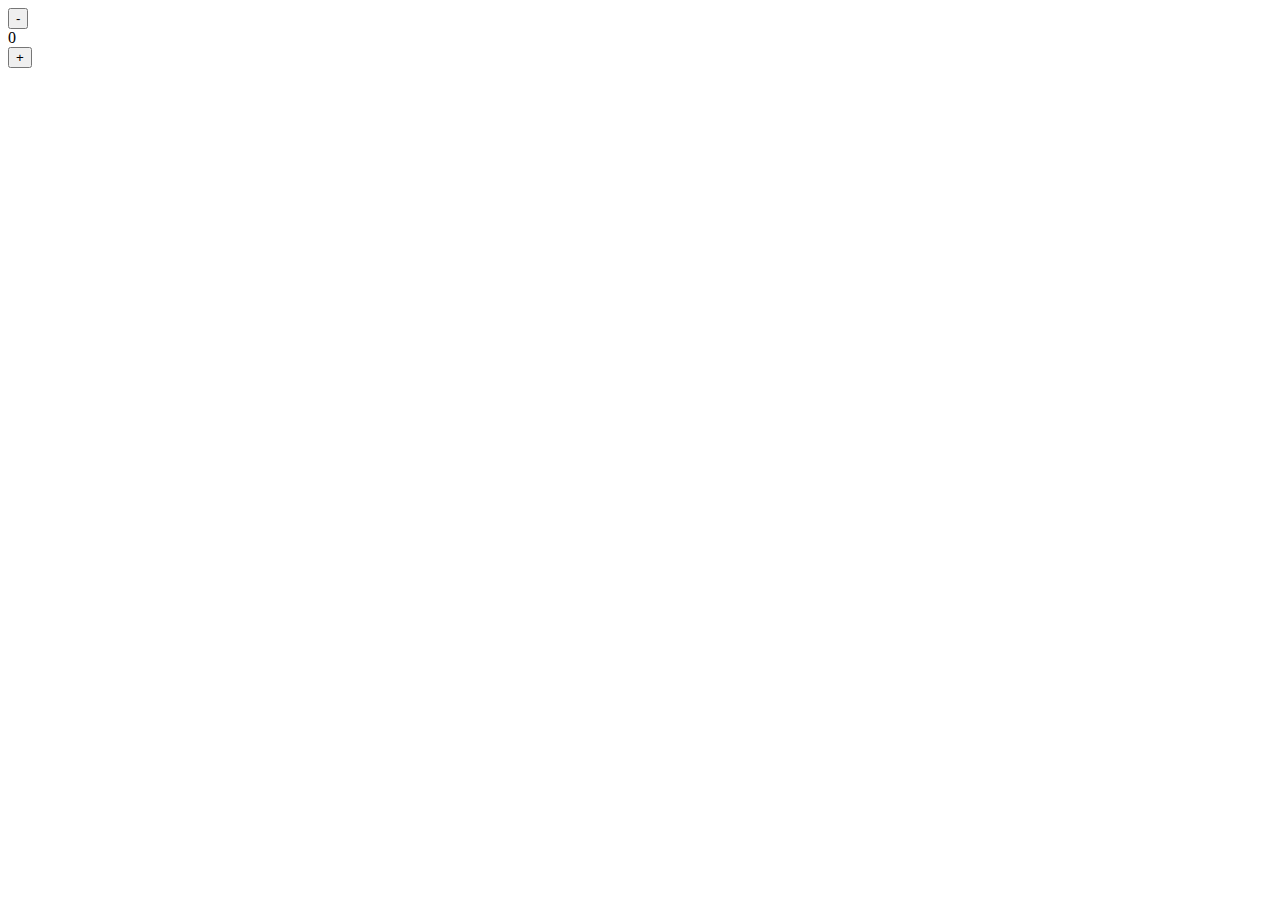
==== index.html @ 89d6858f "initial commit" ====
<!DOCTYPE HTML>
<html>
<head>
  <meta charset="UTF-8">
  <title>Main</title>
</head>

<body>
<div id="elm-f0111bc4e658d0f98db96260c16f7e49"></div>
<script>
(function(scope){
'use strict';

function F(arity, fun, wrapper) {
  wrapper.a = arity;
  wrapper.f = fun;
  return wrapper;
}

function F2(fun) {
  return F(2, fun, function(a) { return function(b) { return fun(a,b); }; })
}
function F3(fun) {
  return F(3, fun, function(a) {
    return function(b) { return function(c) { return fun(a, b, c); }; };
  });
}
function F4(fun) {
  return F(4, fun, function(a) { return function(b) { return function(c) {
    return function(d) { return fun(a, b, c, d); }; }; };
  });
}
function F5(fun) {
  return F(5, fun, function(a) { return function(b) { return function(c) {
    return function(d) { return function(e) { return fun(a, b, c, d, e); }; }; }; };
  });
}
function F6(fun) {
  return F(6, fun, function(a) { return function(b) { return function(c) {
    return function(d) { return function(e) { return function(f) {
    return fun(a, b, c, d, e, f); }; }; }; }; };
  });
}
function F7(fun) {
  return F(7, fun, function(a) { return function(b) { return function(c) {
    return function(d) { return function(e) { return function(f) {
    return function(g) { return fun(a, b, c, d, e, f, g); }; }; }; }; }; };
  });
}
function F8(fun) {
  return F(8, fun, function(a) { return function(b) { return function(c) {
    return function(d) { return function(e) { return function(f) {
    return function(g) { return function(h) {
    return fun(a, b, c, d, e, f, g, h); }; }; }; }; }; }; };
  });
}
function F9(fun) {
  return F(9, fun, function(a) { return function(b) { return function(c) {
    return function(d) { return function(e) { return function(f) {
    return function(g) { return function(h) { return function(i) {
    return fun(a, b, c, d, e, f, g, h, i); }; }; }; }; }; }; }; };
  });
}

function A2(fun, a, b) {
  return fun.a === 2 ? fun.f(a, b) : fun(a)(b);
}
function A3(fun, a, b, c) {
  return fun.a === 3 ? fun.f(a, b, c) : fun(a)(b)(c);
}
function A4(fun, a, b, c, d) {
  return fun.a === 4 ? fun.f(a, b, c, d) : fun(a)(b)(c)(d);
}
function A5(fun, a, b, c, d, e) {
  return fun.a === 5 ? fun.f(a, b, c, d, e) : fun(a)(b)(c)(d)(e);
}
function A6(fun, a, b, c, d, e, f) {
  return fun.a === 6 ? fun.f(a, b, c, d, e, f) : fun(a)(b)(c)(d)(e)(f);
}
function A7(fun, a, b, c, d, e, f, g) {
  return fun.a === 7 ? fun.f(a, b, c, d, e, f, g) : fun(a)(b)(c)(d)(e)(f)(g);
}
function A8(fun, a, b, c, d, e, f, g, h) {
  return fun.a === 8 ? fun.f(a, b, c, d, e, f, g, h) : fun(a)(b)(c)(d)(e)(f)(g)(h);
}
function A9(fun, a, b, c, d, e, f, g, h, i) {
  return fun.a === 9 ? fun.f(a, b, c, d, e, f, g, h, i) : fun(a)(b)(c)(d)(e)(f)(g)(h)(i);
}

console.warn('Compiled in DEV mode. Follow the advice at https://elm-lang.org/0.19.0/optimize for better performance and smaller assets.');


var _List_Nil_UNUSED = { $: 0 };
var _List_Nil = { $: '[]' };

function _List_Cons_UNUSED(hd, tl) { return { $: 1, a: hd, b: tl }; }
function _List_Cons(hd, tl) { return { $: '::', a: hd, b: tl }; }


var _List_cons = F2(_List_Cons);

function _List_fromArray(arr)
{
	var out = _List_Nil;
	for (var i = arr.length; i--; )
	{
		out = _List_Cons(arr[i], out);
	}
	return out;
}

function _List_toArray(xs)
{
	for (var out = []; xs.b; xs = xs.b) // WHILE_CONS
	{
		out.push(xs.a);
	}
	return out;
}

var _List_map2 = F3(function(f, xs, ys)
{
	for (var arr = []; xs.b && ys.b; xs = xs.b, ys = ys.b) // WHILE_CONSES
	{
		arr.push(A2(f, xs.a, ys.a));
	}
	return _List_fromArray(arr);
});

var _List_map3 = F4(function(f, xs, ys, zs)
{
	for (var arr = []; xs.b && ys.b && zs.b; xs = xs.b, ys = ys.b, zs = zs.b) // WHILE_CONSES
	{
		arr.push(A3(f, xs.a, ys.a, zs.a));
	}
	return _List_fromArray(arr);
});

var _List_map4 = F5(function(f, ws, xs, ys, zs)
{
	for (var arr = []; ws.b && xs.b && ys.b && zs.b; ws = ws.b, xs = xs.b, ys = ys.b, zs = zs.b) // WHILE_CONSES
	{
		arr.push(A4(f, ws.a, xs.a, ys.a, zs.a));
	}
	return _List_fromArray(arr);
});

var _List_map5 = F6(function(f, vs, ws, xs, ys, zs)
{
	for (var arr = []; vs.b && ws.b && xs.b && ys.b && zs.b; vs = vs.b, ws = ws.b, xs = xs.b, ys = ys.b, zs = zs.b) // WHILE_CONSES
	{
		arr.push(A5(f, vs.a, ws.a, xs.a, ys.a, zs.a));
	}
	return _List_fromArray(arr);
});

var _List_sortBy = F2(function(f, xs)
{
	return _List_fromArray(_List_toArray(xs).sort(function(a, b) {
		return _Utils_cmp(f(a), f(b));
	}));
});

var _List_sortWith = F2(function(f, xs)
{
	return _List_fromArray(_List_toArray(xs).sort(function(a, b) {
		var ord = A2(f, a, b);
		return ord === elm$core$Basics$EQ ? 0 : ord === elm$core$Basics$LT ? -1 : 1;
	}));
});



// EQUALITY

function _Utils_eq(x, y)
{
	for (
		var pair, stack = [], isEqual = _Utils_eqHelp(x, y, 0, stack);
		isEqual && (pair = stack.pop());
		isEqual = _Utils_eqHelp(pair.a, pair.b, 0, stack)
		)
	{}

	return isEqual;
}

function _Utils_eqHelp(x, y, depth, stack)
{
	if (depth > 100)
	{
		stack.push(_Utils_Tuple2(x,y));
		return true;
	}

	if (x === y)
	{
		return true;
	}

	if (typeof x !== 'object' || x === null || y === null)
	{
		typeof x === 'function' && _Debug_crash(5);
		return false;
	}

	/**/
	if (x.$ === 'Set_elm_builtin')
	{
		x = elm$core$Set$toList(x);
		y = elm$core$Set$toList(y);
	}
	if (x.$ === 'RBNode_elm_builtin' || x.$ === 'RBEmpty_elm_builtin')
	{
		x = elm$core$Dict$toList(x);
		y = elm$core$Dict$toList(y);
	}
	//*/

	/**_UNUSED/
	if (x.$ < 0)
	{
		x = elm$core$Dict$toList(x);
		y = elm$core$Dict$toList(y);
	}
	//*/

	for (var key in x)
	{
		if (!_Utils_eqHelp(x[key], y[key], depth + 1, stack))
		{
			return false;
		}
	}
	return true;
}

var _Utils_equal = F2(_Utils_eq);
var _Utils_notEqual = F2(function(a, b) { return !_Utils_eq(a,b); });



// COMPARISONS

// Code in Generate/JavaScript.hs, Basics.js, and List.js depends on
// the particular integer values assigned to LT, EQ, and GT.

function _Utils_cmp(x, y, ord)
{
	if (typeof x !== 'object')
	{
		return x === y ? /*EQ*/ 0 : x < y ? /*LT*/ -1 : /*GT*/ 1;
	}

	/**/
	if (x instanceof String)
	{
		var a = x.valueOf();
		var b = y.valueOf();
		return a === b ? 0 : a < b ? -1 : 1;
	}
	//*/

	/**_UNUSED/
	if (typeof x.$ === 'undefined')
	//*/
	/**/
	if (x.$[0] === '#')
	//*/
	{
		return (ord = _Utils_cmp(x.a, y.a))
			? ord
			: (ord = _Utils_cmp(x.b, y.b))
				? ord
				: _Utils_cmp(x.c, y.c);
	}

	// traverse conses until end of a list or a mismatch
	for (; x.b && y.b && !(ord = _Utils_cmp(x.a, y.a)); x = x.b, y = y.b) {} // WHILE_CONSES
	return ord || (x.b ? /*GT*/ 1 : y.b ? /*LT*/ -1 : /*EQ*/ 0);
}

var _Utils_lt = F2(function(a, b) { return _Utils_cmp(a, b) < 0; });
var _Utils_le = F2(function(a, b) { return _Utils_cmp(a, b) < 1; });
var _Utils_gt = F2(function(a, b) { return _Utils_cmp(a, b) > 0; });
var _Utils_ge = F2(function(a, b) { return _Utils_cmp(a, b) >= 0; });

var _Utils_compare = F2(function(x, y)
{
	var n = _Utils_cmp(x, y);
	return n < 0 ? elm$core$Basics$LT : n ? elm$core$Basics$GT : elm$core$Basics$EQ;
});


// COMMON VALUES

var _Utils_Tuple0_UNUSED = 0;
var _Utils_Tuple0 = { $: '#0' };

function _Utils_Tuple2_UNUSED(a, b) { return { a: a, b: b }; }
function _Utils_Tuple2(a, b) { return { $: '#2', a: a, b: b }; }

function _Utils_Tuple3_UNUSED(a, b, c) { return { a: a, b: b, c: c }; }
function _Utils_Tuple3(a, b, c) { return { $: '#3', a: a, b: b, c: c }; }

function _Utils_chr_UNUSED(c) { return c; }
function _Utils_chr(c) { return new String(c); }


// RECORDS

function _Utils_update(oldRecord, updatedFields)
{
	var newRecord = {};

	for (var key in oldRecord)
	{
		newRecord[key] = oldRecord[key];
	}

	for (var key in updatedFields)
	{
		newRecord[key] = updatedFields[key];
	}

	return newRecord;
}


// APPEND

var _Utils_append = F2(_Utils_ap);

function _Utils_ap(xs, ys)
{
	// append Strings
	if (typeof xs === 'string')
	{
		return xs + ys;
	}

	// append Lists
	if (!xs.b)
	{
		return ys;
	}
	var root = _List_Cons(xs.a, ys);
	xs = xs.b
	for (var curr = root; xs.b; xs = xs.b) // WHILE_CONS
	{
		curr = curr.b = _List_Cons(xs.a, ys);
	}
	return root;
}



var _JsArray_empty = [];

function _JsArray_singleton(value)
{
    return [value];
}

function _JsArray_length(array)
{
    return array.length;
}

var _JsArray_initialize = F3(function(size, offset, func)
{
    var result = new Array(size);

    for (var i = 0; i < size; i++)
    {
        result[i] = func(offset + i);
    }

    return result;
});

var _JsArray_initializeFromList = F2(function (max, ls)
{
    var result = new Array(max);

    for (var i = 0; i < max && ls.b; i++)
    {
        result[i] = ls.a;
        ls = ls.b;
    }

    result.length = i;
    return _Utils_Tuple2(result, ls);
});

var _JsArray_unsafeGet = F2(function(index, array)
{
    return array[index];
});

var _JsArray_unsafeSet = F3(function(index, value, array)
{
    var length = array.length;
    var result = new Array(length);

    for (var i = 0; i < length; i++)
    {
        result[i] = array[i];
    }

    result[index] = value;
    return result;
});

var _JsArray_push = F2(function(value, array)
{
    var length = array.length;
    var result = new Array(length + 1);

    for (var i = 0; i < length; i++)
    {
        result[i] = array[i];
    }

    result[length] = value;
    return result;
});

var _JsArray_foldl = F3(function(func, acc, array)
{
    var length = array.length;

    for (var i = 0; i < length; i++)
    {
        acc = A2(func, array[i], acc);
    }

    return acc;
});

var _JsArray_foldr = F3(function(func, acc, array)
{
    for (var i = array.length - 1; i >= 0; i--)
    {
        acc = A2(func, array[i], acc);
    }

    return acc;
});

var _JsArray_map = F2(function(func, array)
{
    var length = array.length;
    var result = new Array(length);

    for (var i = 0; i < length; i++)
    {
        result[i] = func(array[i]);
    }

    return result;
});

var _JsArray_indexedMap = F3(function(func, offset, array)
{
    var length = array.length;
    var result = new Array(length);

    for (var i = 0; i < length; i++)
    {
        result[i] = A2(func, offset + i, array[i]);
    }

    return result;
});

var _JsArray_slice = F3(function(from, to, array)
{
    return array.slice(from, to);
});

var _JsArray_appendN = F3(function(n, dest, source)
{
    var destLen = dest.length;
    var itemsToCopy = n - destLen;

    if (itemsToCopy > source.length)
    {
        itemsToCopy = source.length;
    }

    var size = destLen + itemsToCopy;
    var result = new Array(size);

    for (var i = 0; i < destLen; i++)
    {
        result[i] = dest[i];
    }

    for (var i = 0; i < itemsToCopy; i++)
    {
        result[i + destLen] = source[i];
    }

    return result;
});



// LOG

var _Debug_log_UNUSED = F2(function(tag, value)
{
	return value;
});

var _Debug_log = F2(function(tag, value)
{
	console.log(tag + ': ' + _Debug_toString(value));
	return value;
});


// TODOS

function _Debug_todo(moduleName, region)
{
	return function(message) {
		_Debug_crash(8, moduleName, region, message);
	};
}

function _Debug_todoCase(moduleName, region, value)
{
	return function(message) {
		_Debug_crash(9, moduleName, region, value, message);
	};
}


// TO STRING

function _Debug_toString_UNUSED(value)
{
	return '<internals>';
}

function _Debug_toString(value)
{
	return _Debug_toAnsiString(false, value);
}

function _Debug_toAnsiString(ansi, value)
{
	if (typeof value === 'function')
	{
		return _Debug_internalColor(ansi, '<function>');
	}

	if (typeof value === 'boolean')
	{
		return _Debug_ctorColor(ansi, value ? 'True' : 'False');
	}

	if (typeof value === 'number')
	{
		return _Debug_numberColor(ansi, value + '');
	}

	if (value instanceof String)
	{
		return _Debug_charColor(ansi, "'" + _Debug_addSlashes(value, true) + "'");
	}

	if (typeof value === 'string')
	{
		return _Debug_stringColor(ansi, '"' + _Debug_addSlashes(value, false) + '"');
	}

	if (typeof value === 'object' && '$' in value)
	{
		var tag = value.$;

		if (typeof tag === 'number')
		{
			return _Debug_internalColor(ansi, '<internals>');
		}

		if (tag[0] === '#')
		{
			var output = [];
			for (var k in value)
			{
				if (k === '$') continue;
				output.push(_Debug_toAnsiString(ansi, value[k]));
			}
			return '(' + output.join(',') + ')';
		}

		if (tag === 'Set_elm_builtin')
		{
			return _Debug_ctorColor(ansi, 'Set')
				+ _Debug_fadeColor(ansi, '.fromList') + ' '
				+ _Debug_toAnsiString(ansi, elm$core$Set$toList(value));
		}

		if (tag === 'RBNode_elm_builtin' || tag === 'RBEmpty_elm_builtin')
		{
			return _Debug_ctorColor(ansi, 'Dict')
				+ _Debug_fadeColor(ansi, '.fromList') + ' '
				+ _Debug_toAnsiString(ansi, elm$core$Dict$toList(value));
		}

		if (tag === 'Array_elm_builtin')
		{
			return _Debug_ctorColor(ansi, 'Array')
				+ _Debug_fadeColor(ansi, '.fromList') + ' '
				+ _Debug_toAnsiString(ansi, elm$core$Array$toList(value));
		}

		if (tag === '::' || tag === '[]')
		{
			var output = '[';

			value.b && (output += _Debug_toAnsiString(ansi, value.a), value = value.b)

			for (; value.b; value = value.b) // WHILE_CONS
			{
				output += ',' + _Debug_toAnsiString(ansi, value.a);
			}
			return output + ']';
		}

		var output = '';
		for (var i in value)
		{
			if (i === '$') continue;
			var str = _Debug_toAnsiString(ansi, value[i]);
			var c0 = str[0];
			var parenless = c0 === '{' || c0 === '(' || c0 === '[' || c0 === '<' || c0 === '"' || str.indexOf(' ') < 0;
			output += ' ' + (parenless ? str : '(' + str + ')');
		}
		return _Debug_ctorColor(ansi, tag) + output;
	}

	if (typeof DataView === 'function' && value instanceof DataView)
	{
		return _Debug_stringColor(ansi, '<' + value.byteLength + ' bytes>');
	}

	if (typeof File === 'function' && value instanceof File)
	{
		return _Debug_internalColor(ansi, '<' + value.name + '>');
	}

	if (typeof value === 'object')
	{
		var output = [];
		for (var key in value)
		{
			var field = key[0] === '_' ? key.slice(1) : key;
			output.push(_Debug_fadeColor(ansi, field) + ' = ' + _Debug_toAnsiString(ansi, value[key]));
		}
		if (output.length === 0)
		{
			return '{}';
		}
		return '{ ' + output.join(', ') + ' }';
	}

	return _Debug_internalColor(ansi, '<internals>');
}

function _Debug_addSlashes(str, isChar)
{
	var s = str
		.replace(/\\/g, '\\\\')
		.replace(/\n/g, '\\n')
		.replace(/\t/g, '\\t')
		.replace(/\r/g, '\\r')
		.replace(/\v/g, '\\v')
		.replace(/\0/g, '\\0');

	if (isChar)
	{
		return s.replace(/\'/g, '\\\'');
	}
	else
	{
		return s.replace(/\"/g, '\\"');
	}
}

function _Debug_ctorColor(ansi, string)
{
	return ansi ? '\x1b[96m' + string + '\x1b[0m' : string;
}

function _Debug_numberColor(ansi, string)
{
	return ansi ? '\x1b[95m' + string + '\x1b[0m' : string;
}

function _Debug_stringColor(ansi, string)
{
	return ansi ? '\x1b[93m' + string + '\x1b[0m' : string;
}

function _Debug_charColor(ansi, string)
{
	return ansi ? '\x1b[92m' + string + '\x1b[0m' : string;
}

function _Debug_fadeColor(ansi, string)
{
	return ansi ? '\x1b[37m' + string + '\x1b[0m' : string;
}

function _Debug_internalColor(ansi, string)
{
	return ansi ? '\x1b[94m' + string + '\x1b[0m' : string;
}

function _Debug_toHexDigit(n)
{
	return String.fromCharCode(n < 10 ? 48 + n : 55 + n);
}


// CRASH


function _Debug_crash_UNUSED(identifier)
{
	throw new Error('https://github.com/elm/core/blob/1.0.0/hints/' + identifier + '.md');
}


function _Debug_crash(identifier, fact1, fact2, fact3, fact4)
{
	switch(identifier)
	{
		case 0:
			throw new Error('What node should I take over? In JavaScript I need something like:\n\n    Elm.Main.init({\n        node: document.getElementById("elm-node")\n    })\n\nYou need to do this with any Browser.sandbox or Browser.element program.');

		case 1:
			throw new Error('Browser.application programs cannot handle URLs like this:\n\n    ' + document.location.href + '\n\nWhat is the root? The root of your file system? Try looking at this program with `elm reactor` or some other server.');

		case 2:
			var jsonErrorString = fact1;
			throw new Error('Problem with the flags given to your Elm program on initialization.\n\n' + jsonErrorString);

		case 3:
			var portName = fact1;
			throw new Error('There can only be one port named `' + portName + '`, but your program has multiple.');

		case 4:
			var portName = fact1;
			var problem = fact2;
			throw new Error('Trying to send an unexpected type of value through port `' + portName + '`:\n' + problem);

		case 5:
			throw new Error('Trying to use `(==)` on functions.\nThere is no way to know if functions are "the same" in the Elm sense.\nRead more about this at https://package.elm-lang.org/packages/elm/core/latest/Basics#== which describes why it is this way and what the better version will look like.');

		case 6:
			var moduleName = fact1;
			throw new Error('Your page is loading multiple Elm scripts with a module named ' + moduleName + '. Maybe a duplicate script is getting loaded accidentally? If not, rename one of them so I know which is which!');

		case 8:
			var moduleName = fact1;
			var region = fact2;
			var message = fact3;
			throw new Error('TODO in module `' + moduleName + '` ' + _Debug_regionToString(region) + '\n\n' + message);

		case 9:
			var moduleName = fact1;
			var region = fact2;
			var value = fact3;
			var message = fact4;
			throw new Error(
				'TODO in module `' + moduleName + '` from the `case` expression '
				+ _Debug_regionToString(region) + '\n\nIt received the following value:\n\n    '
				+ _Debug_toString(value).replace('\n', '\n    ')
				+ '\n\nBut the branch that handles it says:\n\n    ' + message.replace('\n', '\n    ')
			);

		case 10:
			throw new Error('Bug in https://github.com/elm/virtual-dom/issues');

		case 11:
			throw new Error('Cannot perform mod 0. Division by zero error.');
	}
}

function _Debug_regionToString(region)
{
	if (region.start.line === region.end.line)
	{
		return 'on line ' + region.start.line;
	}
	return 'on lines ' + region.start.line + ' through ' + region.end.line;
}



// MATH

var _Basics_add = F2(function(a, b) { return a + b; });
var _Basics_sub = F2(function(a, b) { return a - b; });
var _Basics_mul = F2(function(a, b) { return a * b; });
var _Basics_fdiv = F2(function(a, b) { return a / b; });
var _Basics_idiv = F2(function(a, b) { return (a / b) | 0; });
var _Basics_pow = F2(Math.pow);

var _Basics_remainderBy = F2(function(b, a) { return a % b; });

// https://www.microsoft.com/en-us/research/wp-content/uploads/2016/02/divmodnote-letter.pdf
var _Basics_modBy = F2(function(modulus, x)
{
	var answer = x % modulus;
	return modulus === 0
		? _Debug_crash(11)
		:
	((answer > 0 && modulus < 0) || (answer < 0 && modulus > 0))
		? answer + modulus
		: answer;
});


// TRIGONOMETRY

var _Basics_pi = Math.PI;
var _Basics_e = Math.E;
var _Basics_cos = Math.cos;
var _Basics_sin = Math.sin;
var _Basics_tan = Math.tan;
var _Basics_acos = Math.acos;
var _Basics_asin = Math.asin;
var _Basics_atan = Math.atan;
var _Basics_atan2 = F2(Math.atan2);


// MORE MATH

function _Basics_toFloat(x) { return x; }
function _Basics_truncate(n) { return n | 0; }
function _Basics_isInfinite(n) { return n === Infinity || n === -Infinity; }

var _Basics_ceiling = Math.ceil;
var _Basics_floor = Math.floor;
var _Basics_round = Math.round;
var _Basics_sqrt = Math.sqrt;
var _Basics_log = Math.log;
var _Basics_isNaN = isNaN;


// BOOLEANS

function _Basics_not(bool) { return !bool; }
var _Basics_and = F2(function(a, b) { return a && b; });
var _Basics_or  = F2(function(a, b) { return a || b; });
var _Basics_xor = F2(function(a, b) { return a !== b; });



var _String_cons = F2(function(chr, str)
{
	return chr + str;
});

function _String_uncons(string)
{
	var word = string.charCodeAt(0);
	return word
		? elm$core$Maybe$Just(
			0xD800 <= word && word <= 0xDBFF
				? _Utils_Tuple2(_Utils_chr(string[0] + string[1]), string.slice(2))
				: _Utils_Tuple2(_Utils_chr(string[0]), string.slice(1))
		)
		: elm$core$Maybe$Nothing;
}

var _String_append = F2(function(a, b)
{
	return a + b;
});

function _String_length(str)
{
	return str.length;
}

var _String_map = F2(function(func, string)
{
	var len = string.length;
	var array = new Array(len);
	var i = 0;
	while (i < len)
	{
		var word = string.charCodeAt(i);
		if (0xD800 <= word && word <= 0xDBFF)
		{
			array[i] = func(_Utils_chr(string[i] + string[i+1]));
			i += 2;
			continue;
		}
		array[i] = func(_Utils_chr(string[i]));
		i++;
	}
	return array.join('');
});

var _String_filter = F2(function(isGood, str)
{
	var arr = [];
	var len = str.length;
	var i = 0;
	while (i < len)
	{
		var char = str[i];
		var word = str.charCodeAt(i);
		i++;
		if (0xD800 <= word && word <= 0xDBFF)
		{
			char += str[i];
			i++;
		}

		if (isGood(_Utils_chr(char)))
		{
			arr.push(char);
		}
	}
	return arr.join('');
});

function _String_reverse(str)
{
	var len = str.length;
	var arr = new Array(len);
	var i = 0;
	while (i < len)
	{
		var word = str.charCodeAt(i);
		if (0xD800 <= word && word <= 0xDBFF)
		{
			arr[len - i] = str[i + 1];
			i++;
			arr[len - i] = str[i - 1];
			i++;
		}
		else
		{
			arr[len - i] = str[i];
			i++;
		}
	}
	return arr.join('');
}

var _String_foldl = F3(function(func, state, string)
{
	var len = string.length;
	var i = 0;
	while (i < len)
	{
		var char = string[i];
		var word = string.charCodeAt(i);
		i++;
		if (0xD800 <= word && word <= 0xDBFF)
		{
			char += string[i];
			i++;
		}
		state = A2(func, _Utils_chr(char), state);
	}
	return state;
});

var _String_foldr = F3(function(func, state, string)
{
	var i = string.length;
	while (i--)
	{
		var char = string[i];
		var word = string.charCodeAt(i);
		if (0xDC00 <= word && word <= 0xDFFF)
		{
			i--;
			char = string[i] + char;
		}
		state = A2(func, _Utils_chr(char), state);
	}
	return state;
});

var _String_split = F2(function(sep, str)
{
	return str.split(sep);
});

var _String_join = F2(function(sep, strs)
{
	return strs.join(sep);
});

var _String_slice = F3(function(start, end, str) {
	return str.slice(start, end);
});

function _String_trim(str)
{
	return str.trim();
}

function _String_trimLeft(str)
{
	return str.replace(/^\s+/, '');
}

function _String_trimRight(str)
{
	return str.replace(/\s+$/, '');
}

function _String_words(str)
{
	return _List_fromArray(str.trim().split(/\s+/g));
}

function _String_lines(str)
{
	return _List_fromArray(str.split(/\r\n|\r|\n/g));
}

function _String_toUpper(str)
{
	return str.toUpperCase();
}

function _String_toLower(str)
{
	return str.toLowerCase();
}

var _String_any = F2(function(isGood, string)
{
	var i = string.length;
	while (i--)
	{
		var char = string[i];
		var word = string.charCodeAt(i);
		if (0xDC00 <= word && word <= 0xDFFF)
		{
			i--;
			char = string[i] + char;
		}
		if (isGood(_Utils_chr(char)))
		{
			return true;
		}
	}
	return false;
});

var _String_all = F2(function(isGood, string)
{
	var i = string.length;
	while (i--)
	{
		var char = string[i];
		var word = string.charCodeAt(i);
		if (0xDC00 <= word && word <= 0xDFFF)
		{
			i--;
			char = string[i] + char;
		}
		if (!isGood(_Utils_chr(char)))
		{
			return false;
		}
	}
	return true;
});

var _String_contains = F2(function(sub, str)
{
	return str.indexOf(sub) > -1;
});

var _String_startsWith = F2(function(sub, str)
{
	return str.indexOf(sub) === 0;
});

var _String_endsWith = F2(function(sub, str)
{
	return str.length >= sub.length &&
		str.lastIndexOf(sub) === str.length - sub.length;
});

var _String_indexes = F2(function(sub, str)
{
	var subLen = sub.length;

	if (subLen < 1)
	{
		return _List_Nil;
	}

	var i = 0;
	var is = [];

	while ((i = str.indexOf(sub, i)) > -1)
	{
		is.push(i);
		i = i + subLen;
	}

	return _List_fromArray(is);
});


// TO STRING

function _String_fromNumber(number)
{
	return number + '';
}


// INT CONVERSIONS

function _String_toInt(str)
{
	var total = 0;
	var code0 = str.charCodeAt(0);
	var start = code0 == 0x2B /* + */ || code0 == 0x2D /* - */ ? 1 : 0;

	for (var i = start; i < str.length; ++i)
	{
		var code = str.charCodeAt(i);
		if (code < 0x30 || 0x39 < code)
		{
			return elm$core$Maybe$Nothing;
		}
		total = 10 * total + code - 0x30;
	}

	return i == start
		? elm$core$Maybe$Nothing
		: elm$core$Maybe$Just(code0 == 0x2D ? -total : total);
}


// FLOAT CONVERSIONS

function _String_toFloat(s)
{
	// check if it is a hex, octal, or binary number
	if (s.length === 0 || /[\sxbo]/.test(s))
	{
		return elm$core$Maybe$Nothing;
	}
	var n = +s;
	// faster isNaN check
	return n === n ? elm$core$Maybe$Just(n) : elm$core$Maybe$Nothing;
}

function _String_fromList(chars)
{
	return _List_toArray(chars).join('');
}




function _Char_toCode(char)
{
	var code = char.charCodeAt(0);
	if (0xD800 <= code && code <= 0xDBFF)
	{
		return (code - 0xD800) * 0x400 + char.charCodeAt(1) - 0xDC00 + 0x10000
	}
	return code;
}

function _Char_fromCode(code)
{
	return _Utils_chr(
		(code < 0 || 0x10FFFF < code)
			? '\uFFFD'
			:
		(code <= 0xFFFF)
			? String.fromCharCode(code)
			:
		(code -= 0x10000,
			String.fromCharCode(Math.floor(code / 0x400) + 0xD800, code % 0x400 + 0xDC00)
		)
	);
}

function _Char_toUpper(char)
{
	return _Utils_chr(char.toUpperCase());
}

function _Char_toLower(char)
{
	return _Utils_chr(char.toLowerCase());
}

function _Char_toLocaleUpper(char)
{
	return _Utils_chr(char.toLocaleUpperCase());
}

function _Char_toLocaleLower(char)
{
	return _Utils_chr(char.toLocaleLowerCase());
}



/**/
function _Json_errorToString(error)
{
	return elm$json$Json$Decode$errorToString(error);
}
//*/


// CORE DECODERS

function _Json_succeed(msg)
{
	return {
		$: 0,
		a: msg
	};
}

function _Json_fail(msg)
{
	return {
		$: 1,
		a: msg
	};
}

function _Json_decodePrim(decoder)
{
	return { $: 2, b: decoder };
}

var _Json_decodeInt = _Json_decodePrim(function(value) {
	return (typeof value !== 'number')
		? _Json_expecting('an INT', value)
		:
	(-2147483647 < value && value < 2147483647 && (value | 0) === value)
		? elm$core$Result$Ok(value)
		:
	(isFinite(value) && !(value % 1))
		? elm$core$Result$Ok(value)
		: _Json_expecting('an INT', value);
});

var _Json_decodeBool = _Json_decodePrim(function(value) {
	return (typeof value === 'boolean')
		? elm$core$Result$Ok(value)
		: _Json_expecting('a BOOL', value);
});

var _Json_decodeFloat = _Json_decodePrim(function(value) {
	return (typeof value === 'number')
		? elm$core$Result$Ok(value)
		: _Json_expecting('a FLOAT', value);
});

var _Json_decodeValue = _Json_decodePrim(function(value) {
	return elm$core$Result$Ok(_Json_wrap(value));
});

var _Json_decodeString = _Json_decodePrim(function(value) {
	return (typeof value === 'string')
		? elm$core$Result$Ok(value)
		: (value instanceof String)
			? elm$core$Result$Ok(value + '')
			: _Json_expecting('a STRING', value);
});

function _Json_decodeList(decoder) { return { $: 3, b: decoder }; }
function _Json_decodeArray(decoder) { return { $: 4, b: decoder }; }

function _Json_decodeNull(value) { return { $: 5, c: value }; }

var _Json_decodeField = F2(function(field, decoder)
{
	return {
		$: 6,
		d: field,
		b: decoder
	};
});

var _Json_decodeIndex = F2(function(index, decoder)
{
	return {
		$: 7,
		e: index,
		b: decoder
	};
});

function _Json_decodeKeyValuePairs(decoder)
{
	return {
		$: 8,
		b: decoder
	};
}

function _Json_mapMany(f, decoders)
{
	return {
		$: 9,
		f: f,
		g: decoders
	};
}

var _Json_andThen = F2(function(callback, decoder)
{
	return {
		$: 10,
		b: decoder,
		h: callback
	};
});

function _Json_oneOf(decoders)
{
	return {
		$: 11,
		g: decoders
	};
}


// DECODING OBJECTS

var _Json_map1 = F2(function(f, d1)
{
	return _Json_mapMany(f, [d1]);
});

var _Json_map2 = F3(function(f, d1, d2)
{
	return _Json_mapMany(f, [d1, d2]);
});

var _Json_map3 = F4(function(f, d1, d2, d3)
{
	return _Json_mapMany(f, [d1, d2, d3]);
});

var _Json_map4 = F5(function(f, d1, d2, d3, d4)
{
	return _Json_mapMany(f, [d1, d2, d3, d4]);
});

var _Json_map5 = F6(function(f, d1, d2, d3, d4, d5)
{
	return _Json_mapMany(f, [d1, d2, d3, d4, d5]);
});

var _Json_map6 = F7(function(f, d1, d2, d3, d4, d5, d6)
{
	return _Json_mapMany(f, [d1, d2, d3, d4, d5, d6]);
});

var _Json_map7 = F8(function(f, d1, d2, d3, d4, d5, d6, d7)
{
	return _Json_mapMany(f, [d1, d2, d3, d4, d5, d6, d7]);
});

var _Json_map8 = F9(function(f, d1, d2, d3, d4, d5, d6, d7, d8)
{
	return _Json_mapMany(f, [d1, d2, d3, d4, d5, d6, d7, d8]);
});


// DECODE

var _Json_runOnString = F2(function(decoder, string)
{
	try
	{
		var value = JSON.parse(string);
		return _Json_runHelp(decoder, value);
	}
	catch (e)
	{
		return elm$core$Result$Err(A2(elm$json$Json$Decode$Failure, 'This is not valid JSON! ' + e.message, _Json_wrap(string)));
	}
});

var _Json_run = F2(function(decoder, value)
{
	return _Json_runHelp(decoder, _Json_unwrap(value));
});

function _Json_runHelp(decoder, value)
{
	switch (decoder.$)
	{
		case 2:
			return decoder.b(value);

		case 5:
			return (value === null)
				? elm$core$Result$Ok(decoder.c)
				: _Json_expecting('null', value);

		case 3:
			if (!_Json_isArray(value))
			{
				return _Json_expecting('a LIST', value);
			}
			return _Json_runArrayDecoder(decoder.b, value, _List_fromArray);

		case 4:
			if (!_Json_isArray(value))
			{
				return _Json_expecting('an ARRAY', value);
			}
			return _Json_runArrayDecoder(decoder.b, value, _Json_toElmArray);

		case 6:
			var field = decoder.d;
			if (typeof value !== 'object' || value === null || !(field in value))
			{
				return _Json_expecting('an OBJECT with a field named `' + field + '`', value);
			}
			var result = _Json_runHelp(decoder.b, value[field]);
			return (elm$core$Result$isOk(result)) ? result : elm$core$Result$Err(A2(elm$json$Json$Decode$Field, field, result.a));

		case 7:
			var index = decoder.e;
			if (!_Json_isArray(value))
			{
				return _Json_expecting('an ARRAY', value);
			}
			if (index >= value.length)
			{
				return _Json_expecting('a LONGER array. Need index ' + index + ' but only see ' + value.length + ' entries', value);
			}
			var result = _Json_runHelp(decoder.b, value[index]);
			return (elm$core$Result$isOk(result)) ? result : elm$core$Result$Err(A2(elm$json$Json$Decode$Index, index, result.a));

		case 8:
			if (typeof value !== 'object' || value === null || _Json_isArray(value))
			{
				return _Json_expecting('an OBJECT', value);
			}

			var keyValuePairs = _List_Nil;
			// TODO test perf of Object.keys and switch when support is good enough
			for (var key in value)
			{
				if (value.hasOwnProperty(key))
				{
					var result = _Json_runHelp(decoder.b, value[key]);
					if (!elm$core$Result$isOk(result))
					{
						return elm$core$Result$Err(A2(elm$json$Json$Decode$Field, key, result.a));
					}
					keyValuePairs = _List_Cons(_Utils_Tuple2(key, result.a), keyValuePairs);
				}
			}
			return elm$core$Result$Ok(elm$core$List$reverse(keyValuePairs));

		case 9:
			var answer = decoder.f;
			var decoders = decoder.g;
			for (var i = 0; i < decoders.length; i++)
			{
				var result = _Json_runHelp(decoders[i], value);
				if (!elm$core$Result$isOk(result))
				{
					return result;
				}
				answer = answer(result.a);
			}
			return elm$core$Result$Ok(answer);

		case 10:
			var result = _Json_runHelp(decoder.b, value);
			return (!elm$core$Result$isOk(result))
				? result
				: _Json_runHelp(decoder.h(result.a), value);

		case 11:
			var errors = _List_Nil;
			for (var temp = decoder.g; temp.b; temp = temp.b) // WHILE_CONS
			{
				var result = _Json_runHelp(temp.a, value);
				if (elm$core$Result$isOk(result))
				{
					return result;
				}
				errors = _List_Cons(result.a, errors);
			}
			return elm$core$Result$Err(elm$json$Json$Decode$OneOf(elm$core$List$reverse(errors)));

		case 1:
			return elm$core$Result$Err(A2(elm$json$Json$Decode$Failure, decoder.a, _Json_wrap(value)));

		case 0:
			return elm$core$Result$Ok(decoder.a);
	}
}

function _Json_runArrayDecoder(decoder, value, toElmValue)
{
	var len = value.length;
	var array = new Array(len);
	for (var i = 0; i < len; i++)
	{
		var result = _Json_runHelp(decoder, value[i]);
		if (!elm$core$Result$isOk(result))
		{
			return elm$core$Result$Err(A2(elm$json$Json$Decode$Index, i, result.a));
		}
		array[i] = result.a;
	}
	return elm$core$Result$Ok(toElmValue(array));
}

function _Json_isArray(value)
{
	return Array.isArray(value) || (typeof FileList !== 'undefined' && value instanceof FileList);
}

function _Json_toElmArray(array)
{
	return A2(elm$core$Array$initialize, array.length, function(i) { return array[i]; });
}

function _Json_expecting(type, value)
{
	return elm$core$Result$Err(A2(elm$json$Json$Decode$Failure, 'Expecting ' + type, _Json_wrap(value)));
}


// EQUALITY

function _Json_equality(x, y)
{
	if (x === y)
	{
		return true;
	}

	if (x.$ !== y.$)
	{
		return false;
	}

	switch (x.$)
	{
		case 0:
		case 1:
			return x.a === y.a;

		case 2:
			return x.b === y.b;

		case 5:
			return x.c === y.c;

		case 3:
		case 4:
		case 8:
			return _Json_equality(x.b, y.b);

		case 6:
			return x.d === y.d && _Json_equality(x.b, y.b);

		case 7:
			return x.e === y.e && _Json_equality(x.b, y.b);

		case 9:
			return x.f === y.f && _Json_listEquality(x.g, y.g);

		case 10:
			return x.h === y.h && _Json_equality(x.b, y.b);

		case 11:
			return _Json_listEquality(x.g, y.g);
	}
}

function _Json_listEquality(aDecoders, bDecoders)
{
	var len = aDecoders.length;
	if (len !== bDecoders.length)
	{
		return false;
	}
	for (var i = 0; i < len; i++)
	{
		if (!_Json_equality(aDecoders[i], bDecoders[i]))
		{
			return false;
		}
	}
	return true;
}


// ENCODE

var _Json_encode = F2(function(indentLevel, value)
{
	return JSON.stringify(_Json_unwrap(value), null, indentLevel) + '';
});

function _Json_wrap(value) { return { $: 0, a: value }; }
function _Json_unwrap(value) { return value.a; }

function _Json_wrap_UNUSED(value) { return value; }
function _Json_unwrap_UNUSED(value) { return value; }

function _Json_emptyArray() { return []; }
function _Json_emptyObject() { return {}; }

var _Json_addField = F3(function(key, value, object)
{
	object[key] = _Json_unwrap(value);
	return object;
});

function _Json_addEntry(func)
{
	return F2(function(entry, array)
	{
		array.push(_Json_unwrap(func(entry)));
		return array;
	});
}

var _Json_encodeNull = _Json_wrap(null);



// TASKS

function _Scheduler_succeed(value)
{
	return {
		$: 0,
		a: value
	};
}

function _Scheduler_fail(error)
{
	return {
		$: 1,
		a: error
	};
}

function _Scheduler_binding(callback)
{
	return {
		$: 2,
		b: callback,
		c: null
	};
}

var _Scheduler_andThen = F2(function(callback, task)
{
	return {
		$: 3,
		b: callback,
		d: task
	};
});

var _Scheduler_onError = F2(function(callback, task)
{
	return {
		$: 4,
		b: callback,
		d: task
	};
});

function _Scheduler_receive(callback)
{
	return {
		$: 5,
		b: callback
	};
}


// PROCESSES

var _Scheduler_guid = 0;

function _Scheduler_rawSpawn(task)
{
	var proc = {
		$: 0,
		e: _Scheduler_guid++,
		f: task,
		g: null,
		h: []
	};

	_Scheduler_enqueue(proc);

	return proc;
}

function _Scheduler_spawn(task)
{
	return _Scheduler_binding(function(callback) {
		callback(_Scheduler_succeed(_Scheduler_rawSpawn(task)));
	});
}

function _Scheduler_rawSend(proc, msg)
{
	proc.h.push(msg);
	_Scheduler_enqueue(proc);
}

var _Scheduler_send = F2(function(proc, msg)
{
	return _Scheduler_binding(function(callback) {
		_Scheduler_rawSend(proc, msg);
		callback(_Scheduler_succeed(_Utils_Tuple0));
	});
});

function _Scheduler_kill(proc)
{
	return _Scheduler_binding(function(callback) {
		var task = proc.f;
		if (task.$ === 2 && task.c)
		{
			task.c();
		}

		proc.f = null;

		callback(_Scheduler_succeed(_Utils_Tuple0));
	});
}


/* STEP PROCESSES

type alias Process =
  { $ : tag
  , id : unique_id
  , root : Task
  , stack : null | { $: SUCCEED | FAIL, a: callback, b: stack }
  , mailbox : [msg]
  }

*/


var _Scheduler_working = false;
var _Scheduler_queue = [];


function _Scheduler_enqueue(proc)
{
	_Scheduler_queue.push(proc);
	if (_Scheduler_working)
	{
		return;
	}
	_Scheduler_working = true;
	while (proc = _Scheduler_queue.shift())
	{
		_Scheduler_step(proc);
	}
	_Scheduler_working = false;
}


function _Scheduler_step(proc)
{
	while (proc.f)
	{
		var rootTag = proc.f.$;
		if (rootTag === 0 || rootTag === 1)
		{
			while (proc.g && proc.g.$ !== rootTag)
			{
				proc.g = proc.g.i;
			}
			if (!proc.g)
			{
				return;
			}
			proc.f = proc.g.b(proc.f.a);
			proc.g = proc.g.i;
		}
		else if (rootTag === 2)
		{
			proc.f.c = proc.f.b(function(newRoot) {
				proc.f = newRoot;
				_Scheduler_enqueue(proc);
			});
			return;
		}
		else if (rootTag === 5)
		{
			if (proc.h.length === 0)
			{
				return;
			}
			proc.f = proc.f.b(proc.h.shift());
		}
		else // if (rootTag === 3 || rootTag === 4)
		{
			proc.g = {
				$: rootTag === 3 ? 0 : 1,
				b: proc.f.b,
				i: proc.g
			};
			proc.f = proc.f.d;
		}
	}
}



function _Process_sleep(time)
{
	return _Scheduler_binding(function(callback) {
		var id = setTimeout(function() {
			callback(_Scheduler_succeed(_Utils_Tuple0));
		}, time);

		return function() { clearTimeout(id); };
	});
}




// PROGRAMS


var _Platform_worker = F4(function(impl, flagDecoder, debugMetadata, args)
{
	return _Platform_initialize(
		flagDecoder,
		args,
		impl.init,
		impl.update,
		impl.subscriptions,
		function() { return function() {} }
	);
});



// INITIALIZE A PROGRAM


function _Platform_initialize(flagDecoder, args, init, update, subscriptions, stepperBuilder)
{
	var result = A2(_Json_run, flagDecoder, _Json_wrap(args ? args['flags'] : undefined));
	elm$core$Result$isOk(result) || _Debug_crash(2 /**/, _Json_errorToString(result.a) /**/);
	var managers = {};
	result = init(result.a);
	var model = result.a;
	var stepper = stepperBuilder(sendToApp, model);
	var ports = _Platform_setupEffects(managers, sendToApp);

	function sendToApp(msg, viewMetadata)
	{
		result = A2(update, msg, model);
		stepper(model = result.a, viewMetadata);
		_Platform_dispatchEffects(managers, result.b, subscriptions(model));
	}

	_Platform_dispatchEffects(managers, result.b, subscriptions(model));

	return ports ? { ports: ports } : {};
}



// TRACK PRELOADS
//
// This is used by code in elm/browser and elm/http
// to register any HTTP requests that are triggered by init.
//


var _Platform_preload;


function _Platform_registerPreload(url)
{
	_Platform_preload.add(url);
}



// EFFECT MANAGERS


var _Platform_effectManagers = {};


function _Platform_setupEffects(managers, sendToApp)
{
	var ports;

	// setup all necessary effect managers
	for (var key in _Platform_effectManagers)
	{
		var manager = _Platform_effectManagers[key];

		if (manager.a)
		{
			ports = ports || {};
			ports[key] = manager.a(key, sendToApp);
		}

		managers[key] = _Platform_instantiateManager(manager, sendToApp);
	}

	return ports;
}


function _Platform_createManager(init, onEffects, onSelfMsg, cmdMap, subMap)
{
	return {
		b: init,
		c: onEffects,
		d: onSelfMsg,
		e: cmdMap,
		f: subMap
	};
}


function _Platform_instantiateManager(info, sendToApp)
{
	var router = {
		g: sendToApp,
		h: undefined
	};

	var onEffects = info.c;
	var onSelfMsg = info.d;
	var cmdMap = info.e;
	var subMap = info.f;

	function loop(state)
	{
		return A2(_Scheduler_andThen, loop, _Scheduler_receive(function(msg)
		{
			var value = msg.a;

			if (msg.$ === 0)
			{
				return A3(onSelfMsg, router, value, state);
			}

			return cmdMap && subMap
				? A4(onEffects, router, value.i, value.j, state)
				: A3(onEffects, router, cmdMap ? value.i : value.j, state);
		}));
	}

	return router.h = _Scheduler_rawSpawn(A2(_Scheduler_andThen, loop, info.b));
}



// ROUTING


var _Platform_sendToApp = F2(function(router, msg)
{
	return _Scheduler_binding(function(callback)
	{
		router.g(msg);
		callback(_Scheduler_succeed(_Utils_Tuple0));
	});
});


var _Platform_sendToSelf = F2(function(router, msg)
{
	return A2(_Scheduler_send, router.h, {
		$: 0,
		a: msg
	});
});



// BAGS


function _Platform_leaf(home)
{
	return function(value)
	{
		return {
			$: 1,
			k: home,
			l: value
		};
	};
}


function _Platform_batch(list)
{
	return {
		$: 2,
		m: list
	};
}


var _Platform_map = F2(function(tagger, bag)
{
	return {
		$: 3,
		n: tagger,
		o: bag
	}
});



// PIPE BAGS INTO EFFECT MANAGERS


function _Platform_dispatchEffects(managers, cmdBag, subBag)
{
	var effectsDict = {};
	_Platform_gatherEffects(true, cmdBag, effectsDict, null);
	_Platform_gatherEffects(false, subBag, effectsDict, null);

	for (var home in managers)
	{
		_Scheduler_rawSend(managers[home], {
			$: 'fx',
			a: effectsDict[home] || { i: _List_Nil, j: _List_Nil }
		});
	}
}


function _Platform_gatherEffects(isCmd, bag, effectsDict, taggers)
{
	switch (bag.$)
	{
		case 1:
			var home = bag.k;
			var effect = _Platform_toEffect(isCmd, home, taggers, bag.l);
			effectsDict[home] = _Platform_insert(isCmd, effect, effectsDict[home]);
			return;

		case 2:
			for (var list = bag.m; list.b; list = list.b) // WHILE_CONS
			{
				_Platform_gatherEffects(isCmd, list.a, effectsDict, taggers);
			}
			return;

		case 3:
			_Platform_gatherEffects(isCmd, bag.o, effectsDict, {
				p: bag.n,
				q: taggers
			});
			return;
	}
}


function _Platform_toEffect(isCmd, home, taggers, value)
{
	function applyTaggers(x)
	{
		for (var temp = taggers; temp; temp = temp.q)
		{
			x = temp.p(x);
		}
		return x;
	}

	var map = isCmd
		? _Platform_effectManagers[home].e
		: _Platform_effectManagers[home].f;

	return A2(map, applyTaggers, value)
}


function _Platform_insert(isCmd, newEffect, effects)
{
	effects = effects || { i: _List_Nil, j: _List_Nil };

	isCmd
		? (effects.i = _List_Cons(newEffect, effects.i))
		: (effects.j = _List_Cons(newEffect, effects.j));

	return effects;
}



// PORTS


function _Platform_checkPortName(name)
{
	if (_Platform_effectManagers[name])
	{
		_Debug_crash(3, name)
	}
}



// OUTGOING PORTS


function _Platform_outgoingPort(name, converter)
{
	_Platform_checkPortName(name);
	_Platform_effectManagers[name] = {
		e: _Platform_outgoingPortMap,
		r: converter,
		a: _Platform_setupOutgoingPort
	};
	return _Platform_leaf(name);
}


var _Platform_outgoingPortMap = F2(function(tagger, value) { return value; });


function _Platform_setupOutgoingPort(name)
{
	var subs = [];
	var converter = _Platform_effectManagers[name].r;

	// CREATE MANAGER

	var init = _Process_sleep(0);

	_Platform_effectManagers[name].b = init;
	_Platform_effectManagers[name].c = F3(function(router, cmdList, state)
	{
		for ( ; cmdList.b; cmdList = cmdList.b) // WHILE_CONS
		{
			// grab a separate reference to subs in case unsubscribe is called
			var currentSubs = subs;
			var value = _Json_unwrap(converter(cmdList.a));
			for (var i = 0; i < currentSubs.length; i++)
			{
				currentSubs[i](value);
			}
		}
		return init;
	});

	// PUBLIC API

	function subscribe(callback)
	{
		subs.push(callback);
	}

	function unsubscribe(callback)
	{
		// copy subs into a new array in case unsubscribe is called within a
		// subscribed callback
		subs = subs.slice();
		var index = subs.indexOf(callback);
		if (index >= 0)
		{
			subs.splice(index, 1);
		}
	}

	return {
		subscribe: subscribe,
		unsubscribe: unsubscribe
	};
}



// INCOMING PORTS


function _Platform_incomingPort(name, converter)
{
	_Platform_checkPortName(name);
	_Platform_effectManagers[name] = {
		f: _Platform_incomingPortMap,
		r: converter,
		a: _Platform_setupIncomingPort
	};
	return _Platform_leaf(name);
}


var _Platform_incomingPortMap = F2(function(tagger, finalTagger)
{
	return function(value)
	{
		return tagger(finalTagger(value));
	};
});


function _Platform_setupIncomingPort(name, sendToApp)
{
	var subs = _List_Nil;
	var converter = _Platform_effectManagers[name].r;

	// CREATE MANAGER

	var init = _Scheduler_succeed(null);

	_Platform_effectManagers[name].b = init;
	_Platform_effectManagers[name].c = F3(function(router, subList, state)
	{
		subs = subList;
		return init;
	});

	// PUBLIC API

	function send(incomingValue)
	{
		var result = A2(_Json_run, converter, _Json_wrap(incomingValue));

		elm$core$Result$isOk(result) || _Debug_crash(4, name, result.a);

		var value = result.a;
		for (var temp = subs; temp.b; temp = temp.b) // WHILE_CONS
		{
			sendToApp(temp.a(value));
		}
	}

	return { send: send };
}



// EXPORT ELM MODULES
//
// Have DEBUG and PROD versions so that we can (1) give nicer errors in
// debug mode and (2) not pay for the bits needed for that in prod mode.
//


function _Platform_export_UNUSED(exports)
{
	scope['Elm']
		? _Platform_mergeExportsProd(scope['Elm'], exports)
		: scope['Elm'] = exports;
}


function _Platform_mergeExportsProd(obj, exports)
{
	for (var name in exports)
	{
		(name in obj)
			? (name == 'init')
				? _Debug_crash(6)
				: _Platform_mergeExportsProd(obj[name], exports[name])
			: (obj[name] = exports[name]);
	}
}


function _Platform_export(exports)
{
	scope['Elm']
		? _Platform_mergeExportsDebug('Elm', scope['Elm'], exports)
		: scope['Elm'] = exports;
}


function _Platform_mergeExportsDebug(moduleName, obj, exports)
{
	for (var name in exports)
	{
		(name in obj)
			? (name == 'init')
				? _Debug_crash(6, moduleName)
				: _Platform_mergeExportsDebug(moduleName + '.' + name, obj[name], exports[name])
			: (obj[name] = exports[name]);
	}
}




// HELPERS


var _VirtualDom_divertHrefToApp;

var _VirtualDom_doc = typeof document !== 'undefined' ? document : {};


function _VirtualDom_appendChild(parent, child)
{
	parent.appendChild(child);
}

var _VirtualDom_init = F4(function(virtualNode, flagDecoder, debugMetadata, args)
{
	// NOTE: this function needs _Platform_export available to work

	/**_UNUSED/
	var node = args['node'];
	//*/
	/**/
	var node = args && args['node'] ? args['node'] : _Debug_crash(0);
	//*/

	node.parentNode.replaceChild(
		_VirtualDom_render(virtualNode, function() {}),
		node
	);

	return {};
});



// TEXT


function _VirtualDom_text(string)
{
	return {
		$: 0,
		a: string
	};
}



// NODE


var _VirtualDom_nodeNS = F2(function(namespace, tag)
{
	return F2(function(factList, kidList)
	{
		for (var kids = [], descendantsCount = 0; kidList.b; kidList = kidList.b) // WHILE_CONS
		{
			var kid = kidList.a;
			descendantsCount += (kid.b || 0);
			kids.push(kid);
		}
		descendantsCount += kids.length;

		return {
			$: 1,
			c: tag,
			d: _VirtualDom_organizeFacts(factList),
			e: kids,
			f: namespace,
			b: descendantsCount
		};
	});
});


var _VirtualDom_node = _VirtualDom_nodeNS(undefined);



// KEYED NODE


var _VirtualDom_keyedNodeNS = F2(function(namespace, tag)
{
	return F2(function(factList, kidList)
	{
		for (var kids = [], descendantsCount = 0; kidList.b; kidList = kidList.b) // WHILE_CONS
		{
			var kid = kidList.a;
			descendantsCount += (kid.b.b || 0);
			kids.push(kid);
		}
		descendantsCount += kids.length;

		return {
			$: 2,
			c: tag,
			d: _VirtualDom_organizeFacts(factList),
			e: kids,
			f: namespace,
			b: descendantsCount
		};
	});
});


var _VirtualDom_keyedNode = _VirtualDom_keyedNodeNS(undefined);



// CUSTOM


function _VirtualDom_custom(factList, model, render, diff)
{
	return {
		$: 3,
		d: _VirtualDom_organizeFacts(factList),
		g: model,
		h: render,
		i: diff
	};
}



// MAP


var _VirtualDom_map = F2(function(tagger, node)
{
	return {
		$: 4,
		j: tagger,
		k: node,
		b: 1 + (node.b || 0)
	};
});



// LAZY


function _VirtualDom_thunk(refs, thunk)
{
	return {
		$: 5,
		l: refs,
		m: thunk,
		k: undefined
	};
}

var _VirtualDom_lazy = F2(function(func, a)
{
	return _VirtualDom_thunk([func, a], function() {
		return func(a);
	});
});

var _VirtualDom_lazy2 = F3(function(func, a, b)
{
	return _VirtualDom_thunk([func, a, b], function() {
		return A2(func, a, b);
	});
});

var _VirtualDom_lazy3 = F4(function(func, a, b, c)
{
	return _VirtualDom_thunk([func, a, b, c], function() {
		return A3(func, a, b, c);
	});
});

var _VirtualDom_lazy4 = F5(function(func, a, b, c, d)
{
	return _VirtualDom_thunk([func, a, b, c, d], function() {
		return A4(func, a, b, c, d);
	});
});

var _VirtualDom_lazy5 = F6(function(func, a, b, c, d, e)
{
	return _VirtualDom_thunk([func, a, b, c, d, e], function() {
		return A5(func, a, b, c, d, e);
	});
});

var _VirtualDom_lazy6 = F7(function(func, a, b, c, d, e, f)
{
	return _VirtualDom_thunk([func, a, b, c, d, e, f], function() {
		return A6(func, a, b, c, d, e, f);
	});
});

var _VirtualDom_lazy7 = F8(function(func, a, b, c, d, e, f, g)
{
	return _VirtualDom_thunk([func, a, b, c, d, e, f, g], function() {
		return A7(func, a, b, c, d, e, f, g);
	});
});

var _VirtualDom_lazy8 = F9(function(func, a, b, c, d, e, f, g, h)
{
	return _VirtualDom_thunk([func, a, b, c, d, e, f, g, h], function() {
		return A8(func, a, b, c, d, e, f, g, h);
	});
});



// FACTS


var _VirtualDom_on = F2(function(key, handler)
{
	return {
		$: 'a0',
		n: key,
		o: handler
	};
});
var _VirtualDom_style = F2(function(key, value)
{
	return {
		$: 'a1',
		n: key,
		o: value
	};
});
var _VirtualDom_property = F2(function(key, value)
{
	return {
		$: 'a2',
		n: key,
		o: value
	};
});
var _VirtualDom_attribute = F2(function(key, value)
{
	return {
		$: 'a3',
		n: key,
		o: value
	};
});
var _VirtualDom_attributeNS = F3(function(namespace, key, value)
{
	return {
		$: 'a4',
		n: key,
		o: { f: namespace, o: value }
	};
});



// XSS ATTACK VECTOR CHECKS


function _VirtualDom_noScript(tag)
{
	return tag == 'script' ? 'p' : tag;
}

function _VirtualDom_noOnOrFormAction(key)
{
	return /^(on|formAction$)/i.test(key) ? 'data-' + key : key;
}

function _VirtualDom_noInnerHtmlOrFormAction(key)
{
	return key == 'innerHTML' || key == 'formAction' ? 'data-' + key : key;
}

function _VirtualDom_noJavaScriptUri_UNUSED(value)
{
	return /^javascript:/i.test(value.replace(/\s/g,'')) ? '' : value;
}

function _VirtualDom_noJavaScriptUri(value)
{
	return /^javascript:/i.test(value.replace(/\s/g,''))
		? 'javascript:alert("This is an XSS vector. Please use ports or web components instead.")'
		: value;
}

function _VirtualDom_noJavaScriptOrHtmlUri_UNUSED(value)
{
	return /^\s*(javascript:|data:text\/html)/i.test(value) ? '' : value;
}

function _VirtualDom_noJavaScriptOrHtmlUri(value)
{
	return /^\s*(javascript:|data:text\/html)/i.test(value)
		? 'javascript:alert("This is an XSS vector. Please use ports or web components instead.")'
		: value;
}



// MAP FACTS


var _VirtualDom_mapAttribute = F2(function(func, attr)
{
	return (attr.$ === 'a0')
		? A2(_VirtualDom_on, attr.n, _VirtualDom_mapHandler(func, attr.o))
		: attr;
});

function _VirtualDom_mapHandler(func, handler)
{
	var tag = elm$virtual_dom$VirtualDom$toHandlerInt(handler);

	// 0 = Normal
	// 1 = MayStopPropagation
	// 2 = MayPreventDefault
	// 3 = Custom

	return {
		$: handler.$,
		a:
			!tag
				? A2(elm$json$Json$Decode$map, func, handler.a)
				:
			A3(elm$json$Json$Decode$map2,
				tag < 3
					? _VirtualDom_mapEventTuple
					: _VirtualDom_mapEventRecord,
				elm$json$Json$Decode$succeed(func),
				handler.a
			)
	};
}

var _VirtualDom_mapEventTuple = F2(function(func, tuple)
{
	return _Utils_Tuple2(func(tuple.a), tuple.b);
});

var _VirtualDom_mapEventRecord = F2(function(func, record)
{
	return {
		message: func(record.message),
		stopPropagation: record.stopPropagation,
		preventDefault: record.preventDefault
	}
});



// ORGANIZE FACTS


function _VirtualDom_organizeFacts(factList)
{
	for (var facts = {}; factList.b; factList = factList.b) // WHILE_CONS
	{
		var entry = factList.a;

		var tag = entry.$;
		var key = entry.n;
		var value = entry.o;

		if (tag === 'a2')
		{
			(key === 'className')
				? _VirtualDom_addClass(facts, key, _Json_unwrap(value))
				: facts[key] = _Json_unwrap(value);

			continue;
		}

		var subFacts = facts[tag] || (facts[tag] = {});
		(tag === 'a3' && key === 'class')
			? _VirtualDom_addClass(subFacts, key, value)
			: subFacts[key] = value;
	}

	return facts;
}

function _VirtualDom_addClass(object, key, newClass)
{
	var classes = object[key];
	object[key] = classes ? classes + ' ' + newClass : newClass;
}



// RENDER


function _VirtualDom_render(vNode, eventNode)
{
	var tag = vNode.$;

	if (tag === 5)
	{
		return _VirtualDom_render(vNode.k || (vNode.k = vNode.m()), eventNode);
	}

	if (tag === 0)
	{
		return _VirtualDom_doc.createTextNode(vNode.a);
	}

	if (tag === 4)
	{
		var subNode = vNode.k;
		var tagger = vNode.j;

		while (subNode.$ === 4)
		{
			typeof tagger !== 'object'
				? tagger = [tagger, subNode.j]
				: tagger.push(subNode.j);

			subNode = subNode.k;
		}

		var subEventRoot = { j: tagger, p: eventNode };
		var domNode = _VirtualDom_render(subNode, subEventRoot);
		domNode.elm_event_node_ref = subEventRoot;
		return domNode;
	}

	if (tag === 3)
	{
		var domNode = vNode.h(vNode.g);
		_VirtualDom_applyFacts(domNode, eventNode, vNode.d);
		return domNode;
	}

	// at this point `tag` must be 1 or 2

	var domNode = vNode.f
		? _VirtualDom_doc.createElementNS(vNode.f, vNode.c)
		: _VirtualDom_doc.createElement(vNode.c);

	if (_VirtualDom_divertHrefToApp && vNode.c == 'a')
	{
		domNode.addEventListener('click', _VirtualDom_divertHrefToApp(domNode));
	}

	_VirtualDom_applyFacts(domNode, eventNode, vNode.d);

	for (var kids = vNode.e, i = 0; i < kids.length; i++)
	{
		_VirtualDom_appendChild(domNode, _VirtualDom_render(tag === 1 ? kids[i] : kids[i].b, eventNode));
	}

	return domNode;
}



// APPLY FACTS


function _VirtualDom_applyFacts(domNode, eventNode, facts)
{
	for (var key in facts)
	{
		var value = facts[key];

		key === 'a1'
			? _VirtualDom_applyStyles(domNode, value)
			:
		key === 'a0'
			? _VirtualDom_applyEvents(domNode, eventNode, value)
			:
		key === 'a3'
			? _VirtualDom_applyAttrs(domNode, value)
			:
		key === 'a4'
			? _VirtualDom_applyAttrsNS(domNode, value)
			:
		((key !== 'value' && key !== 'checked') || domNode[key] !== value) && (domNode[key] = value);
	}
}



// APPLY STYLES


function _VirtualDom_applyStyles(domNode, styles)
{
	var domNodeStyle = domNode.style;

	for (var key in styles)
	{
		domNodeStyle[key] = styles[key];
	}
}



// APPLY ATTRS


function _VirtualDom_applyAttrs(domNode, attrs)
{
	for (var key in attrs)
	{
		var value = attrs[key];
		typeof value !== 'undefined'
			? domNode.setAttribute(key, value)
			: domNode.removeAttribute(key);
	}
}



// APPLY NAMESPACED ATTRS


function _VirtualDom_applyAttrsNS(domNode, nsAttrs)
{
	for (var key in nsAttrs)
	{
		var pair = nsAttrs[key];
		var namespace = pair.f;
		var value = pair.o;

		typeof value !== 'undefined'
			? domNode.setAttributeNS(namespace, key, value)
			: domNode.removeAttributeNS(namespace, key);
	}
}



// APPLY EVENTS


function _VirtualDom_applyEvents(domNode, eventNode, events)
{
	var allCallbacks = domNode.elmFs || (domNode.elmFs = {});

	for (var key in events)
	{
		var newHandler = events[key];
		var oldCallback = allCallbacks[key];

		if (!newHandler)
		{
			domNode.removeEventListener(key, oldCallback);
			allCallbacks[key] = undefined;
			continue;
		}

		if (oldCallback)
		{
			var oldHandler = oldCallback.q;
			if (oldHandler.$ === newHandler.$)
			{
				oldCallback.q = newHandler;
				continue;
			}
			domNode.removeEventListener(key, oldCallback);
		}

		oldCallback = _VirtualDom_makeCallback(eventNode, newHandler);
		domNode.addEventListener(key, oldCallback,
			_VirtualDom_passiveSupported
			&& { passive: elm$virtual_dom$VirtualDom$toHandlerInt(newHandler) < 2 }
		);
		allCallbacks[key] = oldCallback;
	}
}



// PASSIVE EVENTS


var _VirtualDom_passiveSupported;

try
{
	window.addEventListener('t', null, Object.defineProperty({}, 'passive', {
		get: function() { _VirtualDom_passiveSupported = true; }
	}));
}
catch(e) {}



// EVENT HANDLERS


function _VirtualDom_makeCallback(eventNode, initialHandler)
{
	function callback(event)
	{
		var handler = callback.q;
		var result = _Json_runHelp(handler.a, event);

		if (!elm$core$Result$isOk(result))
		{
			return;
		}

		var tag = elm$virtual_dom$VirtualDom$toHandlerInt(handler);

		// 0 = Normal
		// 1 = MayStopPropagation
		// 2 = MayPreventDefault
		// 3 = Custom

		var value = result.a;
		var message = !tag ? value : tag < 3 ? value.a : value.message;
		var stopPropagation = tag == 1 ? value.b : tag == 3 && value.stopPropagation;
		var currentEventNode = (
			stopPropagation && event.stopPropagation(),
			(tag == 2 ? value.b : tag == 3 && value.preventDefault) && event.preventDefault(),
			eventNode
		);
		var tagger;
		var i;
		while (tagger = currentEventNode.j)
		{
			if (typeof tagger == 'function')
			{
				message = tagger(message);
			}
			else
			{
				for (var i = tagger.length; i--; )
				{
					message = tagger[i](message);
				}
			}
			currentEventNode = currentEventNode.p;
		}
		currentEventNode(message, stopPropagation); // stopPropagation implies isSync
	}

	callback.q = initialHandler;

	return callback;
}

function _VirtualDom_equalEvents(x, y)
{
	return x.$ == y.$ && _Json_equality(x.a, y.a);
}



// DIFF


// TODO: Should we do patches like in iOS?
//
// type Patch
//   = At Int Patch
//   | Batch (List Patch)
//   | Change ...
//
// How could it not be better?
//
function _VirtualDom_diff(x, y)
{
	var patches = [];
	_VirtualDom_diffHelp(x, y, patches, 0);
	return patches;
}


function _VirtualDom_pushPatch(patches, type, index, data)
{
	var patch = {
		$: type,
		r: index,
		s: data,
		t: undefined,
		u: undefined
	};
	patches.push(patch);
	return patch;
}


function _VirtualDom_diffHelp(x, y, patches, index)
{
	if (x === y)
	{
		return;
	}

	var xType = x.$;
	var yType = y.$;

	// Bail if you run into different types of nodes. Implies that the
	// structure has changed significantly and it's not worth a diff.
	if (xType !== yType)
	{
		if (xType === 1 && yType === 2)
		{
			y = _VirtualDom_dekey(y);
			yType = 1;
		}
		else
		{
			_VirtualDom_pushPatch(patches, 0, index, y);
			return;
		}
	}

	// Now we know that both nodes are the same $.
	switch (yType)
	{
		case 5:
			var xRefs = x.l;
			var yRefs = y.l;
			var i = xRefs.length;
			var same = i === yRefs.length;
			while (same && i--)
			{
				same = xRefs[i] === yRefs[i];
			}
			if (same)
			{
				y.k = x.k;
				return;
			}
			y.k = y.m();
			var subPatches = [];
			_VirtualDom_diffHelp(x.k, y.k, subPatches, 0);
			subPatches.length > 0 && _VirtualDom_pushPatch(patches, 1, index, subPatches);
			return;

		case 4:
			// gather nested taggers
			var xTaggers = x.j;
			var yTaggers = y.j;
			var nesting = false;

			var xSubNode = x.k;
			while (xSubNode.$ === 4)
			{
				nesting = true;

				typeof xTaggers !== 'object'
					? xTaggers = [xTaggers, xSubNode.j]
					: xTaggers.push(xSubNode.j);

				xSubNode = xSubNode.k;
			}

			var ySubNode = y.k;
			while (ySubNode.$ === 4)
			{
				nesting = true;

				typeof yTaggers !== 'object'
					? yTaggers = [yTaggers, ySubNode.j]
					: yTaggers.push(ySubNode.j);

				ySubNode = ySubNode.k;
			}

			// Just bail if different numbers of taggers. This implies the
			// structure of the virtual DOM has changed.
			if (nesting && xTaggers.length !== yTaggers.length)
			{
				_VirtualDom_pushPatch(patches, 0, index, y);
				return;
			}

			// check if taggers are "the same"
			if (nesting ? !_VirtualDom_pairwiseRefEqual(xTaggers, yTaggers) : xTaggers !== yTaggers)
			{
				_VirtualDom_pushPatch(patches, 2, index, yTaggers);
			}

			// diff everything below the taggers
			_VirtualDom_diffHelp(xSubNode, ySubNode, patches, index + 1);
			return;

		case 0:
			if (x.a !== y.a)
			{
				_VirtualDom_pushPatch(patches, 3, index, y.a);
			}
			return;

		case 1:
			_VirtualDom_diffNodes(x, y, patches, index, _VirtualDom_diffKids);
			return;

		case 2:
			_VirtualDom_diffNodes(x, y, patches, index, _VirtualDom_diffKeyedKids);
			return;

		case 3:
			if (x.h !== y.h)
			{
				_VirtualDom_pushPatch(patches, 0, index, y);
				return;
			}

			var factsDiff = _VirtualDom_diffFacts(x.d, y.d);
			factsDiff && _VirtualDom_pushPatch(patches, 4, index, factsDiff);

			var patch = y.i(x.g, y.g);
			patch && _VirtualDom_pushPatch(patches, 5, index, patch);

			return;
	}
}

// assumes the incoming arrays are the same length
function _VirtualDom_pairwiseRefEqual(as, bs)
{
	for (var i = 0; i < as.length; i++)
	{
		if (as[i] !== bs[i])
		{
			return false;
		}
	}

	return true;
}

function _VirtualDom_diffNodes(x, y, patches, index, diffKids)
{
	// Bail if obvious indicators have changed. Implies more serious
	// structural changes such that it's not worth it to diff.
	if (x.c !== y.c || x.f !== y.f)
	{
		_VirtualDom_pushPatch(patches, 0, index, y);
		return;
	}

	var factsDiff = _VirtualDom_diffFacts(x.d, y.d);
	factsDiff && _VirtualDom_pushPatch(patches, 4, index, factsDiff);

	diffKids(x, y, patches, index);
}



// DIFF FACTS


// TODO Instead of creating a new diff object, it's possible to just test if
// there *is* a diff. During the actual patch, do the diff again and make the
// modifications directly. This way, there's no new allocations. Worth it?
function _VirtualDom_diffFacts(x, y, category)
{
	var diff;

	// look for changes and removals
	for (var xKey in x)
	{
		if (xKey === 'a1' || xKey === 'a0' || xKey === 'a3' || xKey === 'a4')
		{
			var subDiff = _VirtualDom_diffFacts(x[xKey], y[xKey] || {}, xKey);
			if (subDiff)
			{
				diff = diff || {};
				diff[xKey] = subDiff;
			}
			continue;
		}

		// remove if not in the new facts
		if (!(xKey in y))
		{
			diff = diff || {};
			diff[xKey] =
				!category
					? (typeof x[xKey] === 'string' ? '' : null)
					:
				(category === 'a1')
					? ''
					:
				(category === 'a0' || category === 'a3')
					? undefined
					:
				{ f: x[xKey].f, o: undefined };

			continue;
		}

		var xValue = x[xKey];
		var yValue = y[xKey];

		// reference equal, so don't worry about it
		if (xValue === yValue && xKey !== 'value' && xKey !== 'checked'
			|| category === 'a0' && _VirtualDom_equalEvents(xValue, yValue))
		{
			continue;
		}

		diff = diff || {};
		diff[xKey] = yValue;
	}

	// add new stuff
	for (var yKey in y)
	{
		if (!(yKey in x))
		{
			diff = diff || {};
			diff[yKey] = y[yKey];
		}
	}

	return diff;
}



// DIFF KIDS


function _VirtualDom_diffKids(xParent, yParent, patches, index)
{
	var xKids = xParent.e;
	var yKids = yParent.e;

	var xLen = xKids.length;
	var yLen = yKids.length;

	// FIGURE OUT IF THERE ARE INSERTS OR REMOVALS

	if (xLen > yLen)
	{
		_VirtualDom_pushPatch(patches, 6, index, {
			v: yLen,
			i: xLen - yLen
		});
	}
	else if (xLen < yLen)
	{
		_VirtualDom_pushPatch(patches, 7, index, {
			v: xLen,
			e: yKids
		});
	}

	// PAIRWISE DIFF EVERYTHING ELSE

	for (var minLen = xLen < yLen ? xLen : yLen, i = 0; i < minLen; i++)
	{
		var xKid = xKids[i];
		_VirtualDom_diffHelp(xKid, yKids[i], patches, ++index);
		index += xKid.b || 0;
	}
}



// KEYED DIFF


function _VirtualDom_diffKeyedKids(xParent, yParent, patches, rootIndex)
{
	var localPatches = [];

	var changes = {}; // Dict String Entry
	var inserts = []; // Array { index : Int, entry : Entry }
	// type Entry = { tag : String, vnode : VNode, index : Int, data : _ }

	var xKids = xParent.e;
	var yKids = yParent.e;
	var xLen = xKids.length;
	var yLen = yKids.length;
	var xIndex = 0;
	var yIndex = 0;

	var index = rootIndex;

	while (xIndex < xLen && yIndex < yLen)
	{
		var x = xKids[xIndex];
		var y = yKids[yIndex];

		var xKey = x.a;
		var yKey = y.a;
		var xNode = x.b;
		var yNode = y.b;

		var newMatch = undefined;
		var oldMatch = undefined;

		// check if keys match

		if (xKey === yKey)
		{
			index++;
			_VirtualDom_diffHelp(xNode, yNode, localPatches, index);
			index += xNode.b || 0;

			xIndex++;
			yIndex++;
			continue;
		}

		// look ahead 1 to detect insertions and removals.

		var xNext = xKids[xIndex + 1];
		var yNext = yKids[yIndex + 1];

		if (xNext)
		{
			var xNextKey = xNext.a;
			var xNextNode = xNext.b;
			oldMatch = yKey === xNextKey;
		}

		if (yNext)
		{
			var yNextKey = yNext.a;
			var yNextNode = yNext.b;
			newMatch = xKey === yNextKey;
		}


		// swap x and y
		if (newMatch && oldMatch)
		{
			index++;
			_VirtualDom_diffHelp(xNode, yNextNode, localPatches, index);
			_VirtualDom_insertNode(changes, localPatches, xKey, yNode, yIndex, inserts);
			index += xNode.b || 0;

			index++;
			_VirtualDom_removeNode(changes, localPatches, xKey, xNextNode, index);
			index += xNextNode.b || 0;

			xIndex += 2;
			yIndex += 2;
			continue;
		}

		// insert y
		if (newMatch)
		{
			index++;
			_VirtualDom_insertNode(changes, localPatches, yKey, yNode, yIndex, inserts);
			_VirtualDom_diffHelp(xNode, yNextNode, localPatches, index);
			index += xNode.b || 0;

			xIndex += 1;
			yIndex += 2;
			continue;
		}

		// remove x
		if (oldMatch)
		{
			index++;
			_VirtualDom_removeNode(changes, localPatches, xKey, xNode, index);
			index += xNode.b || 0;

			index++;
			_VirtualDom_diffHelp(xNextNode, yNode, localPatches, index);
			index += xNextNode.b || 0;

			xIndex += 2;
			yIndex += 1;
			continue;
		}

		// remove x, insert y
		if (xNext && xNextKey === yNextKey)
		{
			index++;
			_VirtualDom_removeNode(changes, localPatches, xKey, xNode, index);
			_VirtualDom_insertNode(changes, localPatches, yKey, yNode, yIndex, inserts);
			index += xNode.b || 0;

			index++;
			_VirtualDom_diffHelp(xNextNode, yNextNode, localPatches, index);
			index += xNextNode.b || 0;

			xIndex += 2;
			yIndex += 2;
			continue;
		}

		break;
	}

	// eat up any remaining nodes with removeNode and insertNode

	while (xIndex < xLen)
	{
		index++;
		var x = xKids[xIndex];
		var xNode = x.b;
		_VirtualDom_removeNode(changes, localPatches, x.a, xNode, index);
		index += xNode.b || 0;
		xIndex++;
	}

	while (yIndex < yLen)
	{
		var endInserts = endInserts || [];
		var y = yKids[yIndex];
		_VirtualDom_insertNode(changes, localPatches, y.a, y.b, undefined, endInserts);
		yIndex++;
	}

	if (localPatches.length > 0 || inserts.length > 0 || endInserts)
	{
		_VirtualDom_pushPatch(patches, 8, rootIndex, {
			w: localPatches,
			x: inserts,
			y: endInserts
		});
	}
}



// CHANGES FROM KEYED DIFF


var _VirtualDom_POSTFIX = '_elmW6BL';


function _VirtualDom_insertNode(changes, localPatches, key, vnode, yIndex, inserts)
{
	var entry = changes[key];

	// never seen this key before
	if (!entry)
	{
		entry = {
			c: 0,
			z: vnode,
			r: yIndex,
			s: undefined
		};

		inserts.push({ r: yIndex, A: entry });
		changes[key] = entry;

		return;
	}

	// this key was removed earlier, a match!
	if (entry.c === 1)
	{
		inserts.push({ r: yIndex, A: entry });

		entry.c = 2;
		var subPatches = [];
		_VirtualDom_diffHelp(entry.z, vnode, subPatches, entry.r);
		entry.r = yIndex;
		entry.s.s = {
			w: subPatches,
			A: entry
		};

		return;
	}

	// this key has already been inserted or moved, a duplicate!
	_VirtualDom_insertNode(changes, localPatches, key + _VirtualDom_POSTFIX, vnode, yIndex, inserts);
}


function _VirtualDom_removeNode(changes, localPatches, key, vnode, index)
{
	var entry = changes[key];

	// never seen this key before
	if (!entry)
	{
		var patch = _VirtualDom_pushPatch(localPatches, 9, index, undefined);

		changes[key] = {
			c: 1,
			z: vnode,
			r: index,
			s: patch
		};

		return;
	}

	// this key was inserted earlier, a match!
	if (entry.c === 0)
	{
		entry.c = 2;
		var subPatches = [];
		_VirtualDom_diffHelp(vnode, entry.z, subPatches, index);

		_VirtualDom_pushPatch(localPatches, 9, index, {
			w: subPatches,
			A: entry
		});

		return;
	}

	// this key has already been removed or moved, a duplicate!
	_VirtualDom_removeNode(changes, localPatches, key + _VirtualDom_POSTFIX, vnode, index);
}



// ADD DOM NODES
//
// Each DOM node has an "index" assigned in order of traversal. It is important
// to minimize our crawl over the actual DOM, so these indexes (along with the
// descendantsCount of virtual nodes) let us skip touching entire subtrees of
// the DOM if we know there are no patches there.


function _VirtualDom_addDomNodes(domNode, vNode, patches, eventNode)
{
	_VirtualDom_addDomNodesHelp(domNode, vNode, patches, 0, 0, vNode.b, eventNode);
}


// assumes `patches` is non-empty and indexes increase monotonically.
function _VirtualDom_addDomNodesHelp(domNode, vNode, patches, i, low, high, eventNode)
{
	var patch = patches[i];
	var index = patch.r;

	while (index === low)
	{
		var patchType = patch.$;

		if (patchType === 1)
		{
			_VirtualDom_addDomNodes(domNode, vNode.k, patch.s, eventNode);
		}
		else if (patchType === 8)
		{
			patch.t = domNode;
			patch.u = eventNode;

			var subPatches = patch.s.w;
			if (subPatches.length > 0)
			{
				_VirtualDom_addDomNodesHelp(domNode, vNode, subPatches, 0, low, high, eventNode);
			}
		}
		else if (patchType === 9)
		{
			patch.t = domNode;
			patch.u = eventNode;

			var data = patch.s;
			if (data)
			{
				data.A.s = domNode;
				var subPatches = data.w;
				if (subPatches.length > 0)
				{
					_VirtualDom_addDomNodesHelp(domNode, vNode, subPatches, 0, low, high, eventNode);
				}
			}
		}
		else
		{
			patch.t = domNode;
			patch.u = eventNode;
		}

		i++;

		if (!(patch = patches[i]) || (index = patch.r) > high)
		{
			return i;
		}
	}

	var tag = vNode.$;

	if (tag === 4)
	{
		var subNode = vNode.k;

		while (subNode.$ === 4)
		{
			subNode = subNode.k;
		}

		return _VirtualDom_addDomNodesHelp(domNode, subNode, patches, i, low + 1, high, domNode.elm_event_node_ref);
	}

	// tag must be 1 or 2 at this point

	var vKids = vNode.e;
	var childNodes = domNode.childNodes;
	for (var j = 0; j < vKids.length; j++)
	{
		low++;
		var vKid = tag === 1 ? vKids[j] : vKids[j].b;
		var nextLow = low + (vKid.b || 0);
		if (low <= index && index <= nextLow)
		{
			i = _VirtualDom_addDomNodesHelp(childNodes[j], vKid, patches, i, low, nextLow, eventNode);
			if (!(patch = patches[i]) || (index = patch.r) > high)
			{
				return i;
			}
		}
		low = nextLow;
	}
	return i;
}



// APPLY PATCHES


function _VirtualDom_applyPatches(rootDomNode, oldVirtualNode, patches, eventNode)
{
	if (patches.length === 0)
	{
		return rootDomNode;
	}

	_VirtualDom_addDomNodes(rootDomNode, oldVirtualNode, patches, eventNode);
	return _VirtualDom_applyPatchesHelp(rootDomNode, patches);
}

function _VirtualDom_applyPatchesHelp(rootDomNode, patches)
{
	for (var i = 0; i < patches.length; i++)
	{
		var patch = patches[i];
		var localDomNode = patch.t
		var newNode = _VirtualDom_applyPatch(localDomNode, patch);
		if (localDomNode === rootDomNode)
		{
			rootDomNode = newNode;
		}
	}
	return rootDomNode;
}

function _VirtualDom_applyPatch(domNode, patch)
{
	switch (patch.$)
	{
		case 0:
			return _VirtualDom_applyPatchRedraw(domNode, patch.s, patch.u);

		case 4:
			_VirtualDom_applyFacts(domNode, patch.u, patch.s);
			return domNode;

		case 3:
			domNode.replaceData(0, domNode.length, patch.s);
			return domNode;

		case 1:
			return _VirtualDom_applyPatchesHelp(domNode, patch.s);

		case 2:
			if (domNode.elm_event_node_ref)
			{
				domNode.elm_event_node_ref.j = patch.s;
			}
			else
			{
				domNode.elm_event_node_ref = { j: patch.s, p: patch.u };
			}
			return domNode;

		case 6:
			var data = patch.s;
			for (var i = 0; i < data.i; i++)
			{
				domNode.removeChild(domNode.childNodes[data.v]);
			}
			return domNode;

		case 7:
			var data = patch.s;
			var kids = data.e;
			var i = data.v;
			var theEnd = domNode.childNodes[i];
			for (; i < kids.length; i++)
			{
				domNode.insertBefore(_VirtualDom_render(kids[i], patch.u), theEnd);
			}
			return domNode;

		case 9:
			var data = patch.s;
			if (!data)
			{
				domNode.parentNode.removeChild(domNode);
				return domNode;
			}
			var entry = data.A;
			if (typeof entry.r !== 'undefined')
			{
				domNode.parentNode.removeChild(domNode);
			}
			entry.s = _VirtualDom_applyPatchesHelp(domNode, data.w);
			return domNode;

		case 8:
			return _VirtualDom_applyPatchReorder(domNode, patch);

		case 5:
			return patch.s(domNode);

		default:
			_Debug_crash(10); // 'Ran into an unknown patch!'
	}
}


function _VirtualDom_applyPatchRedraw(domNode, vNode, eventNode)
{
	var parentNode = domNode.parentNode;
	var newNode = _VirtualDom_render(vNode, eventNode);

	if (!newNode.elm_event_node_ref)
	{
		newNode.elm_event_node_ref = domNode.elm_event_node_ref;
	}

	if (parentNode && newNode !== domNode)
	{
		parentNode.replaceChild(newNode, domNode);
	}
	return newNode;
}


function _VirtualDom_applyPatchReorder(domNode, patch)
{
	var data = patch.s;

	// remove end inserts
	var frag = _VirtualDom_applyPatchReorderEndInsertsHelp(data.y, patch);

	// removals
	domNode = _VirtualDom_applyPatchesHelp(domNode, data.w);

	// inserts
	var inserts = data.x;
	for (var i = 0; i < inserts.length; i++)
	{
		var insert = inserts[i];
		var entry = insert.A;
		var node = entry.c === 2
			? entry.s
			: _VirtualDom_render(entry.z, patch.u);
		domNode.insertBefore(node, domNode.childNodes[insert.r]);
	}

	// add end inserts
	if (frag)
	{
		_VirtualDom_appendChild(domNode, frag);
	}

	return domNode;
}


function _VirtualDom_applyPatchReorderEndInsertsHelp(endInserts, patch)
{
	if (!endInserts)
	{
		return;
	}

	var frag = _VirtualDom_doc.createDocumentFragment();
	for (var i = 0; i < endInserts.length; i++)
	{
		var insert = endInserts[i];
		var entry = insert.A;
		_VirtualDom_appendChild(frag, entry.c === 2
			? entry.s
			: _VirtualDom_render(entry.z, patch.u)
		);
	}
	return frag;
}


function _VirtualDom_virtualize(node)
{
	// TEXT NODES

	if (node.nodeType === 3)
	{
		return _VirtualDom_text(node.textContent);
	}


	// WEIRD NODES

	if (node.nodeType !== 1)
	{
		return _VirtualDom_text('');
	}


	// ELEMENT NODES

	var attrList = _List_Nil;
	var attrs = node.attributes;
	for (var i = attrs.length; i--; )
	{
		var attr = attrs[i];
		var name = attr.name;
		var value = attr.value;
		attrList = _List_Cons( A2(_VirtualDom_attribute, name, value), attrList );
	}

	var tag = node.tagName.toLowerCase();
	var kidList = _List_Nil;
	var kids = node.childNodes;

	for (var i = kids.length; i--; )
	{
		kidList = _List_Cons(_VirtualDom_virtualize(kids[i]), kidList);
	}
	return A3(_VirtualDom_node, tag, attrList, kidList);
}

function _VirtualDom_dekey(keyedNode)
{
	var keyedKids = keyedNode.e;
	var len = keyedKids.length;
	var kids = new Array(len);
	for (var i = 0; i < len; i++)
	{
		kids[i] = keyedKids[i].b;
	}

	return {
		$: 1,
		c: keyedNode.c,
		d: keyedNode.d,
		e: kids,
		f: keyedNode.f,
		b: keyedNode.b
	};
}




// ELEMENT


var _Debugger_element;

var _Browser_element = _Debugger_element || F4(function(impl, flagDecoder, debugMetadata, args)
{
	return _Platform_initialize(
		flagDecoder,
		args,
		impl.init,
		impl.update,
		impl.subscriptions,
		function(sendToApp, initialModel) {
			var view = impl.view;
			/**_UNUSED/
			var domNode = args['node'];
			//*/
			/**/
			var domNode = args && args['node'] ? args['node'] : _Debug_crash(0);
			//*/
			var currNode = _VirtualDom_virtualize(domNode);

			return _Browser_makeAnimator(initialModel, function(model)
			{
				var nextNode = view(model);
				var patches = _VirtualDom_diff(currNode, nextNode);
				domNode = _VirtualDom_applyPatches(domNode, currNode, patches, sendToApp);
				currNode = nextNode;
			});
		}
	);
});



// DOCUMENT


var _Debugger_document;

var _Browser_document = _Debugger_document || F4(function(impl, flagDecoder, debugMetadata, args)
{
	return _Platform_initialize(
		flagDecoder,
		args,
		impl.init,
		impl.update,
		impl.subscriptions,
		function(sendToApp, initialModel) {
			var divertHrefToApp = impl.setup && impl.setup(sendToApp)
			var view = impl.view;
			var title = _VirtualDom_doc.title;
			var bodyNode = _VirtualDom_doc.body;
			var currNode = _VirtualDom_virtualize(bodyNode);
			return _Browser_makeAnimator(initialModel, function(model)
			{
				_VirtualDom_divertHrefToApp = divertHrefToApp;
				var doc = view(model);
				var nextNode = _VirtualDom_node('body')(_List_Nil)(doc.body);
				var patches = _VirtualDom_diff(currNode, nextNode);
				bodyNode = _VirtualDom_applyPatches(bodyNode, currNode, patches, sendToApp);
				currNode = nextNode;
				_VirtualDom_divertHrefToApp = 0;
				(title !== doc.title) && (_VirtualDom_doc.title = title = doc.title);
			});
		}
	);
});



// ANIMATION


var _Browser_cancelAnimationFrame =
	typeof cancelAnimationFrame !== 'undefined'
		? cancelAnimationFrame
		: function(id) { clearTimeout(id); };

var _Browser_requestAnimationFrame =
	typeof requestAnimationFrame !== 'undefined'
		? requestAnimationFrame
		: function(callback) { return setTimeout(callback, 1000 / 60); };


function _Browser_makeAnimator(model, draw)
{
	draw(model);

	var state = 0;

	function updateIfNeeded()
	{
		state = state === 1
			? 0
			: ( _Browser_requestAnimationFrame(updateIfNeeded), draw(model), 1 );
	}

	return function(nextModel, isSync)
	{
		model = nextModel;

		isSync
			? ( draw(model),
				state === 2 && (state = 1)
				)
			: ( state === 0 && _Browser_requestAnimationFrame(updateIfNeeded),
				state = 2
				);
	};
}



// APPLICATION


function _Browser_application(impl)
{
	var onUrlChange = impl.onUrlChange;
	var onUrlRequest = impl.onUrlRequest;
	var key = function() { key.a(onUrlChange(_Browser_getUrl())); };

	return _Browser_document({
		setup: function(sendToApp)
		{
			key.a = sendToApp;
			_Browser_window.addEventListener('popstate', key);
			_Browser_window.navigator.userAgent.indexOf('Trident') < 0 || _Browser_window.addEventListener('hashchange', key);

			return F2(function(domNode, event)
			{
				if (!event.ctrlKey && !event.metaKey && !event.shiftKey && event.button < 1 && !domNode.target && !domNode.hasAttribute('download'))
				{
					event.preventDefault();
					var href = domNode.href;
					var curr = _Browser_getUrl();
					var next = elm$url$Url$fromString(href).a;
					sendToApp(onUrlRequest(
						(next
							&& curr.protocol === next.protocol
							&& curr.host === next.host
							&& curr.port_.a === next.port_.a
						)
							? elm$browser$Browser$Internal(next)
							: elm$browser$Browser$External(href)
					));
				}
			});
		},
		init: function(flags)
		{
			return A3(impl.init, flags, _Browser_getUrl(), key);
		},
		view: impl.view,
		update: impl.update,
		subscriptions: impl.subscriptions
	});
}

function _Browser_getUrl()
{
	return elm$url$Url$fromString(_VirtualDom_doc.location.href).a || _Debug_crash(1);
}

var _Browser_go = F2(function(key, n)
{
	return A2(elm$core$Task$perform, elm$core$Basics$never, _Scheduler_binding(function() {
		n && history.go(n);
		key();
	}));
});

var _Browser_pushUrl = F2(function(key, url)
{
	return A2(elm$core$Task$perform, elm$core$Basics$never, _Scheduler_binding(function() {
		history.pushState({}, '', url);
		key();
	}));
});

var _Browser_replaceUrl = F2(function(key, url)
{
	return A2(elm$core$Task$perform, elm$core$Basics$never, _Scheduler_binding(function() {
		history.replaceState({}, '', url);
		key();
	}));
});



// GLOBAL EVENTS


var _Browser_fakeNode = { addEventListener: function() {}, removeEventListener: function() {} };
var _Browser_doc = typeof document !== 'undefined' ? document : _Browser_fakeNode;
var _Browser_window = typeof window !== 'undefined' ? window : _Browser_fakeNode;

var _Browser_on = F3(function(node, eventName, sendToSelf)
{
	return _Scheduler_spawn(_Scheduler_binding(function(callback)
	{
		function handler(event)	{ _Scheduler_rawSpawn(sendToSelf(event)); }
		node.addEventListener(eventName, handler, _VirtualDom_passiveSupported && { passive: true });
		return function() { node.removeEventListener(eventName, handler); };
	}));
});

var _Browser_decodeEvent = F2(function(decoder, event)
{
	var result = _Json_runHelp(decoder, event);
	return elm$core$Result$isOk(result) ? elm$core$Maybe$Just(result.a) : elm$core$Maybe$Nothing;
});



// PAGE VISIBILITY


function _Browser_visibilityInfo()
{
	return (typeof _VirtualDom_doc.hidden !== 'undefined')
		? { hidden: 'hidden', change: 'visibilitychange' }
		:
	(typeof _VirtualDom_doc.mozHidden !== 'undefined')
		? { hidden: 'mozHidden', change: 'mozvisibilitychange' }
		:
	(typeof _VirtualDom_doc.msHidden !== 'undefined')
		? { hidden: 'msHidden', change: 'msvisibilitychange' }
		:
	(typeof _VirtualDom_doc.webkitHidden !== 'undefined')
		? { hidden: 'webkitHidden', change: 'webkitvisibilitychange' }
		: { hidden: 'hidden', change: 'visibilitychange' };
}



// ANIMATION FRAMES


function _Browser_rAF()
{
	return _Scheduler_binding(function(callback)
	{
		var id = _Browser_requestAnimationFrame(function() {
			callback(_Scheduler_succeed(Date.now()));
		});

		return function() {
			_Browser_cancelAnimationFrame(id);
		};
	});
}


function _Browser_now()
{
	return _Scheduler_binding(function(callback)
	{
		callback(_Scheduler_succeed(Date.now()));
	});
}



// DOM STUFF


function _Browser_withNode(id, doStuff)
{
	return _Scheduler_binding(function(callback)
	{
		_Browser_requestAnimationFrame(function() {
			var node = document.getElementById(id);
			callback(node
				? _Scheduler_succeed(doStuff(node))
				: _Scheduler_fail(elm$browser$Browser$Dom$NotFound(id))
			);
		});
	});
}


function _Browser_withWindow(doStuff)
{
	return _Scheduler_binding(function(callback)
	{
		_Browser_requestAnimationFrame(function() {
			callback(_Scheduler_succeed(doStuff()));
		});
	});
}


// FOCUS and BLUR


var _Browser_call = F2(function(functionName, id)
{
	return _Browser_withNode(id, function(node) {
		node[functionName]();
		return _Utils_Tuple0;
	});
});



// WINDOW VIEWPORT


function _Browser_getViewport()
{
	return {
		scene: _Browser_getScene(),
		viewport: {
			x: _Browser_window.pageXOffset,
			y: _Browser_window.pageYOffset,
			width: _Browser_doc.documentElement.clientWidth,
			height: _Browser_doc.documentElement.clientHeight
		}
	};
}

function _Browser_getScene()
{
	var body = _Browser_doc.body;
	var elem = _Browser_doc.documentElement;
	return {
		width: Math.max(body.scrollWidth, body.offsetWidth, elem.scrollWidth, elem.offsetWidth, elem.clientWidth),
		height: Math.max(body.scrollHeight, body.offsetHeight, elem.scrollHeight, elem.offsetHeight, elem.clientHeight)
	};
}

var _Browser_setViewport = F2(function(x, y)
{
	return _Browser_withWindow(function()
	{
		_Browser_window.scroll(x, y);
		return _Utils_Tuple0;
	});
});



// ELEMENT VIEWPORT


function _Browser_getViewportOf(id)
{
	return _Browser_withNode(id, function(node)
	{
		return {
			scene: {
				width: node.scrollWidth,
				height: node.scrollHeight
			},
			viewport: {
				x: node.scrollLeft,
				y: node.scrollTop,
				width: node.clientWidth,
				height: node.clientHeight
			}
		};
	});
}


var _Browser_setViewportOf = F3(function(id, x, y)
{
	return _Browser_withNode(id, function(node)
	{
		node.scrollLeft = x;
		node.scrollTop = y;
		return _Utils_Tuple0;
	});
});



// ELEMENT


function _Browser_getElement(id)
{
	return _Browser_withNode(id, function(node)
	{
		var rect = node.getBoundingClientRect();
		var x = _Browser_window.pageXOffset;
		var y = _Browser_window.pageYOffset;
		return {
			scene: _Browser_getScene(),
			viewport: {
				x: x,
				y: y,
				width: _Browser_doc.documentElement.clientWidth,
				height: _Browser_doc.documentElement.clientHeight
			},
			element: {
				x: x + rect.left,
				y: y + rect.top,
				width: rect.width,
				height: rect.height
			}
		};
	});
}



// LOAD and RELOAD


function _Browser_reload(skipCache)
{
	return A2(elm$core$Task$perform, elm$core$Basics$never, _Scheduler_binding(function(callback)
	{
		_VirtualDom_doc.location.reload(skipCache);
	}));
}

function _Browser_load(url)
{
	return A2(elm$core$Task$perform, elm$core$Basics$never, _Scheduler_binding(function(callback)
	{
		try
		{
			_Browser_window.location = url;
		}
		catch(err)
		{
			// Only Firefox can throw a NS_ERROR_MALFORMED_URI exception here.
			// Other browsers reload the page, so let's be consistent about that.
			_VirtualDom_doc.location.reload(false);
		}
	}));
}
var elm$core$Basics$EQ = {$: 'EQ'};
var elm$core$Basics$GT = {$: 'GT'};
var elm$core$Basics$LT = {$: 'LT'};
var elm$core$Dict$foldr = F3(
	function (func, acc, t) {
		foldr:
		while (true) {
			if (t.$ === 'RBEmpty_elm_builtin') {
				return acc;
			} else {
				var key = t.b;
				var value = t.c;
				var left = t.d;
				var right = t.e;
				var $temp$func = func,
					$temp$acc = A3(
					func,
					key,
					value,
					A3(elm$core$Dict$foldr, func, acc, right)),
					$temp$t = left;
				func = $temp$func;
				acc = $temp$acc;
				t = $temp$t;
				continue foldr;
			}
		}
	});
var elm$core$List$cons = _List_cons;
var elm$core$Dict$toList = function (dict) {
	return A3(
		elm$core$Dict$foldr,
		F3(
			function (key, value, list) {
				return A2(
					elm$core$List$cons,
					_Utils_Tuple2(key, value),
					list);
			}),
		_List_Nil,
		dict);
};
var elm$core$Dict$keys = function (dict) {
	return A3(
		elm$core$Dict$foldr,
		F3(
			function (key, value, keyList) {
				return A2(elm$core$List$cons, key, keyList);
			}),
		_List_Nil,
		dict);
};
var elm$core$Set$toList = function (_n0) {
	var dict = _n0.a;
	return elm$core$Dict$keys(dict);
};
var elm$core$Elm$JsArray$foldr = _JsArray_foldr;
var elm$core$Array$foldr = F3(
	function (func, baseCase, _n0) {
		var tree = _n0.c;
		var tail = _n0.d;
		var helper = F2(
			function (node, acc) {
				if (node.$ === 'SubTree') {
					var subTree = node.a;
					return A3(elm$core$Elm$JsArray$foldr, helper, acc, subTree);
				} else {
					var values = node.a;
					return A3(elm$core$Elm$JsArray$foldr, func, acc, values);
				}
			});
		return A3(
			elm$core$Elm$JsArray$foldr,
			helper,
			A3(elm$core$Elm$JsArray$foldr, func, baseCase, tail),
			tree);
	});
var elm$core$Array$toList = function (array) {
	return A3(elm$core$Array$foldr, elm$core$List$cons, _List_Nil, array);
};
var elm$core$Basics$add = _Basics_add;
var elm$core$Basics$sub = _Basics_sub;
var author$project$Main$update = F2(
	function (msg, model) {
		if (msg.$ === 'Increment') {
			return model + 1;
		} else {
			return model - 1;
		}
	});
var author$project$Main$Decrement = {$: 'Decrement'};
var author$project$Main$Increment = {$: 'Increment'};
var elm$core$Maybe$Just = function (a) {
	return {$: 'Just', a: a};
};
var elm$core$Maybe$Nothing = {$: 'Nothing'};
var elm$core$String$fromInt = _String_fromNumber;
var elm$core$Basics$identity = function (x) {
	return x;
};
var elm$core$Basics$False = {$: 'False'};
var elm$core$Basics$True = {$: 'True'};
var elm$core$Result$isOk = function (result) {
	if (result.$ === 'Ok') {
		return true;
	} else {
		return false;
	}
};
var elm$core$Array$branchFactor = 32;
var elm$core$Array$Array_elm_builtin = F4(
	function (a, b, c, d) {
		return {$: 'Array_elm_builtin', a: a, b: b, c: c, d: d};
	});
var elm$core$Basics$ceiling = _Basics_ceiling;
var elm$core$Basics$fdiv = _Basics_fdiv;
var elm$core$Basics$logBase = F2(
	function (base, number) {
		return _Basics_log(number) / _Basics_log(base);
	});
var elm$core$Basics$toFloat = _Basics_toFloat;
var elm$core$Array$shiftStep = elm$core$Basics$ceiling(
	A2(elm$core$Basics$logBase, 2, elm$core$Array$branchFactor));
var elm$core$Elm$JsArray$empty = _JsArray_empty;
var elm$core$Array$empty = A4(elm$core$Array$Array_elm_builtin, 0, elm$core$Array$shiftStep, elm$core$Elm$JsArray$empty, elm$core$Elm$JsArray$empty);
var elm$core$Array$Leaf = function (a) {
	return {$: 'Leaf', a: a};
};
var elm$core$Array$SubTree = function (a) {
	return {$: 'SubTree', a: a};
};
var elm$core$Elm$JsArray$initializeFromList = _JsArray_initializeFromList;
var elm$core$List$foldl = F3(
	function (func, acc, list) {
		foldl:
		while (true) {
			if (!list.b) {
				return acc;
			} else {
				var x = list.a;
				var xs = list.b;
				var $temp$func = func,
					$temp$acc = A2(func, x, acc),
					$temp$list = xs;
				func = $temp$func;
				acc = $temp$acc;
				list = $temp$list;
				continue foldl;
			}
		}
	});
var elm$core$List$reverse = function (list) {
	return A3(elm$core$List$foldl, elm$core$List$cons, _List_Nil, list);
};
var elm$core$Array$compressNodes = F2(
	function (nodes, acc) {
		compressNodes:
		while (true) {
			var _n0 = A2(elm$core$Elm$JsArray$initializeFromList, elm$core$Array$branchFactor, nodes);
			var node = _n0.a;
			var remainingNodes = _n0.b;
			var newAcc = A2(
				elm$core$List$cons,
				elm$core$Array$SubTree(node),
				acc);
			if (!remainingNodes.b) {
				return elm$core$List$reverse(newAcc);
			} else {
				var $temp$nodes = remainingNodes,
					$temp$acc = newAcc;
				nodes = $temp$nodes;
				acc = $temp$acc;
				continue compressNodes;
			}
		}
	});
var elm$core$Basics$apR = F2(
	function (x, f) {
		return f(x);
	});
var elm$core$Basics$eq = _Utils_equal;
var elm$core$Tuple$first = function (_n0) {
	var x = _n0.a;
	return x;
};
var elm$core$Array$treeFromBuilder = F2(
	function (nodeList, nodeListSize) {
		treeFromBuilder:
		while (true) {
			var newNodeSize = elm$core$Basics$ceiling(nodeListSize / elm$core$Array$branchFactor);
			if (newNodeSize === 1) {
				return A2(elm$core$Elm$JsArray$initializeFromList, elm$core$Array$branchFactor, nodeList).a;
			} else {
				var $temp$nodeList = A2(elm$core$Array$compressNodes, nodeList, _List_Nil),
					$temp$nodeListSize = newNodeSize;
				nodeList = $temp$nodeList;
				nodeListSize = $temp$nodeListSize;
				continue treeFromBuilder;
			}
		}
	});
var elm$core$Basics$apL = F2(
	function (f, x) {
		return f(x);
	});
var elm$core$Basics$floor = _Basics_floor;
var elm$core$Basics$gt = _Utils_gt;
var elm$core$Basics$max = F2(
	function (x, y) {
		return (_Utils_cmp(x, y) > 0) ? x : y;
	});
var elm$core$Basics$mul = _Basics_mul;
var elm$core$Elm$JsArray$length = _JsArray_length;
var elm$core$Array$builderToArray = F2(
	function (reverseNodeList, builder) {
		if (!builder.nodeListSize) {
			return A4(
				elm$core$Array$Array_elm_builtin,
				elm$core$Elm$JsArray$length(builder.tail),
				elm$core$Array$shiftStep,
				elm$core$Elm$JsArray$empty,
				builder.tail);
		} else {
			var treeLen = builder.nodeListSize * elm$core$Array$branchFactor;
			var depth = elm$core$Basics$floor(
				A2(elm$core$Basics$logBase, elm$core$Array$branchFactor, treeLen - 1));
			var correctNodeList = reverseNodeList ? elm$core$List$reverse(builder.nodeList) : builder.nodeList;
			var tree = A2(elm$core$Array$treeFromBuilder, correctNodeList, builder.nodeListSize);
			return A4(
				elm$core$Array$Array_elm_builtin,
				elm$core$Elm$JsArray$length(builder.tail) + treeLen,
				A2(elm$core$Basics$max, 5, depth * elm$core$Array$shiftStep),
				tree,
				builder.tail);
		}
	});
var elm$core$Basics$idiv = _Basics_idiv;
var elm$core$Basics$lt = _Utils_lt;
var elm$core$Elm$JsArray$initialize = _JsArray_initialize;
var elm$core$Array$initializeHelp = F5(
	function (fn, fromIndex, len, nodeList, tail) {
		initializeHelp:
		while (true) {
			if (fromIndex < 0) {
				return A2(
					elm$core$Array$builderToArray,
					false,
					{nodeList: nodeList, nodeListSize: (len / elm$core$Array$branchFactor) | 0, tail: tail});
			} else {
				var leaf = elm$core$Array$Leaf(
					A3(elm$core$Elm$JsArray$initialize, elm$core$Array$branchFactor, fromIndex, fn));
				var $temp$fn = fn,
					$temp$fromIndex = fromIndex - elm$core$Array$branchFactor,
					$temp$len = len,
					$temp$nodeList = A2(elm$core$List$cons, leaf, nodeList),
					$temp$tail = tail;
				fn = $temp$fn;
				fromIndex = $temp$fromIndex;
				len = $temp$len;
				nodeList = $temp$nodeList;
				tail = $temp$tail;
				continue initializeHelp;
			}
		}
	});
var elm$core$Basics$le = _Utils_le;
var elm$core$Basics$remainderBy = _Basics_remainderBy;
var elm$core$Array$initialize = F2(
	function (len, fn) {
		if (len <= 0) {
			return elm$core$Array$empty;
		} else {
			var tailLen = len % elm$core$Array$branchFactor;
			var tail = A3(elm$core$Elm$JsArray$initialize, tailLen, len - tailLen, fn);
			var initialFromIndex = (len - tailLen) - elm$core$Array$branchFactor;
			return A5(elm$core$Array$initializeHelp, fn, initialFromIndex, len, _List_Nil, tail);
		}
	});
var elm$core$Result$Err = function (a) {
	return {$: 'Err', a: a};
};
var elm$core$Result$Ok = function (a) {
	return {$: 'Ok', a: a};
};
var elm$json$Json$Decode$Failure = F2(
	function (a, b) {
		return {$: 'Failure', a: a, b: b};
	});
var elm$json$Json$Decode$Field = F2(
	function (a, b) {
		return {$: 'Field', a: a, b: b};
	});
var elm$json$Json$Decode$Index = F2(
	function (a, b) {
		return {$: 'Index', a: a, b: b};
	});
var elm$json$Json$Decode$OneOf = function (a) {
	return {$: 'OneOf', a: a};
};
var elm$core$Basics$and = _Basics_and;
var elm$core$Basics$append = _Utils_append;
var elm$core$Basics$or = _Basics_or;
var elm$core$Char$toCode = _Char_toCode;
var elm$core$Char$isLower = function (_char) {
	var code = elm$core$Char$toCode(_char);
	return (97 <= code) && (code <= 122);
};
var elm$core$Char$isUpper = function (_char) {
	var code = elm$core$Char$toCode(_char);
	return (code <= 90) && (65 <= code);
};
var elm$core$Char$isAlpha = function (_char) {
	return elm$core$Char$isLower(_char) || elm$core$Char$isUpper(_char);
};
var elm$core$Char$isDigit = function (_char) {
	var code = elm$core$Char$toCode(_char);
	return (code <= 57) && (48 <= code);
};
var elm$core$Char$isAlphaNum = function (_char) {
	return elm$core$Char$isLower(_char) || (elm$core$Char$isUpper(_char) || elm$core$Char$isDigit(_char));
};
var elm$core$List$length = function (xs) {
	return A3(
		elm$core$List$foldl,
		F2(
			function (_n0, i) {
				return i + 1;
			}),
		0,
		xs);
};
var elm$core$List$map2 = _List_map2;
var elm$core$List$rangeHelp = F3(
	function (lo, hi, list) {
		rangeHelp:
		while (true) {
			if (_Utils_cmp(lo, hi) < 1) {
				var $temp$lo = lo,
					$temp$hi = hi - 1,
					$temp$list = A2(elm$core$List$cons, hi, list);
				lo = $temp$lo;
				hi = $temp$hi;
				list = $temp$list;
				continue rangeHelp;
			} else {
				return list;
			}
		}
	});
var elm$core$List$range = F2(
	function (lo, hi) {
		return A3(elm$core$List$rangeHelp, lo, hi, _List_Nil);
	});
var elm$core$List$indexedMap = F2(
	function (f, xs) {
		return A3(
			elm$core$List$map2,
			f,
			A2(
				elm$core$List$range,
				0,
				elm$core$List$length(xs) - 1),
			xs);
	});
var elm$core$String$all = _String_all;
var elm$core$String$join = F2(
	function (sep, chunks) {
		return A2(
			_String_join,
			sep,
			_List_toArray(chunks));
	});
var elm$core$String$uncons = _String_uncons;
var elm$core$String$split = F2(
	function (sep, string) {
		return _List_fromArray(
			A2(_String_split, sep, string));
	});
var elm$json$Json$Decode$indent = function (str) {
	return A2(
		elm$core$String$join,
		'\n    ',
		A2(elm$core$String$split, '\n', str));
};
var elm$json$Json$Encode$encode = _Json_encode;
var elm$json$Json$Decode$errorOneOf = F2(
	function (i, error) {
		return '\n\n(' + (elm$core$String$fromInt(i + 1) + (') ' + elm$json$Json$Decode$indent(
			elm$json$Json$Decode$errorToString(error))));
	});
var elm$json$Json$Decode$errorToString = function (error) {
	return A2(elm$json$Json$Decode$errorToStringHelp, error, _List_Nil);
};
var elm$json$Json$Decode$errorToStringHelp = F2(
	function (error, context) {
		errorToStringHelp:
		while (true) {
			switch (error.$) {
				case 'Field':
					var f = error.a;
					var err = error.b;
					var isSimple = function () {
						var _n1 = elm$core$String$uncons(f);
						if (_n1.$ === 'Nothing') {
							return false;
						} else {
							var _n2 = _n1.a;
							var _char = _n2.a;
							var rest = _n2.b;
							return elm$core$Char$isAlpha(_char) && A2(elm$core$String$all, elm$core$Char$isAlphaNum, rest);
						}
					}();
					var fieldName = isSimple ? ('.' + f) : ('[\'' + (f + '\']'));
					var $temp$error = err,
						$temp$context = A2(elm$core$List$cons, fieldName, context);
					error = $temp$error;
					context = $temp$context;
					continue errorToStringHelp;
				case 'Index':
					var i = error.a;
					var err = error.b;
					var indexName = '[' + (elm$core$String$fromInt(i) + ']');
					var $temp$error = err,
						$temp$context = A2(elm$core$List$cons, indexName, context);
					error = $temp$error;
					context = $temp$context;
					continue errorToStringHelp;
				case 'OneOf':
					var errors = error.a;
					if (!errors.b) {
						return 'Ran into a Json.Decode.oneOf with no possibilities' + function () {
							if (!context.b) {
								return '!';
							} else {
								return ' at json' + A2(
									elm$core$String$join,
									'',
									elm$core$List$reverse(context));
							}
						}();
					} else {
						if (!errors.b.b) {
							var err = errors.a;
							var $temp$error = err,
								$temp$context = context;
							error = $temp$error;
							context = $temp$context;
							continue errorToStringHelp;
						} else {
							var starter = function () {
								if (!context.b) {
									return 'Json.Decode.oneOf';
								} else {
									return 'The Json.Decode.oneOf at json' + A2(
										elm$core$String$join,
										'',
										elm$core$List$reverse(context));
								}
							}();
							var introduction = starter + (' failed in the following ' + (elm$core$String$fromInt(
								elm$core$List$length(errors)) + ' ways:'));
							return A2(
								elm$core$String$join,
								'\n\n',
								A2(
									elm$core$List$cons,
									introduction,
									A2(elm$core$List$indexedMap, elm$json$Json$Decode$errorOneOf, errors)));
						}
					}
				default:
					var msg = error.a;
					var json = error.b;
					var introduction = function () {
						if (!context.b) {
							return 'Problem with the given value:\n\n';
						} else {
							return 'Problem with the value at json' + (A2(
								elm$core$String$join,
								'',
								elm$core$List$reverse(context)) + ':\n\n    ');
						}
					}();
					return introduction + (elm$json$Json$Decode$indent(
						A2(elm$json$Json$Encode$encode, 4, json)) + ('\n\n' + msg));
			}
		}
	});
var elm$json$Json$Decode$map = _Json_map1;
var elm$json$Json$Decode$map2 = _Json_map2;
var elm$json$Json$Decode$succeed = _Json_succeed;
var elm$virtual_dom$VirtualDom$toHandlerInt = function (handler) {
	switch (handler.$) {
		case 'Normal':
			return 0;
		case 'MayStopPropagation':
			return 1;
		case 'MayPreventDefault':
			return 2;
		default:
			return 3;
	}
};
var elm$html$Html$button = _VirtualDom_node('button');
var elm$html$Html$div = _VirtualDom_node('div');
var elm$virtual_dom$VirtualDom$text = _VirtualDom_text;
var elm$html$Html$text = elm$virtual_dom$VirtualDom$text;
var elm$virtual_dom$VirtualDom$Normal = function (a) {
	return {$: 'Normal', a: a};
};
var elm$virtual_dom$VirtualDom$on = _VirtualDom_on;
var elm$html$Html$Events$on = F2(
	function (event, decoder) {
		return A2(
			elm$virtual_dom$VirtualDom$on,
			event,
			elm$virtual_dom$VirtualDom$Normal(decoder));
	});
var elm$html$Html$Events$onClick = function (msg) {
	return A2(
		elm$html$Html$Events$on,
		'click',
		elm$json$Json$Decode$succeed(msg));
};
var author$project$Main$view = function (model) {
	return A2(
		elm$html$Html$div,
		_List_Nil,
		_List_fromArray(
			[
				A2(
				elm$html$Html$button,
				_List_fromArray(
					[
						elm$html$Html$Events$onClick(author$project$Main$Decrement)
					]),
				_List_fromArray(
					[
						elm$html$Html$text('-')
					])),
				A2(
				elm$html$Html$div,
				_List_Nil,
				_List_fromArray(
					[
						elm$html$Html$text(
						elm$core$String$fromInt(model))
					])),
				A2(
				elm$html$Html$button,
				_List_fromArray(
					[
						elm$html$Html$Events$onClick(author$project$Main$Increment)
					]),
				_List_fromArray(
					[
						elm$html$Html$text('+')
					]))
			]));
};
var elm$core$Platform$Cmd$batch = _Platform_batch;
var elm$core$Platform$Cmd$none = elm$core$Platform$Cmd$batch(_List_Nil);
var elm$core$Platform$Sub$batch = _Platform_batch;
var elm$core$Platform$Sub$none = elm$core$Platform$Sub$batch(_List_Nil);
var elm$browser$Browser$External = function (a) {
	return {$: 'External', a: a};
};
var elm$browser$Browser$Internal = function (a) {
	return {$: 'Internal', a: a};
};
var elm$browser$Browser$Dom$NotFound = function (a) {
	return {$: 'NotFound', a: a};
};
var elm$core$Basics$never = function (_n0) {
	never:
	while (true) {
		var nvr = _n0.a;
		var $temp$_n0 = nvr;
		_n0 = $temp$_n0;
		continue never;
	}
};
var elm$core$Task$Perform = function (a) {
	return {$: 'Perform', a: a};
};
var elm$core$Task$succeed = _Scheduler_succeed;
var elm$core$Task$init = elm$core$Task$succeed(_Utils_Tuple0);
var elm$core$List$foldrHelper = F4(
	function (fn, acc, ctr, ls) {
		if (!ls.b) {
			return acc;
		} else {
			var a = ls.a;
			var r1 = ls.b;
			if (!r1.b) {
				return A2(fn, a, acc);
			} else {
				var b = r1.a;
				var r2 = r1.b;
				if (!r2.b) {
					return A2(
						fn,
						a,
						A2(fn, b, acc));
				} else {
					var c = r2.a;
					var r3 = r2.b;
					if (!r3.b) {
						return A2(
							fn,
							a,
							A2(
								fn,
								b,
								A2(fn, c, acc)));
					} else {
						var d = r3.a;
						var r4 = r3.b;
						var res = (ctr > 500) ? A3(
							elm$core$List$foldl,
							fn,
							acc,
							elm$core$List$reverse(r4)) : A4(elm$core$List$foldrHelper, fn, acc, ctr + 1, r4);
						return A2(
							fn,
							a,
							A2(
								fn,
								b,
								A2(
									fn,
									c,
									A2(fn, d, res))));
					}
				}
			}
		}
	});
var elm$core$List$foldr = F3(
	function (fn, acc, ls) {
		return A4(elm$core$List$foldrHelper, fn, acc, 0, ls);
	});
var elm$core$List$map = F2(
	function (f, xs) {
		return A3(
			elm$core$List$foldr,
			F2(
				function (x, acc) {
					return A2(
						elm$core$List$cons,
						f(x),
						acc);
				}),
			_List_Nil,
			xs);
	});
var elm$core$Task$andThen = _Scheduler_andThen;
var elm$core$Task$map = F2(
	function (func, taskA) {
		return A2(
			elm$core$Task$andThen,
			function (a) {
				return elm$core$Task$succeed(
					func(a));
			},
			taskA);
	});
var elm$core$Task$map2 = F3(
	function (func, taskA, taskB) {
		return A2(
			elm$core$Task$andThen,
			function (a) {
				return A2(
					elm$core$Task$andThen,
					function (b) {
						return elm$core$Task$succeed(
							A2(func, a, b));
					},
					taskB);
			},
			taskA);
	});
var elm$core$Task$sequence = function (tasks) {
	return A3(
		elm$core$List$foldr,
		elm$core$Task$map2(elm$core$List$cons),
		elm$core$Task$succeed(_List_Nil),
		tasks);
};
var elm$core$Platform$sendToApp = _Platform_sendToApp;
var elm$core$Task$spawnCmd = F2(
	function (router, _n0) {
		var task = _n0.a;
		return _Scheduler_spawn(
			A2(
				elm$core$Task$andThen,
				elm$core$Platform$sendToApp(router),
				task));
	});
var elm$core$Task$onEffects = F3(
	function (router, commands, state) {
		return A2(
			elm$core$Task$map,
			function (_n0) {
				return _Utils_Tuple0;
			},
			elm$core$Task$sequence(
				A2(
					elm$core$List$map,
					elm$core$Task$spawnCmd(router),
					commands)));
	});
var elm$core$Task$onSelfMsg = F3(
	function (_n0, _n1, _n2) {
		return elm$core$Task$succeed(_Utils_Tuple0);
	});
var elm$core$Task$cmdMap = F2(
	function (tagger, _n0) {
		var task = _n0.a;
		return elm$core$Task$Perform(
			A2(elm$core$Task$map, tagger, task));
	});
_Platform_effectManagers['Task'] = _Platform_createManager(elm$core$Task$init, elm$core$Task$onEffects, elm$core$Task$onSelfMsg, elm$core$Task$cmdMap);
var elm$core$Task$command = _Platform_leaf('Task');
var elm$core$Task$perform = F2(
	function (toMessage, task) {
		return elm$core$Task$command(
			elm$core$Task$Perform(
				A2(elm$core$Task$map, toMessage, task)));
	});
var elm$core$String$length = _String_length;
var elm$core$String$slice = _String_slice;
var elm$core$String$dropLeft = F2(
	function (n, string) {
		return (n < 1) ? string : A3(
			elm$core$String$slice,
			n,
			elm$core$String$length(string),
			string);
	});
var elm$core$String$startsWith = _String_startsWith;
var elm$url$Url$Http = {$: 'Http'};
var elm$url$Url$Https = {$: 'Https'};
var elm$core$String$indexes = _String_indexes;
var elm$core$String$isEmpty = function (string) {
	return string === '';
};
var elm$core$String$left = F2(
	function (n, string) {
		return (n < 1) ? '' : A3(elm$core$String$slice, 0, n, string);
	});
var elm$core$String$contains = _String_contains;
var elm$core$String$toInt = _String_toInt;
var elm$url$Url$Url = F6(
	function (protocol, host, port_, path, query, fragment) {
		return {fragment: fragment, host: host, path: path, port_: port_, protocol: protocol, query: query};
	});
var elm$url$Url$chompBeforePath = F5(
	function (protocol, path, params, frag, str) {
		if (elm$core$String$isEmpty(str) || A2(elm$core$String$contains, '@', str)) {
			return elm$core$Maybe$Nothing;
		} else {
			var _n0 = A2(elm$core$String$indexes, ':', str);
			if (!_n0.b) {
				return elm$core$Maybe$Just(
					A6(elm$url$Url$Url, protocol, str, elm$core$Maybe$Nothing, path, params, frag));
			} else {
				if (!_n0.b.b) {
					var i = _n0.a;
					var _n1 = elm$core$String$toInt(
						A2(elm$core$String$dropLeft, i + 1, str));
					if (_n1.$ === 'Nothing') {
						return elm$core$Maybe$Nothing;
					} else {
						var port_ = _n1;
						return elm$core$Maybe$Just(
							A6(
								elm$url$Url$Url,
								protocol,
								A2(elm$core$String$left, i, str),
								port_,
								path,
								params,
								frag));
					}
				} else {
					return elm$core$Maybe$Nothing;
				}
			}
		}
	});
var elm$url$Url$chompBeforeQuery = F4(
	function (protocol, params, frag, str) {
		if (elm$core$String$isEmpty(str)) {
			return elm$core$Maybe$Nothing;
		} else {
			var _n0 = A2(elm$core$String$indexes, '/', str);
			if (!_n0.b) {
				return A5(elm$url$Url$chompBeforePath, protocol, '/', params, frag, str);
			} else {
				var i = _n0.a;
				return A5(
					elm$url$Url$chompBeforePath,
					protocol,
					A2(elm$core$String$dropLeft, i, str),
					params,
					frag,
					A2(elm$core$String$left, i, str));
			}
		}
	});
var elm$url$Url$chompBeforeFragment = F3(
	function (protocol, frag, str) {
		if (elm$core$String$isEmpty(str)) {
			return elm$core$Maybe$Nothing;
		} else {
			var _n0 = A2(elm$core$String$indexes, '?', str);
			if (!_n0.b) {
				return A4(elm$url$Url$chompBeforeQuery, protocol, elm$core$Maybe$Nothing, frag, str);
			} else {
				var i = _n0.a;
				return A4(
					elm$url$Url$chompBeforeQuery,
					protocol,
					elm$core$Maybe$Just(
						A2(elm$core$String$dropLeft, i + 1, str)),
					frag,
					A2(elm$core$String$left, i, str));
			}
		}
	});
var elm$url$Url$chompAfterProtocol = F2(
	function (protocol, str) {
		if (elm$core$String$isEmpty(str)) {
			return elm$core$Maybe$Nothing;
		} else {
			var _n0 = A2(elm$core$String$indexes, '#', str);
			if (!_n0.b) {
				return A3(elm$url$Url$chompBeforeFragment, protocol, elm$core$Maybe$Nothing, str);
			} else {
				var i = _n0.a;
				return A3(
					elm$url$Url$chompBeforeFragment,
					protocol,
					elm$core$Maybe$Just(
						A2(elm$core$String$dropLeft, i + 1, str)),
					A2(elm$core$String$left, i, str));
			}
		}
	});
var elm$url$Url$fromString = function (str) {
	return A2(elm$core$String$startsWith, 'http://', str) ? A2(
		elm$url$Url$chompAfterProtocol,
		elm$url$Url$Http,
		A2(elm$core$String$dropLeft, 7, str)) : (A2(elm$core$String$startsWith, 'https://', str) ? A2(
		elm$url$Url$chompAfterProtocol,
		elm$url$Url$Https,
		A2(elm$core$String$dropLeft, 8, str)) : elm$core$Maybe$Nothing);
};
var elm$browser$Browser$sandbox = function (impl) {
	return _Browser_element(
		{
			init: function (_n0) {
				return _Utils_Tuple2(impl.init, elm$core$Platform$Cmd$none);
			},
			subscriptions: function (_n1) {
				return elm$core$Platform$Sub$none;
			},
			update: F2(
				function (msg, model) {
					return _Utils_Tuple2(
						A2(impl.update, msg, model),
						elm$core$Platform$Cmd$none);
				}),
			view: impl.view
		});
};
var author$project$Main$main = elm$browser$Browser$sandbox(
	{init: 0, update: author$project$Main$update, view: author$project$Main$view});
_Platform_export({'Main':{'init':author$project$Main$main(
	elm$json$Json$Decode$succeed(_Utils_Tuple0))(0)}});}(this));

var app = Elm.Main.init({ node: document.getElementById("elm-f0111bc4e658d0f98db96260c16f7e49") });
if (document.getElementById("elm-f0111bc4e658d0f98db96260c16f7e49"))
{
  document.getElementById("elm-f0111bc4e658d0f98db96260c16f7e49").innerText = 'This is a headless program, meaning there is nothing to show here.\n\nI started the program anyway though, and you can access it as `app` in the developer console.';
}
</script>
</body>
</html>
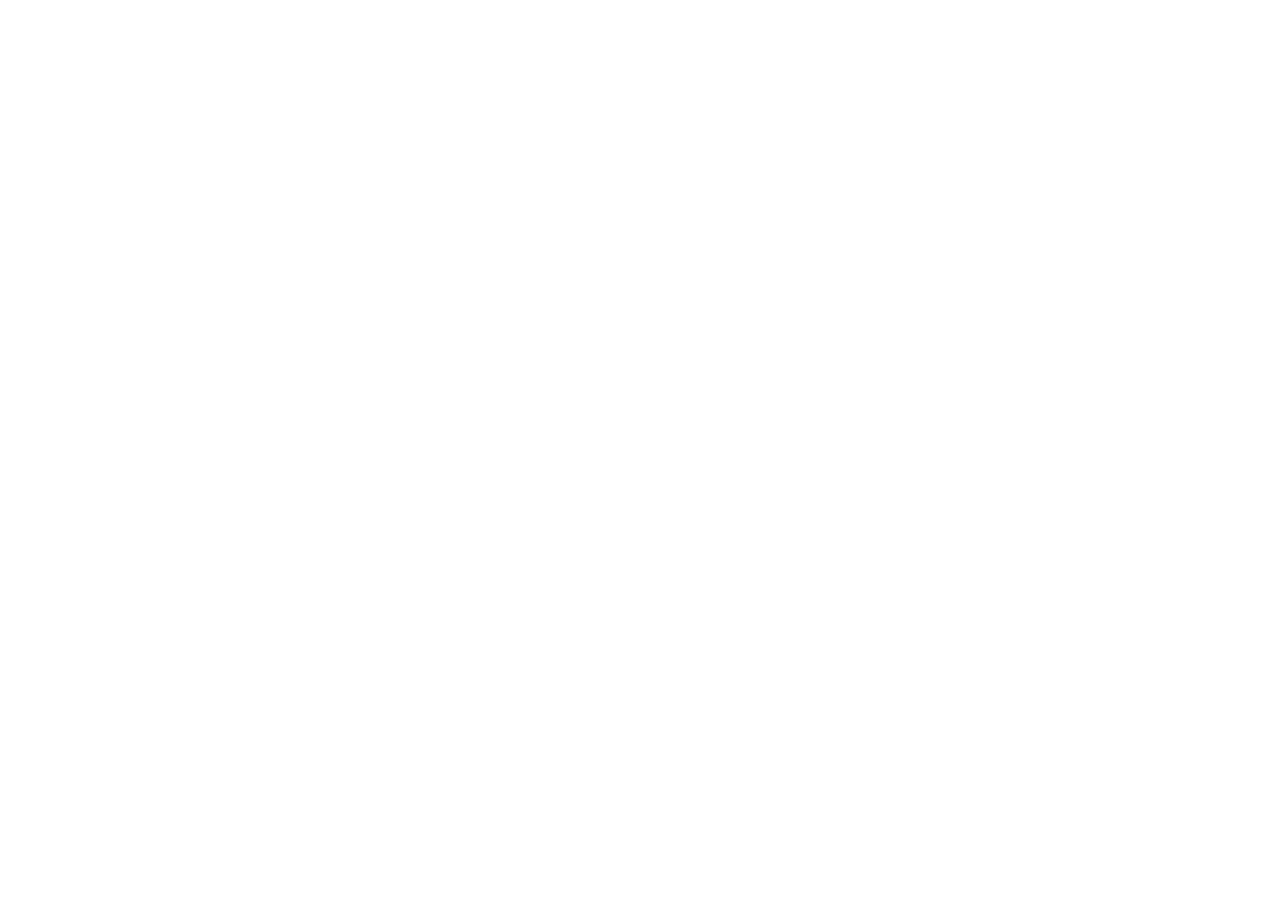
==== commit 00787507: "added websocket api implementation" ====
--- a/index.html
+++ b/index.html
@@ -1,5212 +1,21 @@
-<!DOCTYPE HTML>
+<!DOCTYPE html>
 <html>
 <head>
   <meta charset="UTF-8">
-  <title>Main</title>
+  <title>Fidelitas Web Player</title>
+  <script src="/static/controls.js"></script>
 </head>
-
 <body>
-<div id="elm-f0111bc4e658d0f98db96260c16f7e49"></div>
-<script>
-(function(scope){
-'use strict';
-
-function F(arity, fun, wrapper) {
-  wrapper.a = arity;
-  wrapper.f = fun;
-  return wrapper;
-}
-
-function F2(fun) {
-  return F(2, fun, function(a) { return function(b) { return fun(a,b); }; })
-}
-function F3(fun) {
-  return F(3, fun, function(a) {
-    return function(b) { return function(c) { return fun(a, b, c); }; };
-  });
-}
-function F4(fun) {
-  return F(4, fun, function(a) { return function(b) { return function(c) {
-    return function(d) { return fun(a, b, c, d); }; }; };
-  });
-}
-function F5(fun) {
-  return F(5, fun, function(a) { return function(b) { return function(c) {
-    return function(d) { return function(e) { return fun(a, b, c, d, e); }; }; }; };
-  });
-}
-function F6(fun) {
-  return F(6, fun, function(a) { return function(b) { return function(c) {
-    return function(d) { return function(e) { return function(f) {
-    return fun(a, b, c, d, e, f); }; }; }; }; };
-  });
-}
-function F7(fun) {
-  return F(7, fun, function(a) { return function(b) { return function(c) {
-    return function(d) { return function(e) { return function(f) {
-    return function(g) { return fun(a, b, c, d, e, f, g); }; }; }; }; }; };
-  });
-}
-function F8(fun) {
-  return F(8, fun, function(a) { return function(b) { return function(c) {
-    return function(d) { return function(e) { return function(f) {
-    return function(g) { return function(h) {
-    return fun(a, b, c, d, e, f, g, h); }; }; }; }; }; }; };
-  });
-}
-function F9(fun) {
-  return F(9, fun, function(a) { return function(b) { return function(c) {
-    return function(d) { return function(e) { return function(f) {
-    return function(g) { return function(h) { return function(i) {
-    return fun(a, b, c, d, e, f, g, h, i); }; }; }; }; }; }; }; };
-  });
-}
-
-function A2(fun, a, b) {
-  return fun.a === 2 ? fun.f(a, b) : fun(a)(b);
-}
-function A3(fun, a, b, c) {
-  return fun.a === 3 ? fun.f(a, b, c) : fun(a)(b)(c);
-}
-function A4(fun, a, b, c, d) {
-  return fun.a === 4 ? fun.f(a, b, c, d) : fun(a)(b)(c)(d);
-}
-function A5(fun, a, b, c, d, e) {
-  return fun.a === 5 ? fun.f(a, b, c, d, e) : fun(a)(b)(c)(d)(e);
-}
-function A6(fun, a, b, c, d, e, f) {
-  return fun.a === 6 ? fun.f(a, b, c, d, e, f) : fun(a)(b)(c)(d)(e)(f);
-}
-function A7(fun, a, b, c, d, e, f, g) {
-  return fun.a === 7 ? fun.f(a, b, c, d, e, f, g) : fun(a)(b)(c)(d)(e)(f)(g);
-}
-function A8(fun, a, b, c, d, e, f, g, h) {
-  return fun.a === 8 ? fun.f(a, b, c, d, e, f, g, h) : fun(a)(b)(c)(d)(e)(f)(g)(h);
-}
-function A9(fun, a, b, c, d, e, f, g, h, i) {
-  return fun.a === 9 ? fun.f(a, b, c, d, e, f, g, h, i) : fun(a)(b)(c)(d)(e)(f)(g)(h)(i);
-}
-
-console.warn('Compiled in DEV mode. Follow the advice at https://elm-lang.org/0.19.0/optimize for better performance and smaller assets.');
-
-
-var _List_Nil_UNUSED = { $: 0 };
-var _List_Nil = { $: '[]' };
-
-function _List_Cons_UNUSED(hd, tl) { return { $: 1, a: hd, b: tl }; }
-function _List_Cons(hd, tl) { return { $: '::', a: hd, b: tl }; }
-
-
-var _List_cons = F2(_List_Cons);
-
-function _List_fromArray(arr)
-{
-	var out = _List_Nil;
-	for (var i = arr.length; i--; )
-	{
-		out = _List_Cons(arr[i], out);
-	}
-	return out;
-}
-
-function _List_toArray(xs)
-{
-	for (var out = []; xs.b; xs = xs.b) // WHILE_CONS
-	{
-		out.push(xs.a);
-	}
-	return out;
-}
-
-var _List_map2 = F3(function(f, xs, ys)
-{
-	for (var arr = []; xs.b && ys.b; xs = xs.b, ys = ys.b) // WHILE_CONSES
-	{
-		arr.push(A2(f, xs.a, ys.a));
-	}
-	return _List_fromArray(arr);
-});
-
-var _List_map3 = F4(function(f, xs, ys, zs)
-{
-	for (var arr = []; xs.b && ys.b && zs.b; xs = xs.b, ys = ys.b, zs = zs.b) // WHILE_CONSES
-	{
-		arr.push(A3(f, xs.a, ys.a, zs.a));
-	}
-	return _List_fromArray(arr);
-});
-
-var _List_map4 = F5(function(f, ws, xs, ys, zs)
-{
-	for (var arr = []; ws.b && xs.b && ys.b && zs.b; ws = ws.b, xs = xs.b, ys = ys.b, zs = zs.b) // WHILE_CONSES
-	{
-		arr.push(A4(f, ws.a, xs.a, ys.a, zs.a));
-	}
-	return _List_fromArray(arr);
-});
-
-var _List_map5 = F6(function(f, vs, ws, xs, ys, zs)
-{
-	for (var arr = []; vs.b && ws.b && xs.b && ys.b && zs.b; vs = vs.b, ws = ws.b, xs = xs.b, ys = ys.b, zs = zs.b) // WHILE_CONSES
-	{
-		arr.push(A5(f, vs.a, ws.a, xs.a, ys.a, zs.a));
-	}
-	return _List_fromArray(arr);
-});
-
-var _List_sortBy = F2(function(f, xs)
-{
-	return _List_fromArray(_List_toArray(xs).sort(function(a, b) {
-		return _Utils_cmp(f(a), f(b));
-	}));
-});
-
-var _List_sortWith = F2(function(f, xs)
-{
-	return _List_fromArray(_List_toArray(xs).sort(function(a, b) {
-		var ord = A2(f, a, b);
-		return ord === elm$core$Basics$EQ ? 0 : ord === elm$core$Basics$LT ? -1 : 1;
-	}));
-});
-
-
-
-// EQUALITY
-
-function _Utils_eq(x, y)
-{
-	for (
-		var pair, stack = [], isEqual = _Utils_eqHelp(x, y, 0, stack);
-		isEqual && (pair = stack.pop());
-		isEqual = _Utils_eqHelp(pair.a, pair.b, 0, stack)
-		)
-	{}
-
-	return isEqual;
-}
-
-function _Utils_eqHelp(x, y, depth, stack)
-{
-	if (depth > 100)
-	{
-		stack.push(_Utils_Tuple2(x,y));
-		return true;
-	}
-
-	if (x === y)
-	{
-		return true;
-	}
-
-	if (typeof x !== 'object' || x === null || y === null)
-	{
-		typeof x === 'function' && _Debug_crash(5);
-		return false;
-	}
-
-	/**/
-	if (x.$ === 'Set_elm_builtin')
-	{
-		x = elm$core$Set$toList(x);
-		y = elm$core$Set$toList(y);
-	}
-	if (x.$ === 'RBNode_elm_builtin' || x.$ === 'RBEmpty_elm_builtin')
-	{
-		x = elm$core$Dict$toList(x);
-		y = elm$core$Dict$toList(y);
-	}
-	//*/
-
-	/**_UNUSED/
-	if (x.$ < 0)
-	{
-		x = elm$core$Dict$toList(x);
-		y = elm$core$Dict$toList(y);
-	}
-	//*/
-
-	for (var key in x)
-	{
-		if (!_Utils_eqHelp(x[key], y[key], depth + 1, stack))
-		{
-			return false;
-		}
-	}
-	return true;
-}
-
-var _Utils_equal = F2(_Utils_eq);
-var _Utils_notEqual = F2(function(a, b) { return !_Utils_eq(a,b); });
-
-
-
-// COMPARISONS
-
-// Code in Generate/JavaScript.hs, Basics.js, and List.js depends on
-// the particular integer values assigned to LT, EQ, and GT.
-
-function _Utils_cmp(x, y, ord)
-{
-	if (typeof x !== 'object')
-	{
-		return x === y ? /*EQ*/ 0 : x < y ? /*LT*/ -1 : /*GT*/ 1;
-	}
-
-	/**/
-	if (x instanceof String)
-	{
-		var a = x.valueOf();
-		var b = y.valueOf();
-		return a === b ? 0 : a < b ? -1 : 1;
-	}
-	//*/
-
-	/**_UNUSED/
-	if (typeof x.$ === 'undefined')
-	//*/
-	/**/
-	if (x.$[0] === '#')
-	//*/
-	{
-		return (ord = _Utils_cmp(x.a, y.a))
-			? ord
-			: (ord = _Utils_cmp(x.b, y.b))
-				? ord
-				: _Utils_cmp(x.c, y.c);
-	}
-
-	// traverse conses until end of a list or a mismatch
-	for (; x.b && y.b && !(ord = _Utils_cmp(x.a, y.a)); x = x.b, y = y.b) {} // WHILE_CONSES
-	return ord || (x.b ? /*GT*/ 1 : y.b ? /*LT*/ -1 : /*EQ*/ 0);
-}
-
-var _Utils_lt = F2(function(a, b) { return _Utils_cmp(a, b) < 0; });
-var _Utils_le = F2(function(a, b) { return _Utils_cmp(a, b) < 1; });
-var _Utils_gt = F2(function(a, b) { return _Utils_cmp(a, b) > 0; });
-var _Utils_ge = F2(function(a, b) { return _Utils_cmp(a, b) >= 0; });
-
-var _Utils_compare = F2(function(x, y)
-{
-	var n = _Utils_cmp(x, y);
-	return n < 0 ? elm$core$Basics$LT : n ? elm$core$Basics$GT : elm$core$Basics$EQ;
-});
-
-
-// COMMON VALUES
-
-var _Utils_Tuple0_UNUSED = 0;
-var _Utils_Tuple0 = { $: '#0' };
-
-function _Utils_Tuple2_UNUSED(a, b) { return { a: a, b: b }; }
-function _Utils_Tuple2(a, b) { return { $: '#2', a: a, b: b }; }
-
-function _Utils_Tuple3_UNUSED(a, b, c) { return { a: a, b: b, c: c }; }
-function _Utils_Tuple3(a, b, c) { return { $: '#3', a: a, b: b, c: c }; }
-
-function _Utils_chr_UNUSED(c) { return c; }
-function _Utils_chr(c) { return new String(c); }
-
-
-// RECORDS
-
-function _Utils_update(oldRecord, updatedFields)
-{
-	var newRecord = {};
-
-	for (var key in oldRecord)
-	{
-		newRecord[key] = oldRecord[key];
-	}
-
-	for (var key in updatedFields)
-	{
-		newRecord[key] = updatedFields[key];
-	}
-
-	return newRecord;
-}
-
-
-// APPEND
-
-var _Utils_append = F2(_Utils_ap);
-
-function _Utils_ap(xs, ys)
-{
-	// append Strings
-	if (typeof xs === 'string')
-	{
-		return xs + ys;
-	}
-
-	// append Lists
-	if (!xs.b)
-	{
-		return ys;
-	}
-	var root = _List_Cons(xs.a, ys);
-	xs = xs.b
-	for (var curr = root; xs.b; xs = xs.b) // WHILE_CONS
-	{
-		curr = curr.b = _List_Cons(xs.a, ys);
-	}
-	return root;
-}
-
-
-
-var _JsArray_empty = [];
-
-function _JsArray_singleton(value)
-{
-    return [value];
-}
-
-function _JsArray_length(array)
-{
-    return array.length;
-}
-
-var _JsArray_initialize = F3(function(size, offset, func)
-{
-    var result = new Array(size);
-
-    for (var i = 0; i < size; i++)
+  <div id="elm-node"></div>
+  <script>
+    var app = Elm.Main.init({node: document.getElementById("elm-node")});
+    var ws = new WebSocket("ws://localhost:8088/api/ws");
+    ws.onmessage = function(message)
     {
-        result[i] = func(offset + i);
-    }
-
-    return result;
-});
-
-var _JsArray_initializeFromList = F2(function (max, ls)
-{
-    var result = new Array(max);
-
-    for (var i = 0; i < max && ls.b; i++)
-    {
-        result[i] = ls.a;
-        ls = ls.b;
-    }
-
-    result.length = i;
-    return _Utils_Tuple2(result, ls);
-});
-
-var _JsArray_unsafeGet = F2(function(index, array)
-{
-    return array[index];
-});
-
-var _JsArray_unsafeSet = F3(function(index, value, array)
-{
-    var length = array.length;
-    var result = new Array(length);
-
-    for (var i = 0; i < length; i++)
-    {
-        result[i] = array[i];
-    }
-
-    result[index] = value;
-    return result;
-});
-
-var _JsArray_push = F2(function(value, array)
-{
-    var length = array.length;
-    var result = new Array(length + 1);
-
-    for (var i = 0; i < length; i++)
-    {
-        result[i] = array[i];
-    }
-
-    result[length] = value;
-    return result;
-});
-
-var _JsArray_foldl = F3(function(func, acc, array)
-{
-    var length = array.length;
-
-    for (var i = 0; i < length; i++)
-    {
-        acc = A2(func, array[i], acc);
-    }
-
-    return acc;
-});
-
-var _JsArray_foldr = F3(function(func, acc, array)
-{
-    for (var i = array.length - 1; i >= 0; i--)
-    {
-        acc = A2(func, array[i], acc);
-    }
-
-    return acc;
-});
-
-var _JsArray_map = F2(function(func, array)
-{
-    var length = array.length;
-    var result = new Array(length);
-
-    for (var i = 0; i < length; i++)
-    {
-        result[i] = func(array[i]);
-    }
-
-    return result;
-});
-
-var _JsArray_indexedMap = F3(function(func, offset, array)
-{
-    var length = array.length;
-    var result = new Array(length);
-
-    for (var i = 0; i < length; i++)
-    {
-        result[i] = A2(func, offset + i, array[i]);
-    }
-
-    return result;
-});
-
-var _JsArray_slice = F3(function(from, to, array)
-{
-    return array.slice(from, to);
-});
-
-var _JsArray_appendN = F3(function(n, dest, source)
-{
-    var destLen = dest.length;
-    var itemsToCopy = n - destLen;
-
-    if (itemsToCopy > source.length)
-    {
-        itemsToCopy = source.length;
-    }
-
-    var size = destLen + itemsToCopy;
-    var result = new Array(size);
-
-    for (var i = 0; i < destLen; i++)
-    {
-        result[i] = dest[i];
-    }
-
-    for (var i = 0; i < itemsToCopy; i++)
-    {
-        result[i + destLen] = source[i];
-    }
-
-    return result;
-});
-
-
-
-// LOG
-
-var _Debug_log_UNUSED = F2(function(tag, value)
-{
-	return value;
-});
-
-var _Debug_log = F2(function(tag, value)
-{
-	console.log(tag + ': ' + _Debug_toString(value));
-	return value;
-});
-
-
-// TODOS
-
-function _Debug_todo(moduleName, region)
-{
-	return function(message) {
-		_Debug_crash(8, moduleName, region, message);
-	};
-}
-
-function _Debug_todoCase(moduleName, region, value)
-{
-	return function(message) {
-		_Debug_crash(9, moduleName, region, value, message);
-	};
-}
-
-
-// TO STRING
-
-function _Debug_toString_UNUSED(value)
-{
-	return '<internals>';
-}
-
-function _Debug_toString(value)
-{
-	return _Debug_toAnsiString(false, value);
-}
-
-function _Debug_toAnsiString(ansi, value)
-{
-	if (typeof value === 'function')
-	{
-		return _Debug_internalColor(ansi, '<function>');
-	}
-
-	if (typeof value === 'boolean')
-	{
-		return _Debug_ctorColor(ansi, value ? 'True' : 'False');
-	}
-
-	if (typeof value === 'number')
-	{
-		return _Debug_numberColor(ansi, value + '');
-	}
-
-	if (value instanceof String)
-	{
-		return _Debug_charColor(ansi, "'" + _Debug_addSlashes(value, true) + "'");
-	}
-
-	if (typeof value === 'string')
-	{
-		return _Debug_stringColor(ansi, '"' + _Debug_addSlashes(value, false) + '"');
-	}
-
-	if (typeof value === 'object' && '$' in value)
-	{
-		var tag = value.$;
-
-		if (typeof tag === 'number')
-		{
-			return _Debug_internalColor(ansi, '<internals>');
-		}
-
-		if (tag[0] === '#')
-		{
-			var output = [];
-			for (var k in value)
-			{
-				if (k === '$') continue;
-				output.push(_Debug_toAnsiString(ansi, value[k]));
-			}
-			return '(' + output.join(',') + ')';
-		}
-
-		if (tag === 'Set_elm_builtin')
-		{
-			return _Debug_ctorColor(ansi, 'Set')
-				+ _Debug_fadeColor(ansi, '.fromList') + ' '
-				+ _Debug_toAnsiString(ansi, elm$core$Set$toList(value));
-		}
-
-		if (tag === 'RBNode_elm_builtin' || tag === 'RBEmpty_elm_builtin')
-		{
-			return _Debug_ctorColor(ansi, 'Dict')
-				+ _Debug_fadeColor(ansi, '.fromList') + ' '
-				+ _Debug_toAnsiString(ansi, elm$core$Dict$toList(value));
-		}
-
-		if (tag === 'Array_elm_builtin')
-		{
-			return _Debug_ctorColor(ansi, 'Array')
-				+ _Debug_fadeColor(ansi, '.fromList') + ' '
-				+ _Debug_toAnsiString(ansi, elm$core$Array$toList(value));
-		}
-
-		if (tag === '::' || tag === '[]')
-		{
-			var output = '[';
-
-			value.b && (output += _Debug_toAnsiString(ansi, value.a), value = value.b)
-
-			for (; value.b; value = value.b) // WHILE_CONS
-			{
-				output += ',' + _Debug_toAnsiString(ansi, value.a);
-			}
-			return output + ']';
-		}
-
-		var output = '';
-		for (var i in value)
-		{
-			if (i === '$') continue;
-			var str = _Debug_toAnsiString(ansi, value[i]);
-			var c0 = str[0];
-			var parenless = c0 === '{' || c0 === '(' || c0 === '[' || c0 === '<' || c0 === '"' || str.indexOf(' ') < 0;
-			output += ' ' + (parenless ? str : '(' + str + ')');
-		}
-		return _Debug_ctorColor(ansi, tag) + output;
-	}
-
-	if (typeof DataView === 'function' && value instanceof DataView)
-	{
-		return _Debug_stringColor(ansi, '<' + value.byteLength + ' bytes>');
-	}
-
-	if (typeof File === 'function' && value instanceof File)
-	{
-		return _Debug_internalColor(ansi, '<' + value.name + '>');
-	}
-
-	if (typeof value === 'object')
-	{
-		var output = [];
-		for (var key in value)
-		{
-			var field = key[0] === '_' ? key.slice(1) : key;
-			output.push(_Debug_fadeColor(ansi, field) + ' = ' + _Debug_toAnsiString(ansi, value[key]));
-		}
-		if (output.length === 0)
-		{
-			return '{}';
-		}
-		return '{ ' + output.join(', ') + ' }';
-	}
-
-	return _Debug_internalColor(ansi, '<internals>');
-}
-
-function _Debug_addSlashes(str, isChar)
-{
-	var s = str
-		.replace(/\\/g, '\\\\')
-		.replace(/\n/g, '\\n')
-		.replace(/\t/g, '\\t')
-		.replace(/\r/g, '\\r')
-		.replace(/\v/g, '\\v')
-		.replace(/\0/g, '\\0');
-
-	if (isChar)
-	{
-		return s.replace(/\'/g, '\\\'');
-	}
-	else
-	{
-		return s.replace(/\"/g, '\\"');
-	}
-}
-
-function _Debug_ctorColor(ansi, string)
-{
-	return ansi ? '\x1b[96m' + string + '\x1b[0m' : string;
-}
-
-function _Debug_numberColor(ansi, string)
-{
-	return ansi ? '\x1b[95m' + string + '\x1b[0m' : string;
-}
-
-function _Debug_stringColor(ansi, string)
-{
-	return ansi ? '\x1b[93m' + string + '\x1b[0m' : string;
-}
-
-function _Debug_charColor(ansi, string)
-{
-	return ansi ? '\x1b[92m' + string + '\x1b[0m' : string;
-}
-
-function _Debug_fadeColor(ansi, string)
-{
-	return ansi ? '\x1b[37m' + string + '\x1b[0m' : string;
-}
-
-function _Debug_internalColor(ansi, string)
-{
-	return ansi ? '\x1b[94m' + string + '\x1b[0m' : string;
-}
-
-function _Debug_toHexDigit(n)
-{
-	return String.fromCharCode(n < 10 ? 48 + n : 55 + n);
-}
-
-
-// CRASH
-
-
-function _Debug_crash_UNUSED(identifier)
-{
-	throw new Error('https://github.com/elm/core/blob/1.0.0/hints/' + identifier + '.md');
-}
-
-
-function _Debug_crash(identifier, fact1, fact2, fact3, fact4)
-{
-	switch(identifier)
-	{
-		case 0:
-			throw new Error('What node should I take over? In JavaScript I need something like:\n\n    Elm.Main.init({\n        node: document.getElementById("elm-node")\n    })\n\nYou need to do this with any Browser.sandbox or Browser.element program.');
-
-		case 1:
-			throw new Error('Browser.application programs cannot handle URLs like this:\n\n    ' + document.location.href + '\n\nWhat is the root? The root of your file system? Try looking at this program with `elm reactor` or some other server.');
-
-		case 2:
-			var jsonErrorString = fact1;
-			throw new Error('Problem with the flags given to your Elm program on initialization.\n\n' + jsonErrorString);
-
-		case 3:
-			var portName = fact1;
-			throw new Error('There can only be one port named `' + portName + '`, but your program has multiple.');
-
-		case 4:
-			var portName = fact1;
-			var problem = fact2;
-			throw new Error('Trying to send an unexpected type of value through port `' + portName + '`:\n' + problem);
-
-		case 5:
-			throw new Error('Trying to use `(==)` on functions.\nThere is no way to know if functions are "the same" in the Elm sense.\nRead more about this at https://package.elm-lang.org/packages/elm/core/latest/Basics#== which describes why it is this way and what the better version will look like.');
-
-		case 6:
-			var moduleName = fact1;
-			throw new Error('Your page is loading multiple Elm scripts with a module named ' + moduleName + '. Maybe a duplicate script is getting loaded accidentally? If not, rename one of them so I know which is which!');
-
-		case 8:
-			var moduleName = fact1;
-			var region = fact2;
-			var message = fact3;
-			throw new Error('TODO in module `' + moduleName + '` ' + _Debug_regionToString(region) + '\n\n' + message);
-
-		case 9:
-			var moduleName = fact1;
-			var region = fact2;
-			var value = fact3;
-			var message = fact4;
-			throw new Error(
-				'TODO in module `' + moduleName + '` from the `case` expression '
-				+ _Debug_regionToString(region) + '\n\nIt received the following value:\n\n    '
-				+ _Debug_toString(value).replace('\n', '\n    ')
-				+ '\n\nBut the branch that handles it says:\n\n    ' + message.replace('\n', '\n    ')
-			);
-
-		case 10:
-			throw new Error('Bug in https://github.com/elm/virtual-dom/issues');
-
-		case 11:
-			throw new Error('Cannot perform mod 0. Division by zero error.');
-	}
-}
-
-function _Debug_regionToString(region)
-{
-	if (region.start.line === region.end.line)
-	{
-		return 'on line ' + region.start.line;
-	}
-	return 'on lines ' + region.start.line + ' through ' + region.end.line;
-}
-
-
-
-// MATH
-
-var _Basics_add = F2(function(a, b) { return a + b; });
-var _Basics_sub = F2(function(a, b) { return a - b; });
-var _Basics_mul = F2(function(a, b) { return a * b; });
-var _Basics_fdiv = F2(function(a, b) { return a / b; });
-var _Basics_idiv = F2(function(a, b) { return (a / b) | 0; });
-var _Basics_pow = F2(Math.pow);
-
-var _Basics_remainderBy = F2(function(b, a) { return a % b; });
-
-// https://www.microsoft.com/en-us/research/wp-content/uploads/2016/02/divmodnote-letter.pdf
-var _Basics_modBy = F2(function(modulus, x)
-{
-	var answer = x % modulus;
-	return modulus === 0
-		? _Debug_crash(11)
-		:
-	((answer > 0 && modulus < 0) || (answer < 0 && modulus > 0))
-		? answer + modulus
-		: answer;
-});
-
-
-// TRIGONOMETRY
-
-var _Basics_pi = Math.PI;
-var _Basics_e = Math.E;
-var _Basics_cos = Math.cos;
-var _Basics_sin = Math.sin;
-var _Basics_tan = Math.tan;
-var _Basics_acos = Math.acos;
-var _Basics_asin = Math.asin;
-var _Basics_atan = Math.atan;
-var _Basics_atan2 = F2(Math.atan2);
-
-
-// MORE MATH
-
-function _Basics_toFloat(x) { return x; }
-function _Basics_truncate(n) { return n | 0; }
-function _Basics_isInfinite(n) { return n === Infinity || n === -Infinity; }
-
-var _Basics_ceiling = Math.ceil;
-var _Basics_floor = Math.floor;
-var _Basics_round = Math.round;
-var _Basics_sqrt = Math.sqrt;
-var _Basics_log = Math.log;
-var _Basics_isNaN = isNaN;
-
-
-// BOOLEANS
-
-function _Basics_not(bool) { return !bool; }
-var _Basics_and = F2(function(a, b) { return a && b; });
-var _Basics_or  = F2(function(a, b) { return a || b; });
-var _Basics_xor = F2(function(a, b) { return a !== b; });
-
-
-
-var _String_cons = F2(function(chr, str)
-{
-	return chr + str;
-});
-
-function _String_uncons(string)
-{
-	var word = string.charCodeAt(0);
-	return word
-		? elm$core$Maybe$Just(
-			0xD800 <= word && word <= 0xDBFF
-				? _Utils_Tuple2(_Utils_chr(string[0] + string[1]), string.slice(2))
-				: _Utils_Tuple2(_Utils_chr(string[0]), string.slice(1))
-		)
-		: elm$core$Maybe$Nothing;
-}
-
-var _String_append = F2(function(a, b)
-{
-	return a + b;
-});
-
-function _String_length(str)
-{
-	return str.length;
-}
-
-var _String_map = F2(function(func, string)
-{
-	var len = string.length;
-	var array = new Array(len);
-	var i = 0;
-	while (i < len)
-	{
-		var word = string.charCodeAt(i);
-		if (0xD800 <= word && word <= 0xDBFF)
-		{
-			array[i] = func(_Utils_chr(string[i] + string[i+1]));
-			i += 2;
-			continue;
-		}
-		array[i] = func(_Utils_chr(string[i]));
-		i++;
-	}
-	return array.join('');
-});
-
-var _String_filter = F2(function(isGood, str)
-{
-	var arr = [];
-	var len = str.length;
-	var i = 0;
-	while (i < len)
-	{
-		var char = str[i];
-		var word = str.charCodeAt(i);
-		i++;
-		if (0xD800 <= word && word <= 0xDBFF)
-		{
-			char += str[i];
-			i++;
-		}
-
-		if (isGood(_Utils_chr(char)))
-		{
-			arr.push(char);
-		}
-	}
-	return arr.join('');
-});
-
-function _String_reverse(str)
-{
-	var len = str.length;
-	var arr = new Array(len);
-	var i = 0;
-	while (i < len)
-	{
-		var word = str.charCodeAt(i);
-		if (0xD800 <= word && word <= 0xDBFF)
-		{
-			arr[len - i] = str[i + 1];
-			i++;
-			arr[len - i] = str[i - 1];
-			i++;
-		}
-		else
-		{
-			arr[len - i] = str[i];
-			i++;
-		}
-	}
-	return arr.join('');
-}
-
-var _String_foldl = F3(function(func, state, string)
-{
-	var len = string.length;
-	var i = 0;
-	while (i < len)
-	{
-		var char = string[i];
-		var word = string.charCodeAt(i);
-		i++;
-		if (0xD800 <= word && word <= 0xDBFF)
-		{
-			char += string[i];
-			i++;
-		}
-		state = A2(func, _Utils_chr(char), state);
-	}
-	return state;
-});
-
-var _String_foldr = F3(function(func, state, string)
-{
-	var i = string.length;
-	while (i--)
-	{
-		var char = string[i];
-		var word = string.charCodeAt(i);
-		if (0xDC00 <= word && word <= 0xDFFF)
-		{
-			i--;
-			char = string[i] + char;
-		}
-		state = A2(func, _Utils_chr(char), state);
-	}
-	return state;
-});
-
-var _String_split = F2(function(sep, str)
-{
-	return str.split(sep);
-});
-
-var _String_join = F2(function(sep, strs)
-{
-	return strs.join(sep);
-});
-
-var _String_slice = F3(function(start, end, str) {
-	return str.slice(start, end);
-});
-
-function _String_trim(str)
-{
-	return str.trim();
-}
-
-function _String_trimLeft(str)
-{
-	return str.replace(/^\s+/, '');
-}
-
-function _String_trimRight(str)
-{
-	return str.replace(/\s+$/, '');
-}
-
-function _String_words(str)
-{
-	return _List_fromArray(str.trim().split(/\s+/g));
-}
-
-function _String_lines(str)
-{
-	return _List_fromArray(str.split(/\r\n|\r|\n/g));
-}
-
-function _String_toUpper(str)
-{
-	return str.toUpperCase();
-}
-
-function _String_toLower(str)
-{
-	return str.toLowerCase();
-}
-
-var _String_any = F2(function(isGood, string)
-{
-	var i = string.length;
-	while (i--)
-	{
-		var char = string[i];
-		var word = string.charCodeAt(i);
-		if (0xDC00 <= word && word <= 0xDFFF)
-		{
-			i--;
-			char = string[i] + char;
-		}
-		if (isGood(_Utils_chr(char)))
-		{
-			return true;
-		}
-	}
-	return false;
-});
-
-var _String_all = F2(function(isGood, string)
-{
-	var i = string.length;
-	while (i--)
-	{
-		var char = string[i];
-		var word = string.charCodeAt(i);
-		if (0xDC00 <= word && word <= 0xDFFF)
-		{
-			i--;
-			char = string[i] + char;
-		}
-		if (!isGood(_Utils_chr(char)))
-		{
-			return false;
-		}
-	}
-	return true;
-});
-
-var _String_contains = F2(function(sub, str)
-{
-	return str.indexOf(sub) > -1;
-});
-
-var _String_startsWith = F2(function(sub, str)
-{
-	return str.indexOf(sub) === 0;
-});
-
-var _String_endsWith = F2(function(sub, str)
-{
-	return str.length >= sub.length &&
-		str.lastIndexOf(sub) === str.length - sub.length;
-});
-
-var _String_indexes = F2(function(sub, str)
-{
-	var subLen = sub.length;
-
-	if (subLen < 1)
-	{
-		return _List_Nil;
-	}
-
-	var i = 0;
-	var is = [];
-
-	while ((i = str.indexOf(sub, i)) > -1)
-	{
-		is.push(i);
-		i = i + subLen;
-	}
-
-	return _List_fromArray(is);
-});
-
-
-// TO STRING
-
-function _String_fromNumber(number)
-{
-	return number + '';
-}
-
-
-// INT CONVERSIONS
-
-function _String_toInt(str)
-{
-	var total = 0;
-	var code0 = str.charCodeAt(0);
-	var start = code0 == 0x2B /* + */ || code0 == 0x2D /* - */ ? 1 : 0;
-
-	for (var i = start; i < str.length; ++i)
-	{
-		var code = str.charCodeAt(i);
-		if (code < 0x30 || 0x39 < code)
-		{
-			return elm$core$Maybe$Nothing;
-		}
-		total = 10 * total + code - 0x30;
-	}
-
-	return i == start
-		? elm$core$Maybe$Nothing
-		: elm$core$Maybe$Just(code0 == 0x2D ? -total : total);
-}
-
-
-// FLOAT CONVERSIONS
-
-function _String_toFloat(s)
-{
-	// check if it is a hex, octal, or binary number
-	if (s.length === 0 || /[\sxbo]/.test(s))
-	{
-		return elm$core$Maybe$Nothing;
-	}
-	var n = +s;
-	// faster isNaN check
-	return n === n ? elm$core$Maybe$Just(n) : elm$core$Maybe$Nothing;
-}
-
-function _String_fromList(chars)
-{
-	return _List_toArray(chars).join('');
-}
-
-
-
-
-function _Char_toCode(char)
-{
-	var code = char.charCodeAt(0);
-	if (0xD800 <= code && code <= 0xDBFF)
-	{
-		return (code - 0xD800) * 0x400 + char.charCodeAt(1) - 0xDC00 + 0x10000
-	}
-	return code;
-}
-
-function _Char_fromCode(code)
-{
-	return _Utils_chr(
-		(code < 0 || 0x10FFFF < code)
-			? '\uFFFD'
-			:
-		(code <= 0xFFFF)
-			? String.fromCharCode(code)
-			:
-		(code -= 0x10000,
-			String.fromCharCode(Math.floor(code / 0x400) + 0xD800, code % 0x400 + 0xDC00)
-		)
-	);
-}
-
-function _Char_toUpper(char)
-{
-	return _Utils_chr(char.toUpperCase());
-}
-
-function _Char_toLower(char)
-{
-	return _Utils_chr(char.toLowerCase());
-}
-
-function _Char_toLocaleUpper(char)
-{
-	return _Utils_chr(char.toLocaleUpperCase());
-}
-
-function _Char_toLocaleLower(char)
-{
-	return _Utils_chr(char.toLocaleLowerCase());
-}
-
-
-
-/**/
-function _Json_errorToString(error)
-{
-	return elm$json$Json$Decode$errorToString(error);
-}
-//*/
-
-
-// CORE DECODERS
-
-function _Json_succeed(msg)
-{
-	return {
-		$: 0,
-		a: msg
-	};
-}
-
-function _Json_fail(msg)
-{
-	return {
-		$: 1,
-		a: msg
-	};
-}
-
-function _Json_decodePrim(decoder)
-{
-	return { $: 2, b: decoder };
-}
-
-var _Json_decodeInt = _Json_decodePrim(function(value) {
-	return (typeof value !== 'number')
-		? _Json_expecting('an INT', value)
-		:
-	(-2147483647 < value && value < 2147483647 && (value | 0) === value)
-		? elm$core$Result$Ok(value)
-		:
-	(isFinite(value) && !(value % 1))
-		? elm$core$Result$Ok(value)
-		: _Json_expecting('an INT', value);
-});
-
-var _Json_decodeBool = _Json_decodePrim(function(value) {
-	return (typeof value === 'boolean')
-		? elm$core$Result$Ok(value)
-		: _Json_expecting('a BOOL', value);
-});
-
-var _Json_decodeFloat = _Json_decodePrim(function(value) {
-	return (typeof value === 'number')
-		? elm$core$Result$Ok(value)
-		: _Json_expecting('a FLOAT', value);
-});
-
-var _Json_decodeValue = _Json_decodePrim(function(value) {
-	return elm$core$Result$Ok(_Json_wrap(value));
-});
-
-var _Json_decodeString = _Json_decodePrim(function(value) {
-	return (typeof value === 'string')
-		? elm$core$Result$Ok(value)
-		: (value instanceof String)
-			? elm$core$Result$Ok(value + '')
-			: _Json_expecting('a STRING', value);
-});
-
-function _Json_decodeList(decoder) { return { $: 3, b: decoder }; }
-function _Json_decodeArray(decoder) { return { $: 4, b: decoder }; }
-
-function _Json_decodeNull(value) { return { $: 5, c: value }; }
-
-var _Json_decodeField = F2(function(field, decoder)
-{
-	return {
-		$: 6,
-		d: field,
-		b: decoder
-	};
-});
-
-var _Json_decodeIndex = F2(function(index, decoder)
-{
-	return {
-		$: 7,
-		e: index,
-		b: decoder
-	};
-});
-
-function _Json_decodeKeyValuePairs(decoder)
-{
-	return {
-		$: 8,
-		b: decoder
-	};
-}
-
-function _Json_mapMany(f, decoders)
-{
-	return {
-		$: 9,
-		f: f,
-		g: decoders
-	};
-}
-
-var _Json_andThen = F2(function(callback, decoder)
-{
-	return {
-		$: 10,
-		b: decoder,
-		h: callback
-	};
-});
-
-function _Json_oneOf(decoders)
-{
-	return {
-		$: 11,
-		g: decoders
-	};
-}
-
-
-// DECODING OBJECTS
-
-var _Json_map1 = F2(function(f, d1)
-{
-	return _Json_mapMany(f, [d1]);
-});
-
-var _Json_map2 = F3(function(f, d1, d2)
-{
-	return _Json_mapMany(f, [d1, d2]);
-});
-
-var _Json_map3 = F4(function(f, d1, d2, d3)
-{
-	return _Json_mapMany(f, [d1, d2, d3]);
-});
-
-var _Json_map4 = F5(function(f, d1, d2, d3, d4)
-{
-	return _Json_mapMany(f, [d1, d2, d3, d4]);
-});
-
-var _Json_map5 = F6(function(f, d1, d2, d3, d4, d5)
-{
-	return _Json_mapMany(f, [d1, d2, d3, d4, d5]);
-});
-
-var _Json_map6 = F7(function(f, d1, d2, d3, d4, d5, d6)
-{
-	return _Json_mapMany(f, [d1, d2, d3, d4, d5, d6]);
-});
-
-var _Json_map7 = F8(function(f, d1, d2, d3, d4, d5, d6, d7)
-{
-	return _Json_mapMany(f, [d1, d2, d3, d4, d5, d6, d7]);
-});
-
-var _Json_map8 = F9(function(f, d1, d2, d3, d4, d5, d6, d7, d8)
-{
-	return _Json_mapMany(f, [d1, d2, d3, d4, d5, d6, d7, d8]);
-});
-
-
-// DECODE
-
-var _Json_runOnString = F2(function(decoder, string)
-{
-	try
-	{
-		var value = JSON.parse(string);
-		return _Json_runHelp(decoder, value);
-	}
-	catch (e)
-	{
-		return elm$core$Result$Err(A2(elm$json$Json$Decode$Failure, 'This is not valid JSON! ' + e.message, _Json_wrap(string)));
-	}
-});
-
-var _Json_run = F2(function(decoder, value)
-{
-	return _Json_runHelp(decoder, _Json_unwrap(value));
-});
-
-function _Json_runHelp(decoder, value)
-{
-	switch (decoder.$)
-	{
-		case 2:
-			return decoder.b(value);
-
-		case 5:
-			return (value === null)
-				? elm$core$Result$Ok(decoder.c)
-				: _Json_expecting('null', value);
-
-		case 3:
-			if (!_Json_isArray(value))
-			{
-				return _Json_expecting('a LIST', value);
-			}
-			return _Json_runArrayDecoder(decoder.b, value, _List_fromArray);
-
-		case 4:
-			if (!_Json_isArray(value))
-			{
-				return _Json_expecting('an ARRAY', value);
-			}
-			return _Json_runArrayDecoder(decoder.b, value, _Json_toElmArray);
-
-		case 6:
-			var field = decoder.d;
-			if (typeof value !== 'object' || value === null || !(field in value))
-			{
-				return _Json_expecting('an OBJECT with a field named `' + field + '`', value);
-			}
-			var result = _Json_runHelp(decoder.b, value[field]);
-			return (elm$core$Result$isOk(result)) ? result : elm$core$Result$Err(A2(elm$json$Json$Decode$Field, field, result.a));
-
-		case 7:
-			var index = decoder.e;
-			if (!_Json_isArray(value))
-			{
-				return _Json_expecting('an ARRAY', value);
-			}
-			if (index >= value.length)
-			{
-				return _Json_expecting('a LONGER array. Need index ' + index + ' but only see ' + value.length + ' entries', value);
-			}
-			var result = _Json_runHelp(decoder.b, value[index]);
-			return (elm$core$Result$isOk(result)) ? result : elm$core$Result$Err(A2(elm$json$Json$Decode$Index, index, result.a));
-
-		case 8:
-			if (typeof value !== 'object' || value === null || _Json_isArray(value))
-			{
-				return _Json_expecting('an OBJECT', value);
-			}
-
-			var keyValuePairs = _List_Nil;
-			// TODO test perf of Object.keys and switch when support is good enough
-			for (var key in value)
-			{
-				if (value.hasOwnProperty(key))
-				{
-					var result = _Json_runHelp(decoder.b, value[key]);
-					if (!elm$core$Result$isOk(result))
-					{
-						return elm$core$Result$Err(A2(elm$json$Json$Decode$Field, key, result.a));
-					}
-					keyValuePairs = _List_Cons(_Utils_Tuple2(key, result.a), keyValuePairs);
-				}
-			}
-			return elm$core$Result$Ok(elm$core$List$reverse(keyValuePairs));
-
-		case 9:
-			var answer = decoder.f;
-			var decoders = decoder.g;
-			for (var i = 0; i < decoders.length; i++)
-			{
-				var result = _Json_runHelp(decoders[i], value);
-				if (!elm$core$Result$isOk(result))
-				{
-					return result;
-				}
-				answer = answer(result.a);
-			}
-			return elm$core$Result$Ok(answer);
-
-		case 10:
-			var result = _Json_runHelp(decoder.b, value);
-			return (!elm$core$Result$isOk(result))
-				? result
-				: _Json_runHelp(decoder.h(result.a), value);
-
-		case 11:
-			var errors = _List_Nil;
-			for (var temp = decoder.g; temp.b; temp = temp.b) // WHILE_CONS
-			{
-				var result = _Json_runHelp(temp.a, value);
-				if (elm$core$Result$isOk(result))
-				{
-					return result;
-				}
-				errors = _List_Cons(result.a, errors);
-			}
-			return elm$core$Result$Err(elm$json$Json$Decode$OneOf(elm$core$List$reverse(errors)));
-
-		case 1:
-			return elm$core$Result$Err(A2(elm$json$Json$Decode$Failure, decoder.a, _Json_wrap(value)));
-
-		case 0:
-			return elm$core$Result$Ok(decoder.a);
-	}
-}
-
-function _Json_runArrayDecoder(decoder, value, toElmValue)
-{
-	var len = value.length;
-	var array = new Array(len);
-	for (var i = 0; i < len; i++)
-	{
-		var result = _Json_runHelp(decoder, value[i]);
-		if (!elm$core$Result$isOk(result))
-		{
-			return elm$core$Result$Err(A2(elm$json$Json$Decode$Index, i, result.a));
-		}
-		array[i] = result.a;
-	}
-	return elm$core$Result$Ok(toElmValue(array));
-}
-
-function _Json_isArray(value)
-{
-	return Array.isArray(value) || (typeof FileList !== 'undefined' && value instanceof FileList);
-}
-
-function _Json_toElmArray(array)
-{
-	return A2(elm$core$Array$initialize, array.length, function(i) { return array[i]; });
-}
-
-function _Json_expecting(type, value)
-{
-	return elm$core$Result$Err(A2(elm$json$Json$Decode$Failure, 'Expecting ' + type, _Json_wrap(value)));
-}
-
-
-// EQUALITY
-
-function _Json_equality(x, y)
-{
-	if (x === y)
-	{
-		return true;
-	}
-
-	if (x.$ !== y.$)
-	{
-		return false;
-	}
-
-	switch (x.$)
-	{
-		case 0:
-		case 1:
-			return x.a === y.a;
-
-		case 2:
-			return x.b === y.b;
-
-		case 5:
-			return x.c === y.c;
-
-		case 3:
-		case 4:
-		case 8:
-			return _Json_equality(x.b, y.b);
-
-		case 6:
-			return x.d === y.d && _Json_equality(x.b, y.b);
-
-		case 7:
-			return x.e === y.e && _Json_equality(x.b, y.b);
-
-		case 9:
-			return x.f === y.f && _Json_listEquality(x.g, y.g);
-
-		case 10:
-			return x.h === y.h && _Json_equality(x.b, y.b);
-
-		case 11:
-			return _Json_listEquality(x.g, y.g);
-	}
-}
-
-function _Json_listEquality(aDecoders, bDecoders)
-{
-	var len = aDecoders.length;
-	if (len !== bDecoders.length)
-	{
-		return false;
-	}
-	for (var i = 0; i < len; i++)
-	{
-		if (!_Json_equality(aDecoders[i], bDecoders[i]))
-		{
-			return false;
-		}
-	}
-	return true;
-}
-
-
-// ENCODE
-
-var _Json_encode = F2(function(indentLevel, value)
-{
-	return JSON.stringify(_Json_unwrap(value), null, indentLevel) + '';
-});
-
-function _Json_wrap(value) { return { $: 0, a: value }; }
-function _Json_unwrap(value) { return value.a; }
-
-function _Json_wrap_UNUSED(value) { return value; }
-function _Json_unwrap_UNUSED(value) { return value; }
-
-function _Json_emptyArray() { return []; }
-function _Json_emptyObject() { return {}; }
-
-var _Json_addField = F3(function(key, value, object)
-{
-	object[key] = _Json_unwrap(value);
-	return object;
-});
-
-function _Json_addEntry(func)
-{
-	return F2(function(entry, array)
-	{
-		array.push(_Json_unwrap(func(entry)));
-		return array;
-	});
-}
-
-var _Json_encodeNull = _Json_wrap(null);
-
-
-
-// TASKS
-
-function _Scheduler_succeed(value)
-{
-	return {
-		$: 0,
-		a: value
-	};
-}
-
-function _Scheduler_fail(error)
-{
-	return {
-		$: 1,
-		a: error
-	};
-}
-
-function _Scheduler_binding(callback)
-{
-	return {
-		$: 2,
-		b: callback,
-		c: null
-	};
-}
-
-var _Scheduler_andThen = F2(function(callback, task)
-{
-	return {
-		$: 3,
-		b: callback,
-		d: task
-	};
-});
-
-var _Scheduler_onError = F2(function(callback, task)
-{
-	return {
-		$: 4,
-		b: callback,
-		d: task
-	};
-});
-
-function _Scheduler_receive(callback)
-{
-	return {
-		$: 5,
-		b: callback
-	};
-}
-
-
-// PROCESSES
-
-var _Scheduler_guid = 0;
-
-function _Scheduler_rawSpawn(task)
-{
-	var proc = {
-		$: 0,
-		e: _Scheduler_guid++,
-		f: task,
-		g: null,
-		h: []
-	};
-
-	_Scheduler_enqueue(proc);
-
-	return proc;
-}
-
-function _Scheduler_spawn(task)
-{
-	return _Scheduler_binding(function(callback) {
-		callback(_Scheduler_succeed(_Scheduler_rawSpawn(task)));
-	});
-}
-
-function _Scheduler_rawSend(proc, msg)
-{
-	proc.h.push(msg);
-	_Scheduler_enqueue(proc);
-}
-
-var _Scheduler_send = F2(function(proc, msg)
-{
-	return _Scheduler_binding(function(callback) {
-		_Scheduler_rawSend(proc, msg);
-		callback(_Scheduler_succeed(_Utils_Tuple0));
-	});
-});
-
-function _Scheduler_kill(proc)
-{
-	return _Scheduler_binding(function(callback) {
-		var task = proc.f;
-		if (task.$ === 2 && task.c)
-		{
-			task.c();
-		}
-
-		proc.f = null;
-
-		callback(_Scheduler_succeed(_Utils_Tuple0));
-	});
-}
-
-
-/* STEP PROCESSES
-
-type alias Process =
-  { $ : tag
-  , id : unique_id
-  , root : Task
-  , stack : null | { $: SUCCEED | FAIL, a: callback, b: stack }
-  , mailbox : [msg]
-  }
-
-*/
-
-
-var _Scheduler_working = false;
-var _Scheduler_queue = [];
-
-
-function _Scheduler_enqueue(proc)
-{
-	_Scheduler_queue.push(proc);
-	if (_Scheduler_working)
-	{
-		return;
-	}
-	_Scheduler_working = true;
-	while (proc = _Scheduler_queue.shift())
-	{
-		_Scheduler_step(proc);
-	}
-	_Scheduler_working = false;
-}
-
-
-function _Scheduler_step(proc)
-{
-	while (proc.f)
-	{
-		var rootTag = proc.f.$;
-		if (rootTag === 0 || rootTag === 1)
-		{
-			while (proc.g && proc.g.$ !== rootTag)
-			{
-				proc.g = proc.g.i;
-			}
-			if (!proc.g)
-			{
-				return;
-			}
-			proc.f = proc.g.b(proc.f.a);
-			proc.g = proc.g.i;
-		}
-		else if (rootTag === 2)
-		{
-			proc.f.c = proc.f.b(function(newRoot) {
-				proc.f = newRoot;
-				_Scheduler_enqueue(proc);
-			});
-			return;
-		}
-		else if (rootTag === 5)
-		{
-			if (proc.h.length === 0)
-			{
-				return;
-			}
-			proc.f = proc.f.b(proc.h.shift());
-		}
-		else // if (rootTag === 3 || rootTag === 4)
-		{
-			proc.g = {
-				$: rootTag === 3 ? 0 : 1,
-				b: proc.f.b,
-				i: proc.g
-			};
-			proc.f = proc.f.d;
-		}
-	}
-}
-
-
-
-function _Process_sleep(time)
-{
-	return _Scheduler_binding(function(callback) {
-		var id = setTimeout(function() {
-			callback(_Scheduler_succeed(_Utils_Tuple0));
-		}, time);
-
-		return function() { clearTimeout(id); };
-	});
-}
-
-
-
-
-// PROGRAMS
-
-
-var _Platform_worker = F4(function(impl, flagDecoder, debugMetadata, args)
-{
-	return _Platform_initialize(
-		flagDecoder,
-		args,
-		impl.init,
-		impl.update,
-		impl.subscriptions,
-		function() { return function() {} }
-	);
-});
-
-
-
-// INITIALIZE A PROGRAM
-
-
-function _Platform_initialize(flagDecoder, args, init, update, subscriptions, stepperBuilder)
-{
-	var result = A2(_Json_run, flagDecoder, _Json_wrap(args ? args['flags'] : undefined));
-	elm$core$Result$isOk(result) || _Debug_crash(2 /**/, _Json_errorToString(result.a) /**/);
-	var managers = {};
-	result = init(result.a);
-	var model = result.a;
-	var stepper = stepperBuilder(sendToApp, model);
-	var ports = _Platform_setupEffects(managers, sendToApp);
-
-	function sendToApp(msg, viewMetadata)
-	{
-		result = A2(update, msg, model);
-		stepper(model = result.a, viewMetadata);
-		_Platform_dispatchEffects(managers, result.b, subscriptions(model));
-	}
-
-	_Platform_dispatchEffects(managers, result.b, subscriptions(model));
-
-	return ports ? { ports: ports } : {};
-}
-
-
-
-// TRACK PRELOADS
-//
-// This is used by code in elm/browser and elm/http
-// to register any HTTP requests that are triggered by init.
-//
-
-
-var _Platform_preload;
-
-
-function _Platform_registerPreload(url)
-{
-	_Platform_preload.add(url);
-}
-
-
-
-// EFFECT MANAGERS
-
-
-var _Platform_effectManagers = {};
-
-
-function _Platform_setupEffects(managers, sendToApp)
-{
-	var ports;
-
-	// setup all necessary effect managers
-	for (var key in _Platform_effectManagers)
-	{
-		var manager = _Platform_effectManagers[key];
-
-		if (manager.a)
-		{
-			ports = ports || {};
-			ports[key] = manager.a(key, sendToApp);
-		}
-
-		managers[key] = _Platform_instantiateManager(manager, sendToApp);
-	}
-
-	return ports;
-}
-
-
-function _Platform_createManager(init, onEffects, onSelfMsg, cmdMap, subMap)
-{
-	return {
-		b: init,
-		c: onEffects,
-		d: onSelfMsg,
-		e: cmdMap,
-		f: subMap
-	};
-}
-
-
-function _Platform_instantiateManager(info, sendToApp)
-{
-	var router = {
-		g: sendToApp,
-		h: undefined
-	};
-
-	var onEffects = info.c;
-	var onSelfMsg = info.d;
-	var cmdMap = info.e;
-	var subMap = info.f;
-
-	function loop(state)
-	{
-		return A2(_Scheduler_andThen, loop, _Scheduler_receive(function(msg)
-		{
-			var value = msg.a;
-
-			if (msg.$ === 0)
-			{
-				return A3(onSelfMsg, router, value, state);
-			}
-
-			return cmdMap && subMap
-				? A4(onEffects, router, value.i, value.j, state)
-				: A3(onEffects, router, cmdMap ? value.i : value.j, state);
-		}));
-	}
-
-	return router.h = _Scheduler_rawSpawn(A2(_Scheduler_andThen, loop, info.b));
-}
-
-
-
-// ROUTING
-
-
-var _Platform_sendToApp = F2(function(router, msg)
-{
-	return _Scheduler_binding(function(callback)
-	{
-		router.g(msg);
-		callback(_Scheduler_succeed(_Utils_Tuple0));
-	});
-});
-
-
-var _Platform_sendToSelf = F2(function(router, msg)
-{
-	return A2(_Scheduler_send, router.h, {
-		$: 0,
-		a: msg
-	});
-});
-
-
-
-// BAGS
-
-
-function _Platform_leaf(home)
-{
-	return function(value)
-	{
-		return {
-			$: 1,
-			k: home,
-			l: value
-		};
-	};
-}
-
-
-function _Platform_batch(list)
-{
-	return {
-		$: 2,
-		m: list
-	};
-}
-
-
-var _Platform_map = F2(function(tagger, bag)
-{
-	return {
-		$: 3,
-		n: tagger,
-		o: bag
-	}
-});
-
-
-
-// PIPE BAGS INTO EFFECT MANAGERS
-
-
-function _Platform_dispatchEffects(managers, cmdBag, subBag)
-{
-	var effectsDict = {};
-	_Platform_gatherEffects(true, cmdBag, effectsDict, null);
-	_Platform_gatherEffects(false, subBag, effectsDict, null);
-
-	for (var home in managers)
-	{
-		_Scheduler_rawSend(managers[home], {
-			$: 'fx',
-			a: effectsDict[home] || { i: _List_Nil, j: _List_Nil }
-		});
-	}
-}
-
-
-function _Platform_gatherEffects(isCmd, bag, effectsDict, taggers)
-{
-	switch (bag.$)
-	{
-		case 1:
-			var home = bag.k;
-			var effect = _Platform_toEffect(isCmd, home, taggers, bag.l);
-			effectsDict[home] = _Platform_insert(isCmd, effect, effectsDict[home]);
-			return;
-
-		case 2:
-			for (var list = bag.m; list.b; list = list.b) // WHILE_CONS
-			{
-				_Platform_gatherEffects(isCmd, list.a, effectsDict, taggers);
-			}
-			return;
-
-		case 3:
-			_Platform_gatherEffects(isCmd, bag.o, effectsDict, {
-				p: bag.n,
-				q: taggers
-			});
-			return;
-	}
-}
-
-
-function _Platform_toEffect(isCmd, home, taggers, value)
-{
-	function applyTaggers(x)
-	{
-		for (var temp = taggers; temp; temp = temp.q)
-		{
-			x = temp.p(x);
-		}
-		return x;
-	}
-
-	var map = isCmd
-		? _Platform_effectManagers[home].e
-		: _Platform_effectManagers[home].f;
-
-	return A2(map, applyTaggers, value)
-}
-
-
-function _Platform_insert(isCmd, newEffect, effects)
-{
-	effects = effects || { i: _List_Nil, j: _List_Nil };
-
-	isCmd
-		? (effects.i = _List_Cons(newEffect, effects.i))
-		: (effects.j = _List_Cons(newEffect, effects.j));
-
-	return effects;
-}
-
-
-
-// PORTS
-
-
-function _Platform_checkPortName(name)
-{
-	if (_Platform_effectManagers[name])
-	{
-		_Debug_crash(3, name)
-	}
-}
-
-
-
-// OUTGOING PORTS
-
-
-function _Platform_outgoingPort(name, converter)
-{
-	_Platform_checkPortName(name);
-	_Platform_effectManagers[name] = {
-		e: _Platform_outgoingPortMap,
-		r: converter,
-		a: _Platform_setupOutgoingPort
-	};
-	return _Platform_leaf(name);
-}
-
-
-var _Platform_outgoingPortMap = F2(function(tagger, value) { return value; });
-
-
-function _Platform_setupOutgoingPort(name)
-{
-	var subs = [];
-	var converter = _Platform_effectManagers[name].r;
-
-	// CREATE MANAGER
-
-	var init = _Process_sleep(0);
-
-	_Platform_effectManagers[name].b = init;
-	_Platform_effectManagers[name].c = F3(function(router, cmdList, state)
-	{
-		for ( ; cmdList.b; cmdList = cmdList.b) // WHILE_CONS
-		{
-			// grab a separate reference to subs in case unsubscribe is called
-			var currentSubs = subs;
-			var value = _Json_unwrap(converter(cmdList.a));
-			for (var i = 0; i < currentSubs.length; i++)
-			{
-				currentSubs[i](value);
-			}
-		}
-		return init;
-	});
-
-	// PUBLIC API
-
-	function subscribe(callback)
-	{
-		subs.push(callback);
-	}
-
-	function unsubscribe(callback)
-	{
-		// copy subs into a new array in case unsubscribe is called within a
-		// subscribed callback
-		subs = subs.slice();
-		var index = subs.indexOf(callback);
-		if (index >= 0)
-		{
-			subs.splice(index, 1);
-		}
-	}
-
-	return {
-		subscribe: subscribe,
-		unsubscribe: unsubscribe
-	};
-}
-
-
-
-// INCOMING PORTS
-
-
-function _Platform_incomingPort(name, converter)
-{
-	_Platform_checkPortName(name);
-	_Platform_effectManagers[name] = {
-		f: _Platform_incomingPortMap,
-		r: converter,
-		a: _Platform_setupIncomingPort
-	};
-	return _Platform_leaf(name);
-}
-
-
-var _Platform_incomingPortMap = F2(function(tagger, finalTagger)
-{
-	return function(value)
-	{
-		return tagger(finalTagger(value));
-	};
-});
-
-
-function _Platform_setupIncomingPort(name, sendToApp)
-{
-	var subs = _List_Nil;
-	var converter = _Platform_effectManagers[name].r;
-
-	// CREATE MANAGER
-
-	var init = _Scheduler_succeed(null);
-
-	_Platform_effectManagers[name].b = init;
-	_Platform_effectManagers[name].c = F3(function(router, subList, state)
-	{
-		subs = subList;
-		return init;
-	});
-
-	// PUBLIC API
-
-	function send(incomingValue)
-	{
-		var result = A2(_Json_run, converter, _Json_wrap(incomingValue));
-
-		elm$core$Result$isOk(result) || _Debug_crash(4, name, result.a);
-
-		var value = result.a;
-		for (var temp = subs; temp.b; temp = temp.b) // WHILE_CONS
-		{
-			sendToApp(temp.a(value));
-		}
-	}
-
-	return { send: send };
-}
-
-
-
-// EXPORT ELM MODULES
-//
-// Have DEBUG and PROD versions so that we can (1) give nicer errors in
-// debug mode and (2) not pay for the bits needed for that in prod mode.
-//
-
-
-function _Platform_export_UNUSED(exports)
-{
-	scope['Elm']
-		? _Platform_mergeExportsProd(scope['Elm'], exports)
-		: scope['Elm'] = exports;
-}
-
-
-function _Platform_mergeExportsProd(obj, exports)
-{
-	for (var name in exports)
-	{
-		(name in obj)
-			? (name == 'init')
-				? _Debug_crash(6)
-				: _Platform_mergeExportsProd(obj[name], exports[name])
-			: (obj[name] = exports[name]);
-	}
-}
-
-
-function _Platform_export(exports)
-{
-	scope['Elm']
-		? _Platform_mergeExportsDebug('Elm', scope['Elm'], exports)
-		: scope['Elm'] = exports;
-}
-
-
-function _Platform_mergeExportsDebug(moduleName, obj, exports)
-{
-	for (var name in exports)
-	{
-		(name in obj)
-			? (name == 'init')
-				? _Debug_crash(6, moduleName)
-				: _Platform_mergeExportsDebug(moduleName + '.' + name, obj[name], exports[name])
-			: (obj[name] = exports[name]);
-	}
-}
-
-
-
-
-// HELPERS
-
-
-var _VirtualDom_divertHrefToApp;
-
-var _VirtualDom_doc = typeof document !== 'undefined' ? document : {};
-
-
-function _VirtualDom_appendChild(parent, child)
-{
-	parent.appendChild(child);
-}
-
-var _VirtualDom_init = F4(function(virtualNode, flagDecoder, debugMetadata, args)
-{
-	// NOTE: this function needs _Platform_export available to work
-
-	/**_UNUSED/
-	var node = args['node'];
-	//*/
-	/**/
-	var node = args && args['node'] ? args['node'] : _Debug_crash(0);
-	//*/
-
-	node.parentNode.replaceChild(
-		_VirtualDom_render(virtualNode, function() {}),
-		node
-	);
-
-	return {};
-});
-
-
-
-// TEXT
-
-
-function _VirtualDom_text(string)
-{
-	return {
-		$: 0,
-		a: string
-	};
-}
-
-
-
-// NODE
-
-
-var _VirtualDom_nodeNS = F2(function(namespace, tag)
-{
-	return F2(function(factList, kidList)
-	{
-		for (var kids = [], descendantsCount = 0; kidList.b; kidList = kidList.b) // WHILE_CONS
-		{
-			var kid = kidList.a;
-			descendantsCount += (kid.b || 0);
-			kids.push(kid);
-		}
-		descendantsCount += kids.length;
-
-		return {
-			$: 1,
-			c: tag,
-			d: _VirtualDom_organizeFacts(factList),
-			e: kids,
-			f: namespace,
-			b: descendantsCount
-		};
-	});
-});
-
-
-var _VirtualDom_node = _VirtualDom_nodeNS(undefined);
-
-
-
-// KEYED NODE
-
-
-var _VirtualDom_keyedNodeNS = F2(function(namespace, tag)
-{
-	return F2(function(factList, kidList)
-	{
-		for (var kids = [], descendantsCount = 0; kidList.b; kidList = kidList.b) // WHILE_CONS
-		{
-			var kid = kidList.a;
-			descendantsCount += (kid.b.b || 0);
-			kids.push(kid);
-		}
-		descendantsCount += kids.length;
-
-		return {
-			$: 2,
-			c: tag,
-			d: _VirtualDom_organizeFacts(factList),
-			e: kids,
-			f: namespace,
-			b: descendantsCount
-		};
-	});
-});
-
-
-var _VirtualDom_keyedNode = _VirtualDom_keyedNodeNS(undefined);
-
-
-
-// CUSTOM
-
-
-function _VirtualDom_custom(factList, model, render, diff)
-{
-	return {
-		$: 3,
-		d: _VirtualDom_organizeFacts(factList),
-		g: model,
-		h: render,
-		i: diff
-	};
-}
-
-
-
-// MAP
-
-
-var _VirtualDom_map = F2(function(tagger, node)
-{
-	return {
-		$: 4,
-		j: tagger,
-		k: node,
-		b: 1 + (node.b || 0)
-	};
-});
-
-
-
-// LAZY
-
-
-function _VirtualDom_thunk(refs, thunk)
-{
-	return {
-		$: 5,
-		l: refs,
-		m: thunk,
-		k: undefined
-	};
-}
-
-var _VirtualDom_lazy = F2(function(func, a)
-{
-	return _VirtualDom_thunk([func, a], function() {
-		return func(a);
-	});
-});
-
-var _VirtualDom_lazy2 = F3(function(func, a, b)
-{
-	return _VirtualDom_thunk([func, a, b], function() {
-		return A2(func, a, b);
-	});
-});
-
-var _VirtualDom_lazy3 = F4(function(func, a, b, c)
-{
-	return _VirtualDom_thunk([func, a, b, c], function() {
-		return A3(func, a, b, c);
-	});
-});
-
-var _VirtualDom_lazy4 = F5(function(func, a, b, c, d)
-{
-	return _VirtualDom_thunk([func, a, b, c, d], function() {
-		return A4(func, a, b, c, d);
-	});
-});
-
-var _VirtualDom_lazy5 = F6(function(func, a, b, c, d, e)
-{
-	return _VirtualDom_thunk([func, a, b, c, d, e], function() {
-		return A5(func, a, b, c, d, e);
-	});
-});
-
-var _VirtualDom_lazy6 = F7(function(func, a, b, c, d, e, f)
-{
-	return _VirtualDom_thunk([func, a, b, c, d, e, f], function() {
-		return A6(func, a, b, c, d, e, f);
-	});
-});
-
-var _VirtualDom_lazy7 = F8(function(func, a, b, c, d, e, f, g)
-{
-	return _VirtualDom_thunk([func, a, b, c, d, e, f, g], function() {
-		return A7(func, a, b, c, d, e, f, g);
-	});
-});
-
-var _VirtualDom_lazy8 = F9(function(func, a, b, c, d, e, f, g, h)
-{
-	return _VirtualDom_thunk([func, a, b, c, d, e, f, g, h], function() {
-		return A8(func, a, b, c, d, e, f, g, h);
-	});
-});
-
-
-
-// FACTS
-
-
-var _VirtualDom_on = F2(function(key, handler)
-{
-	return {
-		$: 'a0',
-		n: key,
-		o: handler
-	};
-});
-var _VirtualDom_style = F2(function(key, value)
-{
-	return {
-		$: 'a1',
-		n: key,
-		o: value
-	};
-});
-var _VirtualDom_property = F2(function(key, value)
-{
-	return {
-		$: 'a2',
-		n: key,
-		o: value
-	};
-});
-var _VirtualDom_attribute = F2(function(key, value)
-{
-	return {
-		$: 'a3',
-		n: key,
-		o: value
-	};
-});
-var _VirtualDom_attributeNS = F3(function(namespace, key, value)
-{
-	return {
-		$: 'a4',
-		n: key,
-		o: { f: namespace, o: value }
-	};
-});
-
-
-
-// XSS ATTACK VECTOR CHECKS
-
-
-function _VirtualDom_noScript(tag)
-{
-	return tag == 'script' ? 'p' : tag;
-}
-
-function _VirtualDom_noOnOrFormAction(key)
-{
-	return /^(on|formAction$)/i.test(key) ? 'data-' + key : key;
-}
-
-function _VirtualDom_noInnerHtmlOrFormAction(key)
-{
-	return key == 'innerHTML' || key == 'formAction' ? 'data-' + key : key;
-}
-
-function _VirtualDom_noJavaScriptUri_UNUSED(value)
-{
-	return /^javascript:/i.test(value.replace(/\s/g,'')) ? '' : value;
-}
-
-function _VirtualDom_noJavaScriptUri(value)
-{
-	return /^javascript:/i.test(value.replace(/\s/g,''))
-		? 'javascript:alert("This is an XSS vector. Please use ports or web components instead.")'
-		: value;
-}
-
-function _VirtualDom_noJavaScriptOrHtmlUri_UNUSED(value)
-{
-	return /^\s*(javascript:|data:text\/html)/i.test(value) ? '' : value;
-}
-
-function _VirtualDom_noJavaScriptOrHtmlUri(value)
-{
-	return /^\s*(javascript:|data:text\/html)/i.test(value)
-		? 'javascript:alert("This is an XSS vector. Please use ports or web components instead.")'
-		: value;
-}
-
-
-
-// MAP FACTS
-
-
-var _VirtualDom_mapAttribute = F2(function(func, attr)
-{
-	return (attr.$ === 'a0')
-		? A2(_VirtualDom_on, attr.n, _VirtualDom_mapHandler(func, attr.o))
-		: attr;
-});
-
-function _VirtualDom_mapHandler(func, handler)
-{
-	var tag = elm$virtual_dom$VirtualDom$toHandlerInt(handler);
-
-	// 0 = Normal
-	// 1 = MayStopPropagation
-	// 2 = MayPreventDefault
-	// 3 = Custom
-
-	return {
-		$: handler.$,
-		a:
-			!tag
-				? A2(elm$json$Json$Decode$map, func, handler.a)
-				:
-			A3(elm$json$Json$Decode$map2,
-				tag < 3
-					? _VirtualDom_mapEventTuple
-					: _VirtualDom_mapEventRecord,
-				elm$json$Json$Decode$succeed(func),
-				handler.a
-			)
-	};
-}
-
-var _VirtualDom_mapEventTuple = F2(function(func, tuple)
-{
-	return _Utils_Tuple2(func(tuple.a), tuple.b);
-});
-
-var _VirtualDom_mapEventRecord = F2(function(func, record)
-{
-	return {
-		message: func(record.message),
-		stopPropagation: record.stopPropagation,
-		preventDefault: record.preventDefault
-	}
-});
-
-
-
-// ORGANIZE FACTS
-
-
-function _VirtualDom_organizeFacts(factList)
-{
-	for (var facts = {}; factList.b; factList = factList.b) // WHILE_CONS
-	{
-		var entry = factList.a;
-
-		var tag = entry.$;
-		var key = entry.n;
-		var value = entry.o;
-
-		if (tag === 'a2')
-		{
-			(key === 'className')
-				? _VirtualDom_addClass(facts, key, _Json_unwrap(value))
-				: facts[key] = _Json_unwrap(value);
-
-			continue;
-		}
-
-		var subFacts = facts[tag] || (facts[tag] = {});
-		(tag === 'a3' && key === 'class')
-			? _VirtualDom_addClass(subFacts, key, value)
-			: subFacts[key] = value;
-	}
-
-	return facts;
-}
-
-function _VirtualDom_addClass(object, key, newClass)
-{
-	var classes = object[key];
-	object[key] = classes ? classes + ' ' + newClass : newClass;
-}
-
-
-
-// RENDER
-
-
-function _VirtualDom_render(vNode, eventNode)
-{
-	var tag = vNode.$;
-
-	if (tag === 5)
-	{
-		return _VirtualDom_render(vNode.k || (vNode.k = vNode.m()), eventNode);
-	}
-
-	if (tag === 0)
-	{
-		return _VirtualDom_doc.createTextNode(vNode.a);
-	}
-
-	if (tag === 4)
-	{
-		var subNode = vNode.k;
-		var tagger = vNode.j;
-
-		while (subNode.$ === 4)
-		{
-			typeof tagger !== 'object'
-				? tagger = [tagger, subNode.j]
-				: tagger.push(subNode.j);
-
-			subNode = subNode.k;
-		}
-
-		var subEventRoot = { j: tagger, p: eventNode };
-		var domNode = _VirtualDom_render(subNode, subEventRoot);
-		domNode.elm_event_node_ref = subEventRoot;
-		return domNode;
-	}
-
-	if (tag === 3)
-	{
-		var domNode = vNode.h(vNode.g);
-		_VirtualDom_applyFacts(domNode, eventNode, vNode.d);
-		return domNode;
-	}
-
-	// at this point `tag` must be 1 or 2
-
-	var domNode = vNode.f
-		? _VirtualDom_doc.createElementNS(vNode.f, vNode.c)
-		: _VirtualDom_doc.createElement(vNode.c);
-
-	if (_VirtualDom_divertHrefToApp && vNode.c == 'a')
-	{
-		domNode.addEventListener('click', _VirtualDom_divertHrefToApp(domNode));
-	}
-
-	_VirtualDom_applyFacts(domNode, eventNode, vNode.d);
-
-	for (var kids = vNode.e, i = 0; i < kids.length; i++)
-	{
-		_VirtualDom_appendChild(domNode, _VirtualDom_render(tag === 1 ? kids[i] : kids[i].b, eventNode));
-	}
-
-	return domNode;
-}
-
-
-
-// APPLY FACTS
-
-
-function _VirtualDom_applyFacts(domNode, eventNode, facts)
-{
-	for (var key in facts)
-	{
-		var value = facts[key];
-
-		key === 'a1'
-			? _VirtualDom_applyStyles(domNode, value)
-			:
-		key === 'a0'
-			? _VirtualDom_applyEvents(domNode, eventNode, value)
-			:
-		key === 'a3'
-			? _VirtualDom_applyAttrs(domNode, value)
-			:
-		key === 'a4'
-			? _VirtualDom_applyAttrsNS(domNode, value)
-			:
-		((key !== 'value' && key !== 'checked') || domNode[key] !== value) && (domNode[key] = value);
-	}
-}
-
-
-
-// APPLY STYLES
-
-
-function _VirtualDom_applyStyles(domNode, styles)
-{
-	var domNodeStyle = domNode.style;
-
-	for (var key in styles)
-	{
-		domNodeStyle[key] = styles[key];
-	}
-}
-
-
-
-// APPLY ATTRS
-
-
-function _VirtualDom_applyAttrs(domNode, attrs)
-{
-	for (var key in attrs)
-	{
-		var value = attrs[key];
-		typeof value !== 'undefined'
-			? domNode.setAttribute(key, value)
-			: domNode.removeAttribute(key);
-	}
-}
-
-
-
-// APPLY NAMESPACED ATTRS
-
-
-function _VirtualDom_applyAttrsNS(domNode, nsAttrs)
-{
-	for (var key in nsAttrs)
-	{
-		var pair = nsAttrs[key];
-		var namespace = pair.f;
-		var value = pair.o;
-
-		typeof value !== 'undefined'
-			? domNode.setAttributeNS(namespace, key, value)
-			: domNode.removeAttributeNS(namespace, key);
-	}
-}
-
-
-
-// APPLY EVENTS
-
-
-function _VirtualDom_applyEvents(domNode, eventNode, events)
-{
-	var allCallbacks = domNode.elmFs || (domNode.elmFs = {});
-
-	for (var key in events)
-	{
-		var newHandler = events[key];
-		var oldCallback = allCallbacks[key];
-
-		if (!newHandler)
-		{
-			domNode.removeEventListener(key, oldCallback);
-			allCallbacks[key] = undefined;
-			continue;
-		}
-
-		if (oldCallback)
-		{
-			var oldHandler = oldCallback.q;
-			if (oldHandler.$ === newHandler.$)
-			{
-				oldCallback.q = newHandler;
-				continue;
-			}
-			domNode.removeEventListener(key, oldCallback);
-		}
-
-		oldCallback = _VirtualDom_makeCallback(eventNode, newHandler);
-		domNode.addEventListener(key, oldCallback,
-			_VirtualDom_passiveSupported
-			&& { passive: elm$virtual_dom$VirtualDom$toHandlerInt(newHandler) < 2 }
-		);
-		allCallbacks[key] = oldCallback;
-	}
-}
-
-
-
-// PASSIVE EVENTS
-
-
-var _VirtualDom_passiveSupported;
-
-try
-{
-	window.addEventListener('t', null, Object.defineProperty({}, 'passive', {
-		get: function() { _VirtualDom_passiveSupported = true; }
-	}));
-}
-catch(e) {}
-
-
-
-// EVENT HANDLERS
-
-
-function _VirtualDom_makeCallback(eventNode, initialHandler)
-{
-	function callback(event)
-	{
-		var handler = callback.q;
-		var result = _Json_runHelp(handler.a, event);
-
-		if (!elm$core$Result$isOk(result))
-		{
-			return;
-		}
-
-		var tag = elm$virtual_dom$VirtualDom$toHandlerInt(handler);
-
-		// 0 = Normal
-		// 1 = MayStopPropagation
-		// 2 = MayPreventDefault
-		// 3 = Custom
-
-		var value = result.a;
-		var message = !tag ? value : tag < 3 ? value.a : value.message;
-		var stopPropagation = tag == 1 ? value.b : tag == 3 && value.stopPropagation;
-		var currentEventNode = (
-			stopPropagation && event.stopPropagation(),
-			(tag == 2 ? value.b : tag == 3 && value.preventDefault) && event.preventDefault(),
-			eventNode
-		);
-		var tagger;
-		var i;
-		while (tagger = currentEventNode.j)
-		{
-			if (typeof tagger == 'function')
-			{
-				message = tagger(message);
-			}
-			else
-			{
-				for (var i = tagger.length; i--; )
-				{
-					message = tagger[i](message);
-				}
-			}
-			currentEventNode = currentEventNode.p;
-		}
-		currentEventNode(message, stopPropagation); // stopPropagation implies isSync
-	}
-
-	callback.q = initialHandler;
-
-	return callback;
-}
-
-function _VirtualDom_equalEvents(x, y)
-{
-	return x.$ == y.$ && _Json_equality(x.a, y.a);
-}
-
-
-
-// DIFF
-
-
-// TODO: Should we do patches like in iOS?
-//
-// type Patch
-//   = At Int Patch
-//   | Batch (List Patch)
-//   | Change ...
-//
-// How could it not be better?
-//
-function _VirtualDom_diff(x, y)
-{
-	var patches = [];
-	_VirtualDom_diffHelp(x, y, patches, 0);
-	return patches;
-}
-
-
-function _VirtualDom_pushPatch(patches, type, index, data)
-{
-	var patch = {
-		$: type,
-		r: index,
-		s: data,
-		t: undefined,
-		u: undefined
-	};
-	patches.push(patch);
-	return patch;
-}
-
-
-function _VirtualDom_diffHelp(x, y, patches, index)
-{
-	if (x === y)
-	{
-		return;
-	}
-
-	var xType = x.$;
-	var yType = y.$;
-
-	// Bail if you run into different types of nodes. Implies that the
-	// structure has changed significantly and it's not worth a diff.
-	if (xType !== yType)
-	{
-		if (xType === 1 && yType === 2)
-		{
-			y = _VirtualDom_dekey(y);
-			yType = 1;
-		}
-		else
-		{
-			_VirtualDom_pushPatch(patches, 0, index, y);
-			return;
-		}
-	}
-
-	// Now we know that both nodes are the same $.
-	switch (yType)
-	{
-		case 5:
-			var xRefs = x.l;
-			var yRefs = y.l;
-			var i = xRefs.length;
-			var same = i === yRefs.length;
-			while (same && i--)
-			{
-				same = xRefs[i] === yRefs[i];
-			}
-			if (same)
-			{
-				y.k = x.k;
-				return;
-			}
-			y.k = y.m();
-			var subPatches = [];
-			_VirtualDom_diffHelp(x.k, y.k, subPatches, 0);
-			subPatches.length > 0 && _VirtualDom_pushPatch(patches, 1, index, subPatches);
-			return;
-
-		case 4:
-			// gather nested taggers
-			var xTaggers = x.j;
-			var yTaggers = y.j;
-			var nesting = false;
-
-			var xSubNode = x.k;
-			while (xSubNode.$ === 4)
-			{
-				nesting = true;
-
-				typeof xTaggers !== 'object'
-					? xTaggers = [xTaggers, xSubNode.j]
-					: xTaggers.push(xSubNode.j);
-
-				xSubNode = xSubNode.k;
-			}
-
-			var ySubNode = y.k;
-			while (ySubNode.$ === 4)
-			{
-				nesting = true;
-
-				typeof yTaggers !== 'object'
-					? yTaggers = [yTaggers, ySubNode.j]
-					: yTaggers.push(ySubNode.j);
-
-				ySubNode = ySubNode.k;
-			}
-
-			// Just bail if different numbers of taggers. This implies the
-			// structure of the virtual DOM has changed.
-			if (nesting && xTaggers.length !== yTaggers.length)
-			{
-				_VirtualDom_pushPatch(patches, 0, index, y);
-				return;
-			}
-
-			// check if taggers are "the same"
-			if (nesting ? !_VirtualDom_pairwiseRefEqual(xTaggers, yTaggers) : xTaggers !== yTaggers)
-			{
-				_VirtualDom_pushPatch(patches, 2, index, yTaggers);
-			}
-
-			// diff everything below the taggers
-			_VirtualDom_diffHelp(xSubNode, ySubNode, patches, index + 1);
-			return;
-
-		case 0:
-			if (x.a !== y.a)
-			{
-				_VirtualDom_pushPatch(patches, 3, index, y.a);
-			}
-			return;
-
-		case 1:
-			_VirtualDom_diffNodes(x, y, patches, index, _VirtualDom_diffKids);
-			return;
-
-		case 2:
-			_VirtualDom_diffNodes(x, y, patches, index, _VirtualDom_diffKeyedKids);
-			return;
-
-		case 3:
-			if (x.h !== y.h)
-			{
-				_VirtualDom_pushPatch(patches, 0, index, y);
-				return;
-			}
-
-			var factsDiff = _VirtualDom_diffFacts(x.d, y.d);
-			factsDiff && _VirtualDom_pushPatch(patches, 4, index, factsDiff);
-
-			var patch = y.i(x.g, y.g);
-			patch && _VirtualDom_pushPatch(patches, 5, index, patch);
-
-			return;
-	}
-}
-
-// assumes the incoming arrays are the same length
-function _VirtualDom_pairwiseRefEqual(as, bs)
-{
-	for (var i = 0; i < as.length; i++)
-	{
-		if (as[i] !== bs[i])
-		{
-			return false;
-		}
-	}
-
-	return true;
-}
-
-function _VirtualDom_diffNodes(x, y, patches, index, diffKids)
-{
-	// Bail if obvious indicators have changed. Implies more serious
-	// structural changes such that it's not worth it to diff.
-	if (x.c !== y.c || x.f !== y.f)
-	{
-		_VirtualDom_pushPatch(patches, 0, index, y);
-		return;
-	}
-
-	var factsDiff = _VirtualDom_diffFacts(x.d, y.d);
-	factsDiff && _VirtualDom_pushPatch(patches, 4, index, factsDiff);
-
-	diffKids(x, y, patches, index);
-}
-
-
-
-// DIFF FACTS
-
-
-// TODO Instead of creating a new diff object, it's possible to just test if
-// there *is* a diff. During the actual patch, do the diff again and make the
-// modifications directly. This way, there's no new allocations. Worth it?
-function _VirtualDom_diffFacts(x, y, category)
-{
-	var diff;
-
-	// look for changes and removals
-	for (var xKey in x)
-	{
-		if (xKey === 'a1' || xKey === 'a0' || xKey === 'a3' || xKey === 'a4')
-		{
-			var subDiff = _VirtualDom_diffFacts(x[xKey], y[xKey] || {}, xKey);
-			if (subDiff)
-			{
-				diff = diff || {};
-				diff[xKey] = subDiff;
-			}
-			continue;
-		}
-
-		// remove if not in the new facts
-		if (!(xKey in y))
-		{
-			diff = diff || {};
-			diff[xKey] =
-				!category
-					? (typeof x[xKey] === 'string' ? '' : null)
-					:
-				(category === 'a1')
-					? ''
-					:
-				(category === 'a0' || category === 'a3')
-					? undefined
-					:
-				{ f: x[xKey].f, o: undefined };
-
-			continue;
-		}
-
-		var xValue = x[xKey];
-		var yValue = y[xKey];
-
-		// reference equal, so don't worry about it
-		if (xValue === yValue && xKey !== 'value' && xKey !== 'checked'
-			|| category === 'a0' && _VirtualDom_equalEvents(xValue, yValue))
-		{
-			continue;
-		}
-
-		diff = diff || {};
-		diff[xKey] = yValue;
-	}
-
-	// add new stuff
-	for (var yKey in y)
-	{
-		if (!(yKey in x))
-		{
-			diff = diff || {};
-			diff[yKey] = y[yKey];
-		}
-	}
-
-	return diff;
-}
-
-
-
-// DIFF KIDS
-
-
-function _VirtualDom_diffKids(xParent, yParent, patches, index)
-{
-	var xKids = xParent.e;
-	var yKids = yParent.e;
-
-	var xLen = xKids.length;
-	var yLen = yKids.length;
-
-	// FIGURE OUT IF THERE ARE INSERTS OR REMOVALS
-
-	if (xLen > yLen)
-	{
-		_VirtualDom_pushPatch(patches, 6, index, {
-			v: yLen,
-			i: xLen - yLen
-		});
-	}
-	else if (xLen < yLen)
-	{
-		_VirtualDom_pushPatch(patches, 7, index, {
-			v: xLen,
-			e: yKids
-		});
-	}
-
-	// PAIRWISE DIFF EVERYTHING ELSE
-
-	for (var minLen = xLen < yLen ? xLen : yLen, i = 0; i < minLen; i++)
-	{
-		var xKid = xKids[i];
-		_VirtualDom_diffHelp(xKid, yKids[i], patches, ++index);
-		index += xKid.b || 0;
-	}
-}
-
-
-
-// KEYED DIFF
-
-
-function _VirtualDom_diffKeyedKids(xParent, yParent, patches, rootIndex)
-{
-	var localPatches = [];
-
-	var changes = {}; // Dict String Entry
-	var inserts = []; // Array { index : Int, entry : Entry }
-	// type Entry = { tag : String, vnode : VNode, index : Int, data : _ }
-
-	var xKids = xParent.e;
-	var yKids = yParent.e;
-	var xLen = xKids.length;
-	var yLen = yKids.length;
-	var xIndex = 0;
-	var yIndex = 0;
-
-	var index = rootIndex;
-
-	while (xIndex < xLen && yIndex < yLen)
-	{
-		var x = xKids[xIndex];
-		var y = yKids[yIndex];
-
-		var xKey = x.a;
-		var yKey = y.a;
-		var xNode = x.b;
-		var yNode = y.b;
-
-		var newMatch = undefined;
-		var oldMatch = undefined;
-
-		// check if keys match
-
-		if (xKey === yKey)
-		{
-			index++;
-			_VirtualDom_diffHelp(xNode, yNode, localPatches, index);
-			index += xNode.b || 0;
-
-			xIndex++;
-			yIndex++;
-			continue;
-		}
-
-		// look ahead 1 to detect insertions and removals.
-
-		var xNext = xKids[xIndex + 1];
-		var yNext = yKids[yIndex + 1];
-
-		if (xNext)
-		{
-			var xNextKey = xNext.a;
-			var xNextNode = xNext.b;
-			oldMatch = yKey === xNextKey;
-		}
-
-		if (yNext)
-		{
-			var yNextKey = yNext.a;
-			var yNextNode = yNext.b;
-			newMatch = xKey === yNextKey;
-		}
-
-
-		// swap x and y
-		if (newMatch && oldMatch)
-		{
-			index++;
-			_VirtualDom_diffHelp(xNode, yNextNode, localPatches, index);
-			_VirtualDom_insertNode(changes, localPatches, xKey, yNode, yIndex, inserts);
-			index += xNode.b || 0;
-
-			index++;
-			_VirtualDom_removeNode(changes, localPatches, xKey, xNextNode, index);
-			index += xNextNode.b || 0;
-
-			xIndex += 2;
-			yIndex += 2;
-			continue;
-		}
-
-		// insert y
-		if (newMatch)
-		{
-			index++;
-			_VirtualDom_insertNode(changes, localPatches, yKey, yNode, yIndex, inserts);
-			_VirtualDom_diffHelp(xNode, yNextNode, localPatches, index);
-			index += xNode.b || 0;
-
-			xIndex += 1;
-			yIndex += 2;
-			continue;
-		}
-
-		// remove x
-		if (oldMatch)
-		{
-			index++;
-			_VirtualDom_removeNode(changes, localPatches, xKey, xNode, index);
-			index += xNode.b || 0;
-
-			index++;
-			_VirtualDom_diffHelp(xNextNode, yNode, localPatches, index);
-			index += xNextNode.b || 0;
-
-			xIndex += 2;
-			yIndex += 1;
-			continue;
-		}
-
-		// remove x, insert y
-		if (xNext && xNextKey === yNextKey)
-		{
-			index++;
-			_VirtualDom_removeNode(changes, localPatches, xKey, xNode, index);
-			_VirtualDom_insertNode(changes, localPatches, yKey, yNode, yIndex, inserts);
-			index += xNode.b || 0;
-
-			index++;
-			_VirtualDom_diffHelp(xNextNode, yNextNode, localPatches, index);
-			index += xNextNode.b || 0;
-
-			xIndex += 2;
-			yIndex += 2;
-			continue;
-		}
-
-		break;
-	}
-
-	// eat up any remaining nodes with removeNode and insertNode
-
-	while (xIndex < xLen)
-	{
-		index++;
-		var x = xKids[xIndex];
-		var xNode = x.b;
-		_VirtualDom_removeNode(changes, localPatches, x.a, xNode, index);
-		index += xNode.b || 0;
-		xIndex++;
-	}
-
-	while (yIndex < yLen)
-	{
-		var endInserts = endInserts || [];
-		var y = yKids[yIndex];
-		_VirtualDom_insertNode(changes, localPatches, y.a, y.b, undefined, endInserts);
-		yIndex++;
-	}
-
-	if (localPatches.length > 0 || inserts.length > 0 || endInserts)
-	{
-		_VirtualDom_pushPatch(patches, 8, rootIndex, {
-			w: localPatches,
-			x: inserts,
-			y: endInserts
-		});
-	}
-}
-
-
-
-// CHANGES FROM KEYED DIFF
-
-
-var _VirtualDom_POSTFIX = '_elmW6BL';
-
-
-function _VirtualDom_insertNode(changes, localPatches, key, vnode, yIndex, inserts)
-{
-	var entry = changes[key];
-
-	// never seen this key before
-	if (!entry)
-	{
-		entry = {
-			c: 0,
-			z: vnode,
-			r: yIndex,
-			s: undefined
-		};
-
-		inserts.push({ r: yIndex, A: entry });
-		changes[key] = entry;
-
-		return;
-	}
-
-	// this key was removed earlier, a match!
-	if (entry.c === 1)
-	{
-		inserts.push({ r: yIndex, A: entry });
-
-		entry.c = 2;
-		var subPatches = [];
-		_VirtualDom_diffHelp(entry.z, vnode, subPatches, entry.r);
-		entry.r = yIndex;
-		entry.s.s = {
-			w: subPatches,
-			A: entry
-		};
-
-		return;
-	}
-
-	// this key has already been inserted or moved, a duplicate!
-	_VirtualDom_insertNode(changes, localPatches, key + _VirtualDom_POSTFIX, vnode, yIndex, inserts);
-}
-
-
-function _VirtualDom_removeNode(changes, localPatches, key, vnode, index)
-{
-	var entry = changes[key];
-
-	// never seen this key before
-	if (!entry)
-	{
-		var patch = _VirtualDom_pushPatch(localPatches, 9, index, undefined);
-
-		changes[key] = {
-			c: 1,
-			z: vnode,
-			r: index,
-			s: patch
-		};
-
-		return;
-	}
-
-	// this key was inserted earlier, a match!
-	if (entry.c === 0)
-	{
-		entry.c = 2;
-		var subPatches = [];
-		_VirtualDom_diffHelp(vnode, entry.z, subPatches, index);
-
-		_VirtualDom_pushPatch(localPatches, 9, index, {
-			w: subPatches,
-			A: entry
-		});
-
-		return;
-	}
-
-	// this key has already been removed or moved, a duplicate!
-	_VirtualDom_removeNode(changes, localPatches, key + _VirtualDom_POSTFIX, vnode, index);
-}
-
-
-
-// ADD DOM NODES
-//
-// Each DOM node has an "index" assigned in order of traversal. It is important
-// to minimize our crawl over the actual DOM, so these indexes (along with the
-// descendantsCount of virtual nodes) let us skip touching entire subtrees of
-// the DOM if we know there are no patches there.
-
-
-function _VirtualDom_addDomNodes(domNode, vNode, patches, eventNode)
-{
-	_VirtualDom_addDomNodesHelp(domNode, vNode, patches, 0, 0, vNode.b, eventNode);
-}
-
-
-// assumes `patches` is non-empty and indexes increase monotonically.
-function _VirtualDom_addDomNodesHelp(domNode, vNode, patches, i, low, high, eventNode)
-{
-	var patch = patches[i];
-	var index = patch.r;
-
-	while (index === low)
-	{
-		var patchType = patch.$;
-
-		if (patchType === 1)
-		{
-			_VirtualDom_addDomNodes(domNode, vNode.k, patch.s, eventNode);
-		}
-		else if (patchType === 8)
-		{
-			patch.t = domNode;
-			patch.u = eventNode;
-
-			var subPatches = patch.s.w;
-			if (subPatches.length > 0)
-			{
-				_VirtualDom_addDomNodesHelp(domNode, vNode, subPatches, 0, low, high, eventNode);
-			}
-		}
-		else if (patchType === 9)
-		{
-			patch.t = domNode;
-			patch.u = eventNode;
-
-			var data = patch.s;
-			if (data)
-			{
-				data.A.s = domNode;
-				var subPatches = data.w;
-				if (subPatches.length > 0)
-				{
-					_VirtualDom_addDomNodesHelp(domNode, vNode, subPatches, 0, low, high, eventNode);
-				}
-			}
-		}
-		else
-		{
-			patch.t = domNode;
-			patch.u = eventNode;
-		}
-
-		i++;
-
-		if (!(patch = patches[i]) || (index = patch.r) > high)
-		{
-			return i;
-		}
-	}
-
-	var tag = vNode.$;
-
-	if (tag === 4)
-	{
-		var subNode = vNode.k;
-
-		while (subNode.$ === 4)
-		{
-			subNode = subNode.k;
-		}
-
-		return _VirtualDom_addDomNodesHelp(domNode, subNode, patches, i, low + 1, high, domNode.elm_event_node_ref);
-	}
-
-	// tag must be 1 or 2 at this point
-
-	var vKids = vNode.e;
-	var childNodes = domNode.childNodes;
-	for (var j = 0; j < vKids.length; j++)
-	{
-		low++;
-		var vKid = tag === 1 ? vKids[j] : vKids[j].b;
-		var nextLow = low + (vKid.b || 0);
-		if (low <= index && index <= nextLow)
-		{
-			i = _VirtualDom_addDomNodesHelp(childNodes[j], vKid, patches, i, low, nextLow, eventNode);
-			if (!(patch = patches[i]) || (index = patch.r) > high)
-			{
-				return i;
-			}
-		}
-		low = nextLow;
-	}
-	return i;
-}
-
-
-
-// APPLY PATCHES
-
-
-function _VirtualDom_applyPatches(rootDomNode, oldVirtualNode, patches, eventNode)
-{
-	if (patches.length === 0)
-	{
-		return rootDomNode;
-	}
-
-	_VirtualDom_addDomNodes(rootDomNode, oldVirtualNode, patches, eventNode);
-	return _VirtualDom_applyPatchesHelp(rootDomNode, patches);
-}
-
-function _VirtualDom_applyPatchesHelp(rootDomNode, patches)
-{
-	for (var i = 0; i < patches.length; i++)
-	{
-		var patch = patches[i];
-		var localDomNode = patch.t
-		var newNode = _VirtualDom_applyPatch(localDomNode, patch);
-		if (localDomNode === rootDomNode)
-		{
-			rootDomNode = newNode;
-		}
-	}
-	return rootDomNode;
-}
-
-function _VirtualDom_applyPatch(domNode, patch)
-{
-	switch (patch.$)
-	{
-		case 0:
-			return _VirtualDom_applyPatchRedraw(domNode, patch.s, patch.u);
-
-		case 4:
-			_VirtualDom_applyFacts(domNode, patch.u, patch.s);
-			return domNode;
-
-		case 3:
-			domNode.replaceData(0, domNode.length, patch.s);
-			return domNode;
-
-		case 1:
-			return _VirtualDom_applyPatchesHelp(domNode, patch.s);
-
-		case 2:
-			if (domNode.elm_event_node_ref)
-			{
-				domNode.elm_event_node_ref.j = patch.s;
-			}
-			else
-			{
-				domNode.elm_event_node_ref = { j: patch.s, p: patch.u };
-			}
-			return domNode;
-
-		case 6:
-			var data = patch.s;
-			for (var i = 0; i < data.i; i++)
-			{
-				domNode.removeChild(domNode.childNodes[data.v]);
-			}
-			return domNode;
-
-		case 7:
-			var data = patch.s;
-			var kids = data.e;
-			var i = data.v;
-			var theEnd = domNode.childNodes[i];
-			for (; i < kids.length; i++)
-			{
-				domNode.insertBefore(_VirtualDom_render(kids[i], patch.u), theEnd);
-			}
-			return domNode;
-
-		case 9:
-			var data = patch.s;
-			if (!data)
-			{
-				domNode.parentNode.removeChild(domNode);
-				return domNode;
-			}
-			var entry = data.A;
-			if (typeof entry.r !== 'undefined')
-			{
-				domNode.parentNode.removeChild(domNode);
-			}
-			entry.s = _VirtualDom_applyPatchesHelp(domNode, data.w);
-			return domNode;
-
-		case 8:
-			return _VirtualDom_applyPatchReorder(domNode, patch);
-
-		case 5:
-			return patch.s(domNode);
-
-		default:
-			_Debug_crash(10); // 'Ran into an unknown patch!'
-	}
-}
-
-
-function _VirtualDom_applyPatchRedraw(domNode, vNode, eventNode)
-{
-	var parentNode = domNode.parentNode;
-	var newNode = _VirtualDom_render(vNode, eventNode);
-
-	if (!newNode.elm_event_node_ref)
-	{
-		newNode.elm_event_node_ref = domNode.elm_event_node_ref;
-	}
-
-	if (parentNode && newNode !== domNode)
-	{
-		parentNode.replaceChild(newNode, domNode);
-	}
-	return newNode;
-}
-
-
-function _VirtualDom_applyPatchReorder(domNode, patch)
-{
-	var data = patch.s;
-
-	// remove end inserts
-	var frag = _VirtualDom_applyPatchReorderEndInsertsHelp(data.y, patch);
-
-	// removals
-	domNode = _VirtualDom_applyPatchesHelp(domNode, data.w);
-
-	// inserts
-	var inserts = data.x;
-	for (var i = 0; i < inserts.length; i++)
-	{
-		var insert = inserts[i];
-		var entry = insert.A;
-		var node = entry.c === 2
-			? entry.s
-			: _VirtualDom_render(entry.z, patch.u);
-		domNode.insertBefore(node, domNode.childNodes[insert.r]);
-	}
-
-	// add end inserts
-	if (frag)
-	{
-		_VirtualDom_appendChild(domNode, frag);
-	}
-
-	return domNode;
-}
-
-
-function _VirtualDom_applyPatchReorderEndInsertsHelp(endInserts, patch)
-{
-	if (!endInserts)
-	{
-		return;
-	}
-
-	var frag = _VirtualDom_doc.createDocumentFragment();
-	for (var i = 0; i < endInserts.length; i++)
-	{
-		var insert = endInserts[i];
-		var entry = insert.A;
-		_VirtualDom_appendChild(frag, entry.c === 2
-			? entry.s
-			: _VirtualDom_render(entry.z, patch.u)
-		);
-	}
-	return frag;
-}
-
-
-function _VirtualDom_virtualize(node)
-{
-	// TEXT NODES
-
-	if (node.nodeType === 3)
-	{
-		return _VirtualDom_text(node.textContent);
-	}
-
-
-	// WEIRD NODES
-
-	if (node.nodeType !== 1)
-	{
-		return _VirtualDom_text('');
-	}
-
-
-	// ELEMENT NODES
-
-	var attrList = _List_Nil;
-	var attrs = node.attributes;
-	for (var i = attrs.length; i--; )
-	{
-		var attr = attrs[i];
-		var name = attr.name;
-		var value = attr.value;
-		attrList = _List_Cons( A2(_VirtualDom_attribute, name, value), attrList );
-	}
-
-	var tag = node.tagName.toLowerCase();
-	var kidList = _List_Nil;
-	var kids = node.childNodes;
-
-	for (var i = kids.length; i--; )
-	{
-		kidList = _List_Cons(_VirtualDom_virtualize(kids[i]), kidList);
-	}
-	return A3(_VirtualDom_node, tag, attrList, kidList);
-}
-
-function _VirtualDom_dekey(keyedNode)
-{
-	var keyedKids = keyedNode.e;
-	var len = keyedKids.length;
-	var kids = new Array(len);
-	for (var i = 0; i < len; i++)
-	{
-		kids[i] = keyedKids[i].b;
-	}
-
-	return {
-		$: 1,
-		c: keyedNode.c,
-		d: keyedNode.d,
-		e: kids,
-		f: keyedNode.f,
-		b: keyedNode.b
-	};
-}
-
-
-
-
-// ELEMENT
-
-
-var _Debugger_element;
-
-var _Browser_element = _Debugger_element || F4(function(impl, flagDecoder, debugMetadata, args)
-{
-	return _Platform_initialize(
-		flagDecoder,
-		args,
-		impl.init,
-		impl.update,
-		impl.subscriptions,
-		function(sendToApp, initialModel) {
-			var view = impl.view;
-			/**_UNUSED/
-			var domNode = args['node'];
-			//*/
-			/**/
-			var domNode = args && args['node'] ? args['node'] : _Debug_crash(0);
-			//*/
-			var currNode = _VirtualDom_virtualize(domNode);
-
-			return _Browser_makeAnimator(initialModel, function(model)
-			{
-				var nextNode = view(model);
-				var patches = _VirtualDom_diff(currNode, nextNode);
-				domNode = _VirtualDom_applyPatches(domNode, currNode, patches, sendToApp);
-				currNode = nextNode;
-			});
-		}
-	);
-});
-
-
-
-// DOCUMENT
-
-
-var _Debugger_document;
-
-var _Browser_document = _Debugger_document || F4(function(impl, flagDecoder, debugMetadata, args)
-{
-	return _Platform_initialize(
-		flagDecoder,
-		args,
-		impl.init,
-		impl.update,
-		impl.subscriptions,
-		function(sendToApp, initialModel) {
-			var divertHrefToApp = impl.setup && impl.setup(sendToApp)
-			var view = impl.view;
-			var title = _VirtualDom_doc.title;
-			var bodyNode = _VirtualDom_doc.body;
-			var currNode = _VirtualDom_virtualize(bodyNode);
-			return _Browser_makeAnimator(initialModel, function(model)
-			{
-				_VirtualDom_divertHrefToApp = divertHrefToApp;
-				var doc = view(model);
-				var nextNode = _VirtualDom_node('body')(_List_Nil)(doc.body);
-				var patches = _VirtualDom_diff(currNode, nextNode);
-				bodyNode = _VirtualDom_applyPatches(bodyNode, currNode, patches, sendToApp);
-				currNode = nextNode;
-				_VirtualDom_divertHrefToApp = 0;
-				(title !== doc.title) && (_VirtualDom_doc.title = title = doc.title);
-			});
-		}
-	);
-});
-
-
-
-// ANIMATION
-
-
-var _Browser_cancelAnimationFrame =
-	typeof cancelAnimationFrame !== 'undefined'
-		? cancelAnimationFrame
-		: function(id) { clearTimeout(id); };
-
-var _Browser_requestAnimationFrame =
-	typeof requestAnimationFrame !== 'undefined'
-		? requestAnimationFrame
-		: function(callback) { return setTimeout(callback, 1000 / 60); };
-
-
-function _Browser_makeAnimator(model, draw)
-{
-	draw(model);
-
-	var state = 0;
-
-	function updateIfNeeded()
-	{
-		state = state === 1
-			? 0
-			: ( _Browser_requestAnimationFrame(updateIfNeeded), draw(model), 1 );
-	}
-
-	return function(nextModel, isSync)
-	{
-		model = nextModel;
-
-		isSync
-			? ( draw(model),
-				state === 2 && (state = 1)
-				)
-			: ( state === 0 && _Browser_requestAnimationFrame(updateIfNeeded),
-				state = 2
-				);
-	};
-}
-
-
-
-// APPLICATION
-
-
-function _Browser_application(impl)
-{
-	var onUrlChange = impl.onUrlChange;
-	var onUrlRequest = impl.onUrlRequest;
-	var key = function() { key.a(onUrlChange(_Browser_getUrl())); };
-
-	return _Browser_document({
-		setup: function(sendToApp)
-		{
-			key.a = sendToApp;
-			_Browser_window.addEventListener('popstate', key);
-			_Browser_window.navigator.userAgent.indexOf('Trident') < 0 || _Browser_window.addEventListener('hashchange', key);
-
-			return F2(function(domNode, event)
-			{
-				if (!event.ctrlKey && !event.metaKey && !event.shiftKey && event.button < 1 && !domNode.target && !domNode.hasAttribute('download'))
-				{
-					event.preventDefault();
-					var href = domNode.href;
-					var curr = _Browser_getUrl();
-					var next = elm$url$Url$fromString(href).a;
-					sendToApp(onUrlRequest(
-						(next
-							&& curr.protocol === next.protocol
-							&& curr.host === next.host
-							&& curr.port_.a === next.port_.a
-						)
-							? elm$browser$Browser$Internal(next)
-							: elm$browser$Browser$External(href)
-					));
-				}
-			});
-		},
-		init: function(flags)
-		{
-			return A3(impl.init, flags, _Browser_getUrl(), key);
-		},
-		view: impl.view,
-		update: impl.update,
-		subscriptions: impl.subscriptions
-	});
-}
-
-function _Browser_getUrl()
-{
-	return elm$url$Url$fromString(_VirtualDom_doc.location.href).a || _Debug_crash(1);
-}
-
-var _Browser_go = F2(function(key, n)
-{
-	return A2(elm$core$Task$perform, elm$core$Basics$never, _Scheduler_binding(function() {
-		n && history.go(n);
-		key();
-	}));
-});
-
-var _Browser_pushUrl = F2(function(key, url)
-{
-	return A2(elm$core$Task$perform, elm$core$Basics$never, _Scheduler_binding(function() {
-		history.pushState({}, '', url);
-		key();
-	}));
-});
-
-var _Browser_replaceUrl = F2(function(key, url)
-{
-	return A2(elm$core$Task$perform, elm$core$Basics$never, _Scheduler_binding(function() {
-		history.replaceState({}, '', url);
-		key();
-	}));
-});
-
-
-
-// GLOBAL EVENTS
-
-
-var _Browser_fakeNode = { addEventListener: function() {}, removeEventListener: function() {} };
-var _Browser_doc = typeof document !== 'undefined' ? document : _Browser_fakeNode;
-var _Browser_window = typeof window !== 'undefined' ? window : _Browser_fakeNode;
-
-var _Browser_on = F3(function(node, eventName, sendToSelf)
-{
-	return _Scheduler_spawn(_Scheduler_binding(function(callback)
-	{
-		function handler(event)	{ _Scheduler_rawSpawn(sendToSelf(event)); }
-		node.addEventListener(eventName, handler, _VirtualDom_passiveSupported && { passive: true });
-		return function() { node.removeEventListener(eventName, handler); };
-	}));
-});
-
-var _Browser_decodeEvent = F2(function(decoder, event)
-{
-	var result = _Json_runHelp(decoder, event);
-	return elm$core$Result$isOk(result) ? elm$core$Maybe$Just(result.a) : elm$core$Maybe$Nothing;
-});
-
-
-
-// PAGE VISIBILITY
-
-
-function _Browser_visibilityInfo()
-{
-	return (typeof _VirtualDom_doc.hidden !== 'undefined')
-		? { hidden: 'hidden', change: 'visibilitychange' }
-		:
-	(typeof _VirtualDom_doc.mozHidden !== 'undefined')
-		? { hidden: 'mozHidden', change: 'mozvisibilitychange' }
-		:
-	(typeof _VirtualDom_doc.msHidden !== 'undefined')
-		? { hidden: 'msHidden', change: 'msvisibilitychange' }
-		:
-	(typeof _VirtualDom_doc.webkitHidden !== 'undefined')
-		? { hidden: 'webkitHidden', change: 'webkitvisibilitychange' }
-		: { hidden: 'hidden', change: 'visibilitychange' };
-}
-
-
-
-// ANIMATION FRAMES
-
-
-function _Browser_rAF()
-{
-	return _Scheduler_binding(function(callback)
-	{
-		var id = _Browser_requestAnimationFrame(function() {
-			callback(_Scheduler_succeed(Date.now()));
-		});
-
-		return function() {
-			_Browser_cancelAnimationFrame(id);
-		};
-	});
-}
-
-
-function _Browser_now()
-{
-	return _Scheduler_binding(function(callback)
-	{
-		callback(_Scheduler_succeed(Date.now()));
-	});
-}
-
-
-
-// DOM STUFF
-
-
-function _Browser_withNode(id, doStuff)
-{
-	return _Scheduler_binding(function(callback)
-	{
-		_Browser_requestAnimationFrame(function() {
-			var node = document.getElementById(id);
-			callback(node
-				? _Scheduler_succeed(doStuff(node))
-				: _Scheduler_fail(elm$browser$Browser$Dom$NotFound(id))
-			);
-		});
-	});
-}
-
-
-function _Browser_withWindow(doStuff)
-{
-	return _Scheduler_binding(function(callback)
-	{
-		_Browser_requestAnimationFrame(function() {
-			callback(_Scheduler_succeed(doStuff()));
-		});
-	});
-}
-
-
-// FOCUS and BLUR
-
-
-var _Browser_call = F2(function(functionName, id)
-{
-	return _Browser_withNode(id, function(node) {
-		node[functionName]();
-		return _Utils_Tuple0;
-	});
-});
-
-
-
-// WINDOW VIEWPORT
-
-
-function _Browser_getViewport()
-{
-	return {
-		scene: _Browser_getScene(),
-		viewport: {
-			x: _Browser_window.pageXOffset,
-			y: _Browser_window.pageYOffset,
-			width: _Browser_doc.documentElement.clientWidth,
-			height: _Browser_doc.documentElement.clientHeight
-		}
-	};
-}
-
-function _Browser_getScene()
-{
-	var body = _Browser_doc.body;
-	var elem = _Browser_doc.documentElement;
-	return {
-		width: Math.max(body.scrollWidth, body.offsetWidth, elem.scrollWidth, elem.offsetWidth, elem.clientWidth),
-		height: Math.max(body.scrollHeight, body.offsetHeight, elem.scrollHeight, elem.offsetHeight, elem.clientHeight)
-	};
-}
-
-var _Browser_setViewport = F2(function(x, y)
-{
-	return _Browser_withWindow(function()
-	{
-		_Browser_window.scroll(x, y);
-		return _Utils_Tuple0;
-	});
-});
-
-
-
-// ELEMENT VIEWPORT
-
-
-function _Browser_getViewportOf(id)
-{
-	return _Browser_withNode(id, function(node)
-	{
-		return {
-			scene: {
-				width: node.scrollWidth,
-				height: node.scrollHeight
-			},
-			viewport: {
-				x: node.scrollLeft,
-				y: node.scrollTop,
-				width: node.clientWidth,
-				height: node.clientHeight
-			}
-		};
-	});
-}
-
-
-var _Browser_setViewportOf = F3(function(id, x, y)
-{
-	return _Browser_withNode(id, function(node)
-	{
-		node.scrollLeft = x;
-		node.scrollTop = y;
-		return _Utils_Tuple0;
-	});
-});
-
-
-
-// ELEMENT
-
-
-function _Browser_getElement(id)
-{
-	return _Browser_withNode(id, function(node)
-	{
-		var rect = node.getBoundingClientRect();
-		var x = _Browser_window.pageXOffset;
-		var y = _Browser_window.pageYOffset;
-		return {
-			scene: _Browser_getScene(),
-			viewport: {
-				x: x,
-				y: y,
-				width: _Browser_doc.documentElement.clientWidth,
-				height: _Browser_doc.documentElement.clientHeight
-			},
-			element: {
-				x: x + rect.left,
-				y: y + rect.top,
-				width: rect.width,
-				height: rect.height
-			}
-		};
-	});
-}
-
-
-
-// LOAD and RELOAD
-
-
-function _Browser_reload(skipCache)
-{
-	return A2(elm$core$Task$perform, elm$core$Basics$never, _Scheduler_binding(function(callback)
-	{
-		_VirtualDom_doc.location.reload(skipCache);
-	}));
-}
-
-function _Browser_load(url)
-{
-	return A2(elm$core$Task$perform, elm$core$Basics$never, _Scheduler_binding(function(callback)
-	{
-		try
-		{
-			_Browser_window.location = url;
-		}
-		catch(err)
-		{
-			// Only Firefox can throw a NS_ERROR_MALFORMED_URI exception here.
-			// Other browsers reload the page, so let's be consistent about that.
-			_VirtualDom_doc.location.reload(false);
-		}
-	}));
-}
-var elm$core$Basics$EQ = {$: 'EQ'};
-var elm$core$Basics$GT = {$: 'GT'};
-var elm$core$Basics$LT = {$: 'LT'};
-var elm$core$Dict$foldr = F3(
-	function (func, acc, t) {
-		foldr:
-		while (true) {
-			if (t.$ === 'RBEmpty_elm_builtin') {
-				return acc;
-			} else {
-				var key = t.b;
-				var value = t.c;
-				var left = t.d;
-				var right = t.e;
-				var $temp$func = func,
-					$temp$acc = A3(
-					func,
-					key,
-					value,
-					A3(elm$core$Dict$foldr, func, acc, right)),
-					$temp$t = left;
-				func = $temp$func;
-				acc = $temp$acc;
-				t = $temp$t;
-				continue foldr;
-			}
-		}
-	});
-var elm$core$List$cons = _List_cons;
-var elm$core$Dict$toList = function (dict) {
-	return A3(
-		elm$core$Dict$foldr,
-		F3(
-			function (key, value, list) {
-				return A2(
-					elm$core$List$cons,
-					_Utils_Tuple2(key, value),
-					list);
-			}),
-		_List_Nil,
-		dict);
-};
-var elm$core$Dict$keys = function (dict) {
-	return A3(
-		elm$core$Dict$foldr,
-		F3(
-			function (key, value, keyList) {
-				return A2(elm$core$List$cons, key, keyList);
-			}),
-		_List_Nil,
-		dict);
-};
-var elm$core$Set$toList = function (_n0) {
-	var dict = _n0.a;
-	return elm$core$Dict$keys(dict);
-};
-var elm$core$Elm$JsArray$foldr = _JsArray_foldr;
-var elm$core$Array$foldr = F3(
-	function (func, baseCase, _n0) {
-		var tree = _n0.c;
-		var tail = _n0.d;
-		var helper = F2(
-			function (node, acc) {
-				if (node.$ === 'SubTree') {
-					var subTree = node.a;
-					return A3(elm$core$Elm$JsArray$foldr, helper, acc, subTree);
-				} else {
-					var values = node.a;
-					return A3(elm$core$Elm$JsArray$foldr, func, acc, values);
-				}
-			});
-		return A3(
-			elm$core$Elm$JsArray$foldr,
-			helper,
-			A3(elm$core$Elm$JsArray$foldr, func, baseCase, tail),
-			tree);
-	});
-var elm$core$Array$toList = function (array) {
-	return A3(elm$core$Array$foldr, elm$core$List$cons, _List_Nil, array);
-};
-var elm$core$Basics$add = _Basics_add;
-var elm$core$Basics$sub = _Basics_sub;
-var author$project$Main$update = F2(
-	function (msg, model) {
-		if (msg.$ === 'Increment') {
-			return model + 1;
-		} else {
-			return model - 1;
-		}
-	});
-var author$project$Main$Decrement = {$: 'Decrement'};
-var author$project$Main$Increment = {$: 'Increment'};
-var elm$core$Maybe$Just = function (a) {
-	return {$: 'Just', a: a};
-};
-var elm$core$Maybe$Nothing = {$: 'Nothing'};
-var elm$core$String$fromInt = _String_fromNumber;
-var elm$core$Basics$identity = function (x) {
-	return x;
-};
-var elm$core$Basics$False = {$: 'False'};
-var elm$core$Basics$True = {$: 'True'};
-var elm$core$Result$isOk = function (result) {
-	if (result.$ === 'Ok') {
-		return true;
-	} else {
-		return false;
-	}
-};
-var elm$core$Array$branchFactor = 32;
-var elm$core$Array$Array_elm_builtin = F4(
-	function (a, b, c, d) {
-		return {$: 'Array_elm_builtin', a: a, b: b, c: c, d: d};
-	});
-var elm$core$Basics$ceiling = _Basics_ceiling;
-var elm$core$Basics$fdiv = _Basics_fdiv;
-var elm$core$Basics$logBase = F2(
-	function (base, number) {
-		return _Basics_log(number) / _Basics_log(base);
-	});
-var elm$core$Basics$toFloat = _Basics_toFloat;
-var elm$core$Array$shiftStep = elm$core$Basics$ceiling(
-	A2(elm$core$Basics$logBase, 2, elm$core$Array$branchFactor));
-var elm$core$Elm$JsArray$empty = _JsArray_empty;
-var elm$core$Array$empty = A4(elm$core$Array$Array_elm_builtin, 0, elm$core$Array$shiftStep, elm$core$Elm$JsArray$empty, elm$core$Elm$JsArray$empty);
-var elm$core$Array$Leaf = function (a) {
-	return {$: 'Leaf', a: a};
-};
-var elm$core$Array$SubTree = function (a) {
-	return {$: 'SubTree', a: a};
-};
-var elm$core$Elm$JsArray$initializeFromList = _JsArray_initializeFromList;
-var elm$core$List$foldl = F3(
-	function (func, acc, list) {
-		foldl:
-		while (true) {
-			if (!list.b) {
-				return acc;
-			} else {
-				var x = list.a;
-				var xs = list.b;
-				var $temp$func = func,
-					$temp$acc = A2(func, x, acc),
-					$temp$list = xs;
-				func = $temp$func;
-				acc = $temp$acc;
-				list = $temp$list;
-				continue foldl;
-			}
-		}
-	});
-var elm$core$List$reverse = function (list) {
-	return A3(elm$core$List$foldl, elm$core$List$cons, _List_Nil, list);
-};
-var elm$core$Array$compressNodes = F2(
-	function (nodes, acc) {
-		compressNodes:
-		while (true) {
-			var _n0 = A2(elm$core$Elm$JsArray$initializeFromList, elm$core$Array$branchFactor, nodes);
-			var node = _n0.a;
-			var remainingNodes = _n0.b;
-			var newAcc = A2(
-				elm$core$List$cons,
-				elm$core$Array$SubTree(node),
-				acc);
-			if (!remainingNodes.b) {
-				return elm$core$List$reverse(newAcc);
-			} else {
-				var $temp$nodes = remainingNodes,
-					$temp$acc = newAcc;
-				nodes = $temp$nodes;
-				acc = $temp$acc;
-				continue compressNodes;
-			}
-		}
-	});
-var elm$core$Basics$apR = F2(
-	function (x, f) {
-		return f(x);
-	});
-var elm$core$Basics$eq = _Utils_equal;
-var elm$core$Tuple$first = function (_n0) {
-	var x = _n0.a;
-	return x;
-};
-var elm$core$Array$treeFromBuilder = F2(
-	function (nodeList, nodeListSize) {
-		treeFromBuilder:
-		while (true) {
-			var newNodeSize = elm$core$Basics$ceiling(nodeListSize / elm$core$Array$branchFactor);
-			if (newNodeSize === 1) {
-				return A2(elm$core$Elm$JsArray$initializeFromList, elm$core$Array$branchFactor, nodeList).a;
-			} else {
-				var $temp$nodeList = A2(elm$core$Array$compressNodes, nodeList, _List_Nil),
-					$temp$nodeListSize = newNodeSize;
-				nodeList = $temp$nodeList;
-				nodeListSize = $temp$nodeListSize;
-				continue treeFromBuilder;
-			}
-		}
-	});
-var elm$core$Basics$apL = F2(
-	function (f, x) {
-		return f(x);
-	});
-var elm$core$Basics$floor = _Basics_floor;
-var elm$core$Basics$gt = _Utils_gt;
-var elm$core$Basics$max = F2(
-	function (x, y) {
-		return (_Utils_cmp(x, y) > 0) ? x : y;
-	});
-var elm$core$Basics$mul = _Basics_mul;
-var elm$core$Elm$JsArray$length = _JsArray_length;
-var elm$core$Array$builderToArray = F2(
-	function (reverseNodeList, builder) {
-		if (!builder.nodeListSize) {
-			return A4(
-				elm$core$Array$Array_elm_builtin,
-				elm$core$Elm$JsArray$length(builder.tail),
-				elm$core$Array$shiftStep,
-				elm$core$Elm$JsArray$empty,
-				builder.tail);
-		} else {
-			var treeLen = builder.nodeListSize * elm$core$Array$branchFactor;
-			var depth = elm$core$Basics$floor(
-				A2(elm$core$Basics$logBase, elm$core$Array$branchFactor, treeLen - 1));
-			var correctNodeList = reverseNodeList ? elm$core$List$reverse(builder.nodeList) : builder.nodeList;
-			var tree = A2(elm$core$Array$treeFromBuilder, correctNodeList, builder.nodeListSize);
-			return A4(
-				elm$core$Array$Array_elm_builtin,
-				elm$core$Elm$JsArray$length(builder.tail) + treeLen,
-				A2(elm$core$Basics$max, 5, depth * elm$core$Array$shiftStep),
-				tree,
-				builder.tail);
-		}
-	});
-var elm$core$Basics$idiv = _Basics_idiv;
-var elm$core$Basics$lt = _Utils_lt;
-var elm$core$Elm$JsArray$initialize = _JsArray_initialize;
-var elm$core$Array$initializeHelp = F5(
-	function (fn, fromIndex, len, nodeList, tail) {
-		initializeHelp:
-		while (true) {
-			if (fromIndex < 0) {
-				return A2(
-					elm$core$Array$builderToArray,
-					false,
-					{nodeList: nodeList, nodeListSize: (len / elm$core$Array$branchFactor) | 0, tail: tail});
-			} else {
-				var leaf = elm$core$Array$Leaf(
-					A3(elm$core$Elm$JsArray$initialize, elm$core$Array$branchFactor, fromIndex, fn));
-				var $temp$fn = fn,
-					$temp$fromIndex = fromIndex - elm$core$Array$branchFactor,
-					$temp$len = len,
-					$temp$nodeList = A2(elm$core$List$cons, leaf, nodeList),
-					$temp$tail = tail;
-				fn = $temp$fn;
-				fromIndex = $temp$fromIndex;
-				len = $temp$len;
-				nodeList = $temp$nodeList;
-				tail = $temp$tail;
-				continue initializeHelp;
-			}
-		}
-	});
-var elm$core$Basics$le = _Utils_le;
-var elm$core$Basics$remainderBy = _Basics_remainderBy;
-var elm$core$Array$initialize = F2(
-	function (len, fn) {
-		if (len <= 0) {
-			return elm$core$Array$empty;
-		} else {
-			var tailLen = len % elm$core$Array$branchFactor;
-			var tail = A3(elm$core$Elm$JsArray$initialize, tailLen, len - tailLen, fn);
-			var initialFromIndex = (len - tailLen) - elm$core$Array$branchFactor;
-			return A5(elm$core$Array$initializeHelp, fn, initialFromIndex, len, _List_Nil, tail);
-		}
-	});
-var elm$core$Result$Err = function (a) {
-	return {$: 'Err', a: a};
-};
-var elm$core$Result$Ok = function (a) {
-	return {$: 'Ok', a: a};
-};
-var elm$json$Json$Decode$Failure = F2(
-	function (a, b) {
-		return {$: 'Failure', a: a, b: b};
-	});
-var elm$json$Json$Decode$Field = F2(
-	function (a, b) {
-		return {$: 'Field', a: a, b: b};
-	});
-var elm$json$Json$Decode$Index = F2(
-	function (a, b) {
-		return {$: 'Index', a: a, b: b};
-	});
-var elm$json$Json$Decode$OneOf = function (a) {
-	return {$: 'OneOf', a: a};
-};
-var elm$core$Basics$and = _Basics_and;
-var elm$core$Basics$append = _Utils_append;
-var elm$core$Basics$or = _Basics_or;
-var elm$core$Char$toCode = _Char_toCode;
-var elm$core$Char$isLower = function (_char) {
-	var code = elm$core$Char$toCode(_char);
-	return (97 <= code) && (code <= 122);
-};
-var elm$core$Char$isUpper = function (_char) {
-	var code = elm$core$Char$toCode(_char);
-	return (code <= 90) && (65 <= code);
-};
-var elm$core$Char$isAlpha = function (_char) {
-	return elm$core$Char$isLower(_char) || elm$core$Char$isUpper(_char);
-};
-var elm$core$Char$isDigit = function (_char) {
-	var code = elm$core$Char$toCode(_char);
-	return (code <= 57) && (48 <= code);
-};
-var elm$core$Char$isAlphaNum = function (_char) {
-	return elm$core$Char$isLower(_char) || (elm$core$Char$isUpper(_char) || elm$core$Char$isDigit(_char));
-};
-var elm$core$List$length = function (xs) {
-	return A3(
-		elm$core$List$foldl,
-		F2(
-			function (_n0, i) {
-				return i + 1;
-			}),
-		0,
-		xs);
-};
-var elm$core$List$map2 = _List_map2;
-var elm$core$List$rangeHelp = F3(
-	function (lo, hi, list) {
-		rangeHelp:
-		while (true) {
-			if (_Utils_cmp(lo, hi) < 1) {
-				var $temp$lo = lo,
-					$temp$hi = hi - 1,
-					$temp$list = A2(elm$core$List$cons, hi, list);
-				lo = $temp$lo;
-				hi = $temp$hi;
-				list = $temp$list;
-				continue rangeHelp;
-			} else {
-				return list;
-			}
-		}
-	});
-var elm$core$List$range = F2(
-	function (lo, hi) {
-		return A3(elm$core$List$rangeHelp, lo, hi, _List_Nil);
-	});
-var elm$core$List$indexedMap = F2(
-	function (f, xs) {
-		return A3(
-			elm$core$List$map2,
-			f,
-			A2(
-				elm$core$List$range,
-				0,
-				elm$core$List$length(xs) - 1),
-			xs);
-	});
-var elm$core$String$all = _String_all;
-var elm$core$String$join = F2(
-	function (sep, chunks) {
-		return A2(
-			_String_join,
-			sep,
-			_List_toArray(chunks));
-	});
-var elm$core$String$uncons = _String_uncons;
-var elm$core$String$split = F2(
-	function (sep, string) {
-		return _List_fromArray(
-			A2(_String_split, sep, string));
-	});
-var elm$json$Json$Decode$indent = function (str) {
-	return A2(
-		elm$core$String$join,
-		'\n    ',
-		A2(elm$core$String$split, '\n', str));
-};
-var elm$json$Json$Encode$encode = _Json_encode;
-var elm$json$Json$Decode$errorOneOf = F2(
-	function (i, error) {
-		return '\n\n(' + (elm$core$String$fromInt(i + 1) + (') ' + elm$json$Json$Decode$indent(
-			elm$json$Json$Decode$errorToString(error))));
-	});
-var elm$json$Json$Decode$errorToString = function (error) {
-	return A2(elm$json$Json$Decode$errorToStringHelp, error, _List_Nil);
-};
-var elm$json$Json$Decode$errorToStringHelp = F2(
-	function (error, context) {
-		errorToStringHelp:
-		while (true) {
-			switch (error.$) {
-				case 'Field':
-					var f = error.a;
-					var err = error.b;
-					var isSimple = function () {
-						var _n1 = elm$core$String$uncons(f);
-						if (_n1.$ === 'Nothing') {
-							return false;
-						} else {
-							var _n2 = _n1.a;
-							var _char = _n2.a;
-							var rest = _n2.b;
-							return elm$core$Char$isAlpha(_char) && A2(elm$core$String$all, elm$core$Char$isAlphaNum, rest);
-						}
-					}();
-					var fieldName = isSimple ? ('.' + f) : ('[\'' + (f + '\']'));
-					var $temp$error = err,
-						$temp$context = A2(elm$core$List$cons, fieldName, context);
-					error = $temp$error;
-					context = $temp$context;
-					continue errorToStringHelp;
-				case 'Index':
-					var i = error.a;
-					var err = error.b;
-					var indexName = '[' + (elm$core$String$fromInt(i) + ']');
-					var $temp$error = err,
-						$temp$context = A2(elm$core$List$cons, indexName, context);
-					error = $temp$error;
-					context = $temp$context;
-					continue errorToStringHelp;
-				case 'OneOf':
-					var errors = error.a;
-					if (!errors.b) {
-						return 'Ran into a Json.Decode.oneOf with no possibilities' + function () {
-							if (!context.b) {
-								return '!';
-							} else {
-								return ' at json' + A2(
-									elm$core$String$join,
-									'',
-									elm$core$List$reverse(context));
-							}
-						}();
-					} else {
-						if (!errors.b.b) {
-							var err = errors.a;
-							var $temp$error = err,
-								$temp$context = context;
-							error = $temp$error;
-							context = $temp$context;
-							continue errorToStringHelp;
-						} else {
-							var starter = function () {
-								if (!context.b) {
-									return 'Json.Decode.oneOf';
-								} else {
-									return 'The Json.Decode.oneOf at json' + A2(
-										elm$core$String$join,
-										'',
-										elm$core$List$reverse(context));
-								}
-							}();
-							var introduction = starter + (' failed in the following ' + (elm$core$String$fromInt(
-								elm$core$List$length(errors)) + ' ways:'));
-							return A2(
-								elm$core$String$join,
-								'\n\n',
-								A2(
-									elm$core$List$cons,
-									introduction,
-									A2(elm$core$List$indexedMap, elm$json$Json$Decode$errorOneOf, errors)));
-						}
-					}
-				default:
-					var msg = error.a;
-					var json = error.b;
-					var introduction = function () {
-						if (!context.b) {
-							return 'Problem with the given value:\n\n';
-						} else {
-							return 'Problem with the value at json' + (A2(
-								elm$core$String$join,
-								'',
-								elm$core$List$reverse(context)) + ':\n\n    ');
-						}
-					}();
-					return introduction + (elm$json$Json$Decode$indent(
-						A2(elm$json$Json$Encode$encode, 4, json)) + ('\n\n' + msg));
-			}
-		}
-	});
-var elm$json$Json$Decode$map = _Json_map1;
-var elm$json$Json$Decode$map2 = _Json_map2;
-var elm$json$Json$Decode$succeed = _Json_succeed;
-var elm$virtual_dom$VirtualDom$toHandlerInt = function (handler) {
-	switch (handler.$) {
-		case 'Normal':
-			return 0;
-		case 'MayStopPropagation':
-			return 1;
-		case 'MayPreventDefault':
-			return 2;
-		default:
-			return 3;
-	}
-};
-var elm$html$Html$button = _VirtualDom_node('button');
-var elm$html$Html$div = _VirtualDom_node('div');
-var elm$virtual_dom$VirtualDom$text = _VirtualDom_text;
-var elm$html$Html$text = elm$virtual_dom$VirtualDom$text;
-var elm$virtual_dom$VirtualDom$Normal = function (a) {
-	return {$: 'Normal', a: a};
-};
-var elm$virtual_dom$VirtualDom$on = _VirtualDom_on;
-var elm$html$Html$Events$on = F2(
-	function (event, decoder) {
-		return A2(
-			elm$virtual_dom$VirtualDom$on,
-			event,
-			elm$virtual_dom$VirtualDom$Normal(decoder));
-	});
-var elm$html$Html$Events$onClick = function (msg) {
-	return A2(
-		elm$html$Html$Events$on,
-		'click',
-		elm$json$Json$Decode$succeed(msg));
-};
-var author$project$Main$view = function (model) {
-	return A2(
-		elm$html$Html$div,
-		_List_Nil,
-		_List_fromArray(
-			[
-				A2(
-				elm$html$Html$button,
-				_List_fromArray(
-					[
-						elm$html$Html$Events$onClick(author$project$Main$Decrement)
-					]),
-				_List_fromArray(
-					[
-						elm$html$Html$text('-')
-					])),
-				A2(
-				elm$html$Html$div,
-				_List_Nil,
-				_List_fromArray(
-					[
-						elm$html$Html$text(
-						elm$core$String$fromInt(model))
-					])),
-				A2(
-				elm$html$Html$button,
-				_List_fromArray(
-					[
-						elm$html$Html$Events$onClick(author$project$Main$Increment)
-					]),
-				_List_fromArray(
-					[
-						elm$html$Html$text('+')
-					]))
-			]));
-};
-var elm$core$Platform$Cmd$batch = _Platform_batch;
-var elm$core$Platform$Cmd$none = elm$core$Platform$Cmd$batch(_List_Nil);
-var elm$core$Platform$Sub$batch = _Platform_batch;
-var elm$core$Platform$Sub$none = elm$core$Platform$Sub$batch(_List_Nil);
-var elm$browser$Browser$External = function (a) {
-	return {$: 'External', a: a};
-};
-var elm$browser$Browser$Internal = function (a) {
-	return {$: 'Internal', a: a};
-};
-var elm$browser$Browser$Dom$NotFound = function (a) {
-	return {$: 'NotFound', a: a};
-};
-var elm$core$Basics$never = function (_n0) {
-	never:
-	while (true) {
-		var nvr = _n0.a;
-		var $temp$_n0 = nvr;
-		_n0 = $temp$_n0;
-		continue never;
-	}
-};
-var elm$core$Task$Perform = function (a) {
-	return {$: 'Perform', a: a};
-};
-var elm$core$Task$succeed = _Scheduler_succeed;
-var elm$core$Task$init = elm$core$Task$succeed(_Utils_Tuple0);
-var elm$core$List$foldrHelper = F4(
-	function (fn, acc, ctr, ls) {
-		if (!ls.b) {
-			return acc;
-		} else {
-			var a = ls.a;
-			var r1 = ls.b;
-			if (!r1.b) {
-				return A2(fn, a, acc);
-			} else {
-				var b = r1.a;
-				var r2 = r1.b;
-				if (!r2.b) {
-					return A2(
-						fn,
-						a,
-						A2(fn, b, acc));
-				} else {
-					var c = r2.a;
-					var r3 = r2.b;
-					if (!r3.b) {
-						return A2(
-							fn,
-							a,
-							A2(
-								fn,
-								b,
-								A2(fn, c, acc)));
-					} else {
-						var d = r3.a;
-						var r4 = r3.b;
-						var res = (ctr > 500) ? A3(
-							elm$core$List$foldl,
-							fn,
-							acc,
-							elm$core$List$reverse(r4)) : A4(elm$core$List$foldrHelper, fn, acc, ctr + 1, r4);
-						return A2(
-							fn,
-							a,
-							A2(
-								fn,
-								b,
-								A2(
-									fn,
-									c,
-									A2(fn, d, res))));
-					}
-				}
-			}
-		}
-	});
-var elm$core$List$foldr = F3(
-	function (fn, acc, ls) {
-		return A4(elm$core$List$foldrHelper, fn, acc, 0, ls);
-	});
-var elm$core$List$map = F2(
-	function (f, xs) {
-		return A3(
-			elm$core$List$foldr,
-			F2(
-				function (x, acc) {
-					return A2(
-						elm$core$List$cons,
-						f(x),
-						acc);
-				}),
-			_List_Nil,
-			xs);
-	});
-var elm$core$Task$andThen = _Scheduler_andThen;
-var elm$core$Task$map = F2(
-	function (func, taskA) {
-		return A2(
-			elm$core$Task$andThen,
-			function (a) {
-				return elm$core$Task$succeed(
-					func(a));
-			},
-			taskA);
-	});
-var elm$core$Task$map2 = F3(
-	function (func, taskA, taskB) {
-		return A2(
-			elm$core$Task$andThen,
-			function (a) {
-				return A2(
-					elm$core$Task$andThen,
-					function (b) {
-						return elm$core$Task$succeed(
-							A2(func, a, b));
-					},
-					taskB);
-			},
-			taskA);
-	});
-var elm$core$Task$sequence = function (tasks) {
-	return A3(
-		elm$core$List$foldr,
-		elm$core$Task$map2(elm$core$List$cons),
-		elm$core$Task$succeed(_List_Nil),
-		tasks);
-};
-var elm$core$Platform$sendToApp = _Platform_sendToApp;
-var elm$core$Task$spawnCmd = F2(
-	function (router, _n0) {
-		var task = _n0.a;
-		return _Scheduler_spawn(
-			A2(
-				elm$core$Task$andThen,
-				elm$core$Platform$sendToApp(router),
-				task));
-	});
-var elm$core$Task$onEffects = F3(
-	function (router, commands, state) {
-		return A2(
-			elm$core$Task$map,
-			function (_n0) {
-				return _Utils_Tuple0;
-			},
-			elm$core$Task$sequence(
-				A2(
-					elm$core$List$map,
-					elm$core$Task$spawnCmd(router),
-					commands)));
-	});
-var elm$core$Task$onSelfMsg = F3(
-	function (_n0, _n1, _n2) {
-		return elm$core$Task$succeed(_Utils_Tuple0);
-	});
-var elm$core$Task$cmdMap = F2(
-	function (tagger, _n0) {
-		var task = _n0.a;
-		return elm$core$Task$Perform(
-			A2(elm$core$Task$map, tagger, task));
-	});
-_Platform_effectManagers['Task'] = _Platform_createManager(elm$core$Task$init, elm$core$Task$onEffects, elm$core$Task$onSelfMsg, elm$core$Task$cmdMap);
-var elm$core$Task$command = _Platform_leaf('Task');
-var elm$core$Task$perform = F2(
-	function (toMessage, task) {
-		return elm$core$Task$command(
-			elm$core$Task$Perform(
-				A2(elm$core$Task$map, toMessage, task)));
-	});
-var elm$core$String$length = _String_length;
-var elm$core$String$slice = _String_slice;
-var elm$core$String$dropLeft = F2(
-	function (n, string) {
-		return (n < 1) ? string : A3(
-			elm$core$String$slice,
-			n,
-			elm$core$String$length(string),
-			string);
-	});
-var elm$core$String$startsWith = _String_startsWith;
-var elm$url$Url$Http = {$: 'Http'};
-var elm$url$Url$Https = {$: 'Https'};
-var elm$core$String$indexes = _String_indexes;
-var elm$core$String$isEmpty = function (string) {
-	return string === '';
-};
-var elm$core$String$left = F2(
-	function (n, string) {
-		return (n < 1) ? '' : A3(elm$core$String$slice, 0, n, string);
-	});
-var elm$core$String$contains = _String_contains;
-var elm$core$String$toInt = _String_toInt;
-var elm$url$Url$Url = F6(
-	function (protocol, host, port_, path, query, fragment) {
-		return {fragment: fragment, host: host, path: path, port_: port_, protocol: protocol, query: query};
-	});
-var elm$url$Url$chompBeforePath = F5(
-	function (protocol, path, params, frag, str) {
-		if (elm$core$String$isEmpty(str) || A2(elm$core$String$contains, '@', str)) {
-			return elm$core$Maybe$Nothing;
-		} else {
-			var _n0 = A2(elm$core$String$indexes, ':', str);
-			if (!_n0.b) {
-				return elm$core$Maybe$Just(
-					A6(elm$url$Url$Url, protocol, str, elm$core$Maybe$Nothing, path, params, frag));
-			} else {
-				if (!_n0.b.b) {
-					var i = _n0.a;
-					var _n1 = elm$core$String$toInt(
-						A2(elm$core$String$dropLeft, i + 1, str));
-					if (_n1.$ === 'Nothing') {
-						return elm$core$Maybe$Nothing;
-					} else {
-						var port_ = _n1;
-						return elm$core$Maybe$Just(
-							A6(
-								elm$url$Url$Url,
-								protocol,
-								A2(elm$core$String$left, i, str),
-								port_,
-								path,
-								params,
-								frag));
-					}
-				} else {
-					return elm$core$Maybe$Nothing;
-				}
-			}
-		}
-	});
-var elm$url$Url$chompBeforeQuery = F4(
-	function (protocol, params, frag, str) {
-		if (elm$core$String$isEmpty(str)) {
-			return elm$core$Maybe$Nothing;
-		} else {
-			var _n0 = A2(elm$core$String$indexes, '/', str);
-			if (!_n0.b) {
-				return A5(elm$url$Url$chompBeforePath, protocol, '/', params, frag, str);
-			} else {
-				var i = _n0.a;
-				return A5(
-					elm$url$Url$chompBeforePath,
-					protocol,
-					A2(elm$core$String$dropLeft, i, str),
-					params,
-					frag,
-					A2(elm$core$String$left, i, str));
-			}
-		}
-	});
-var elm$url$Url$chompBeforeFragment = F3(
-	function (protocol, frag, str) {
-		if (elm$core$String$isEmpty(str)) {
-			return elm$core$Maybe$Nothing;
-		} else {
-			var _n0 = A2(elm$core$String$indexes, '?', str);
-			if (!_n0.b) {
-				return A4(elm$url$Url$chompBeforeQuery, protocol, elm$core$Maybe$Nothing, frag, str);
-			} else {
-				var i = _n0.a;
-				return A4(
-					elm$url$Url$chompBeforeQuery,
-					protocol,
-					elm$core$Maybe$Just(
-						A2(elm$core$String$dropLeft, i + 1, str)),
-					frag,
-					A2(elm$core$String$left, i, str));
-			}
-		}
-	});
-var elm$url$Url$chompAfterProtocol = F2(
-	function (protocol, str) {
-		if (elm$core$String$isEmpty(str)) {
-			return elm$core$Maybe$Nothing;
-		} else {
-			var _n0 = A2(elm$core$String$indexes, '#', str);
-			if (!_n0.b) {
-				return A3(elm$url$Url$chompBeforeFragment, protocol, elm$core$Maybe$Nothing, str);
-			} else {
-				var i = _n0.a;
-				return A3(
-					elm$url$Url$chompBeforeFragment,
-					protocol,
-					elm$core$Maybe$Just(
-						A2(elm$core$String$dropLeft, i + 1, str)),
-					A2(elm$core$String$left, i, str));
-			}
-		}
-	});
-var elm$url$Url$fromString = function (str) {
-	return A2(elm$core$String$startsWith, 'http://', str) ? A2(
-		elm$url$Url$chompAfterProtocol,
-		elm$url$Url$Http,
-		A2(elm$core$String$dropLeft, 7, str)) : (A2(elm$core$String$startsWith, 'https://', str) ? A2(
-		elm$url$Url$chompAfterProtocol,
-		elm$url$Url$Https,
-		A2(elm$core$String$dropLeft, 8, str)) : elm$core$Maybe$Nothing);
-};
-var elm$browser$Browser$sandbox = function (impl) {
-	return _Browser_element(
-		{
-			init: function (_n0) {
-				return _Utils_Tuple2(impl.init, elm$core$Platform$Cmd$none);
-			},
-			subscriptions: function (_n1) {
-				return elm$core$Platform$Sub$none;
-			},
-			update: F2(
-				function (msg, model) {
-					return _Utils_Tuple2(
-						A2(impl.update, msg, model),
-						elm$core$Platform$Cmd$none);
-				}),
-			view: impl.view
-		});
-};
-var author$project$Main$main = elm$browser$Browser$sandbox(
-	{init: 0, update: author$project$Main$update, view: author$project$Main$view});
-_Platform_export({'Main':{'init':author$project$Main$main(
-	elm$json$Json$Decode$succeed(_Utils_Tuple0))(0)}});}(this));
-
-var app = Elm.Main.init({ node: document.getElementById("elm-f0111bc4e658d0f98db96260c16f7e49") });
-if (document.getElementById("elm-f0111bc4e658d0f98db96260c16f7e49"))
-{
-  document.getElementById("elm-f0111bc4e658d0f98db96260c16f7e49").innerText = 'This is a headless program, meaning there is nothing to show here.\n\nI started the program anyway though, and you can access it as `app` in the developer console.';
-}
-</script>
+        console.log(message);
+        app.ports.websocketIn.send(JSON.stringify({data:message.data,timeStamp:message.timeStamp}));
+    };
+    app.ports.websocketOut.subscribe(function(msg) { ws.send(msg); });
+  </script>
 </body>
 </html>